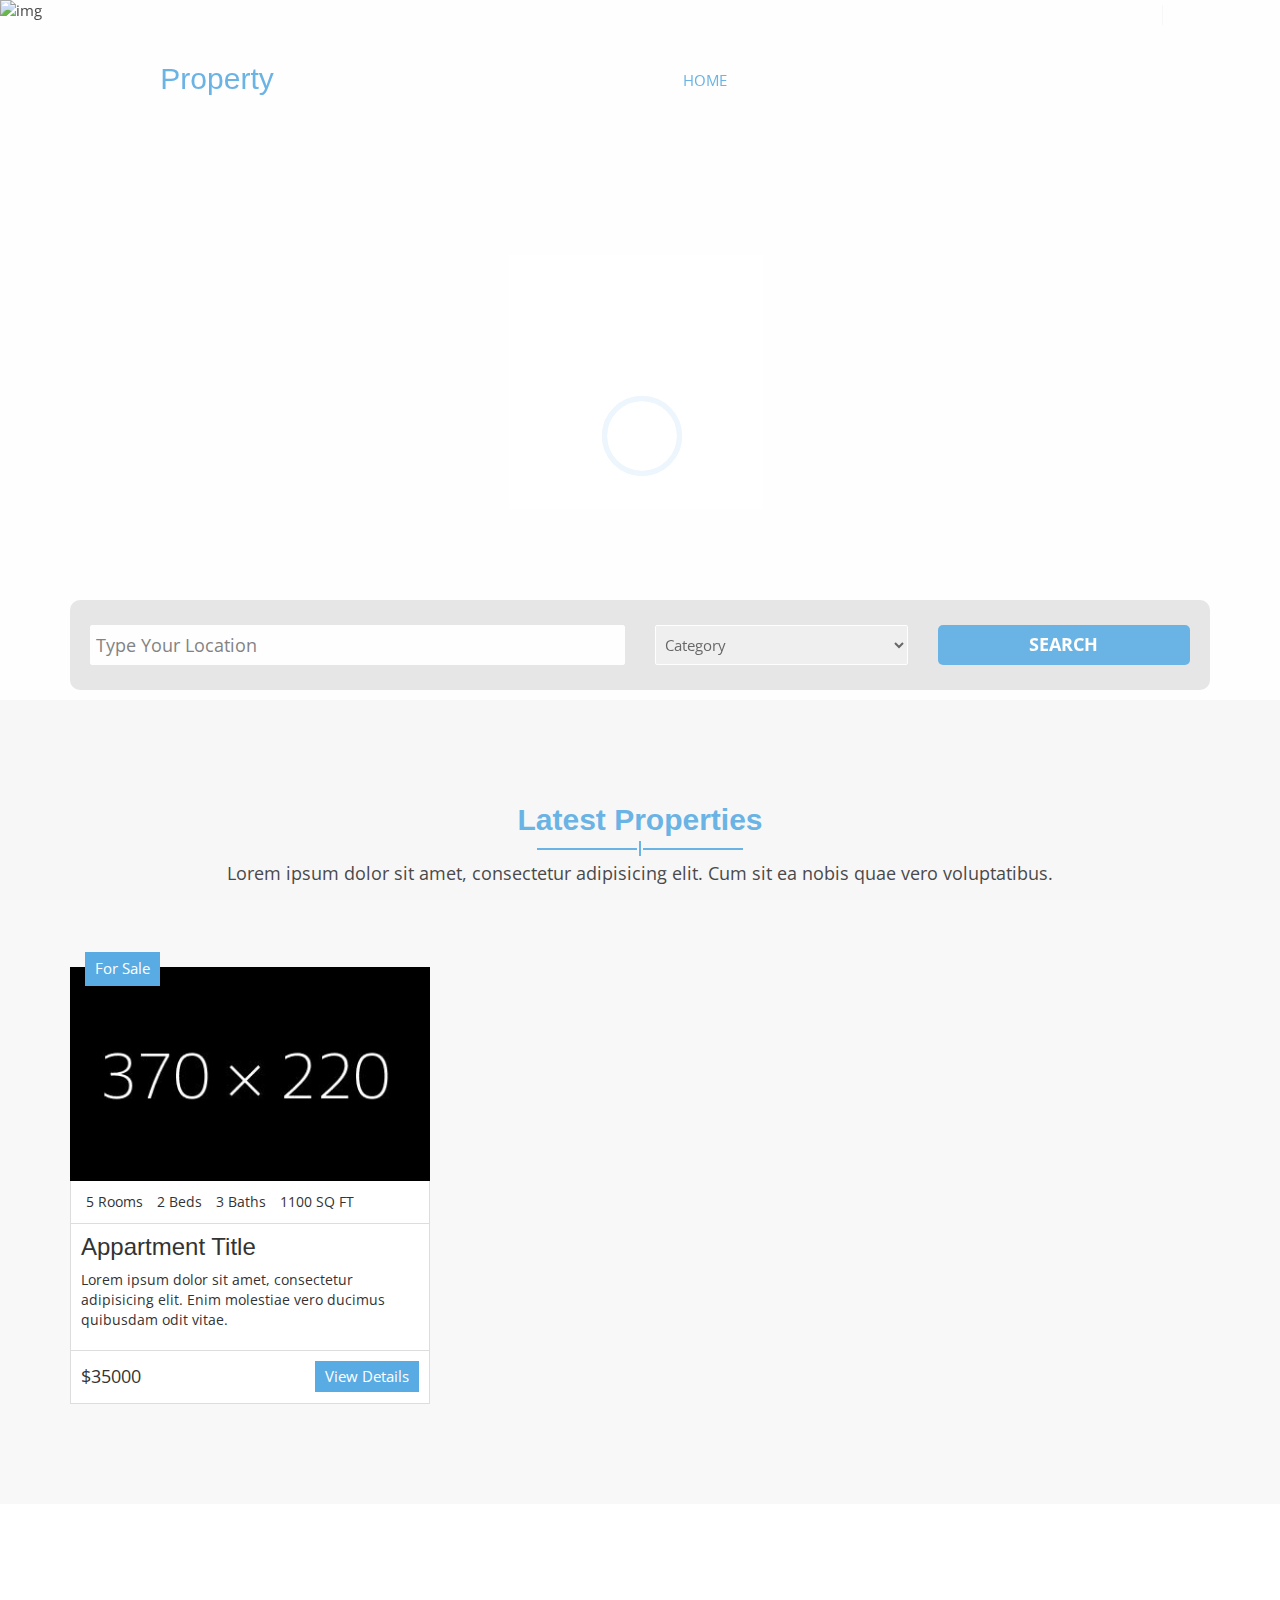
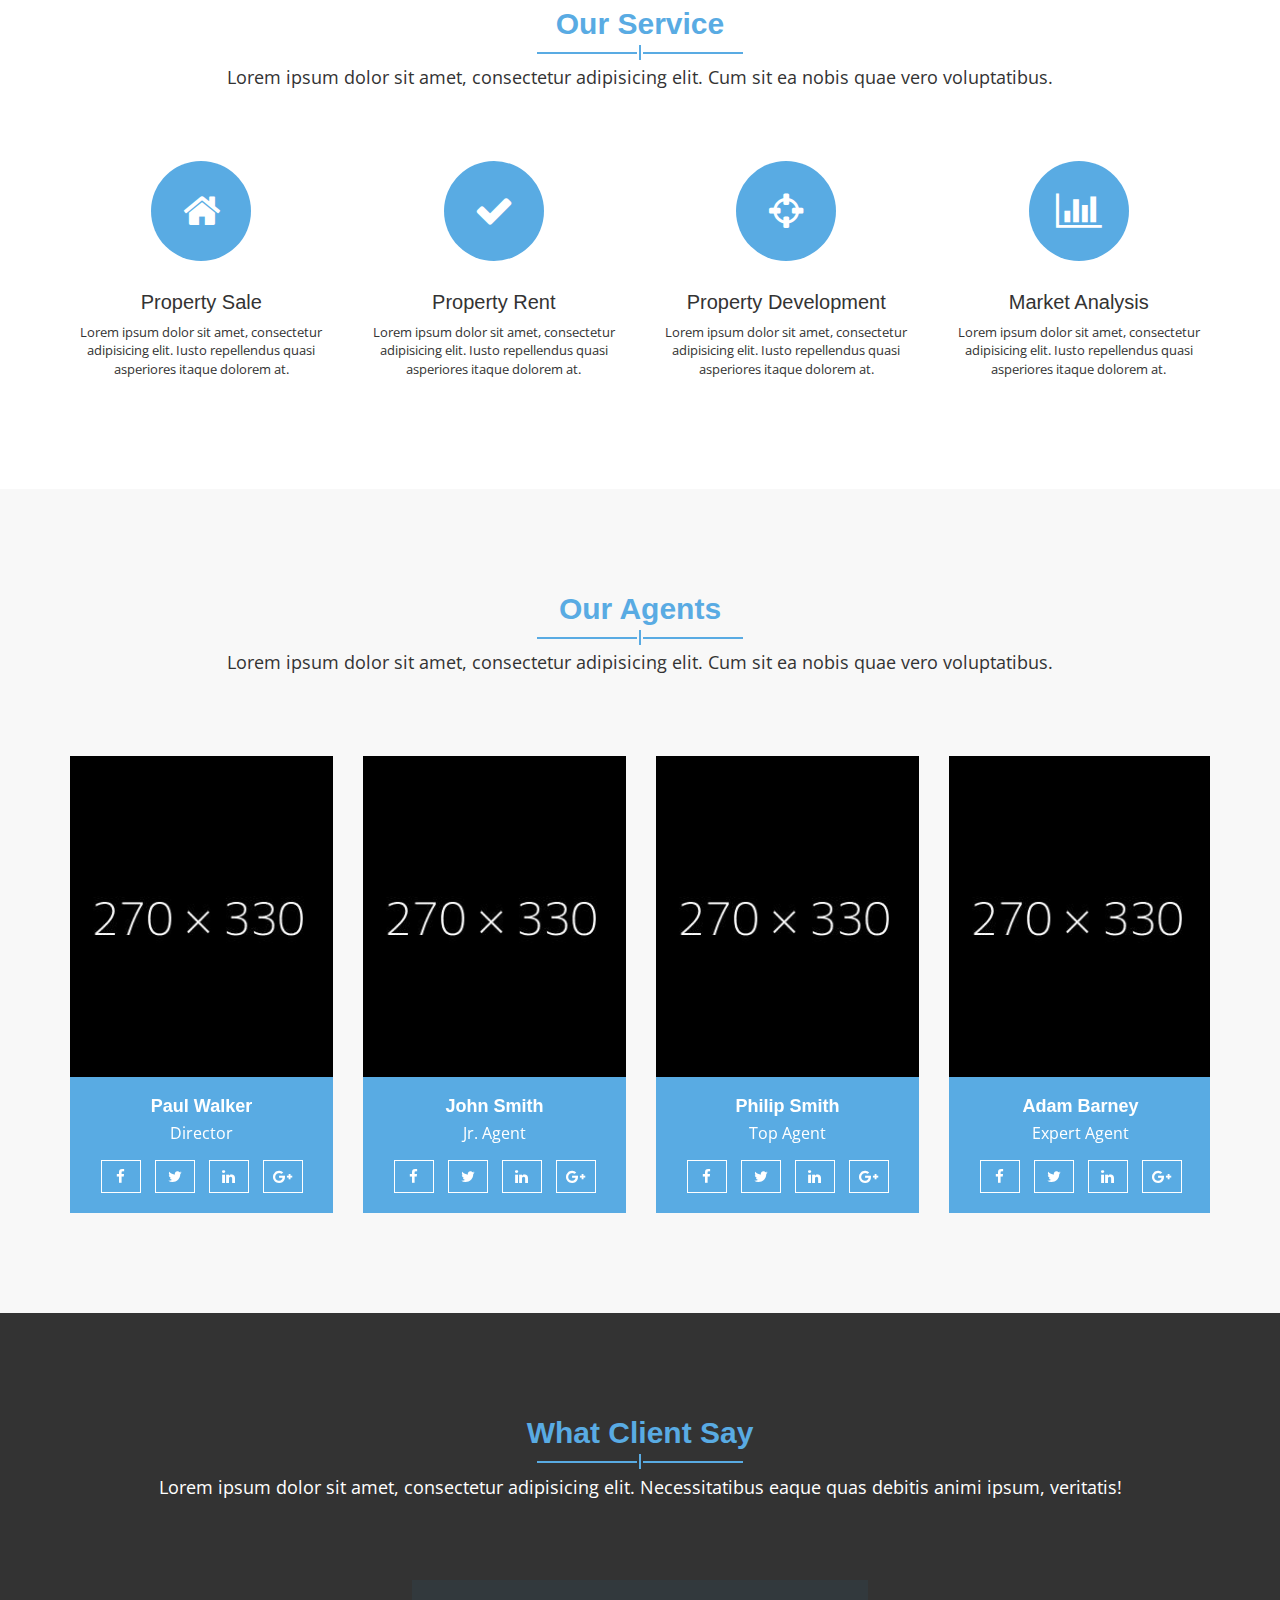
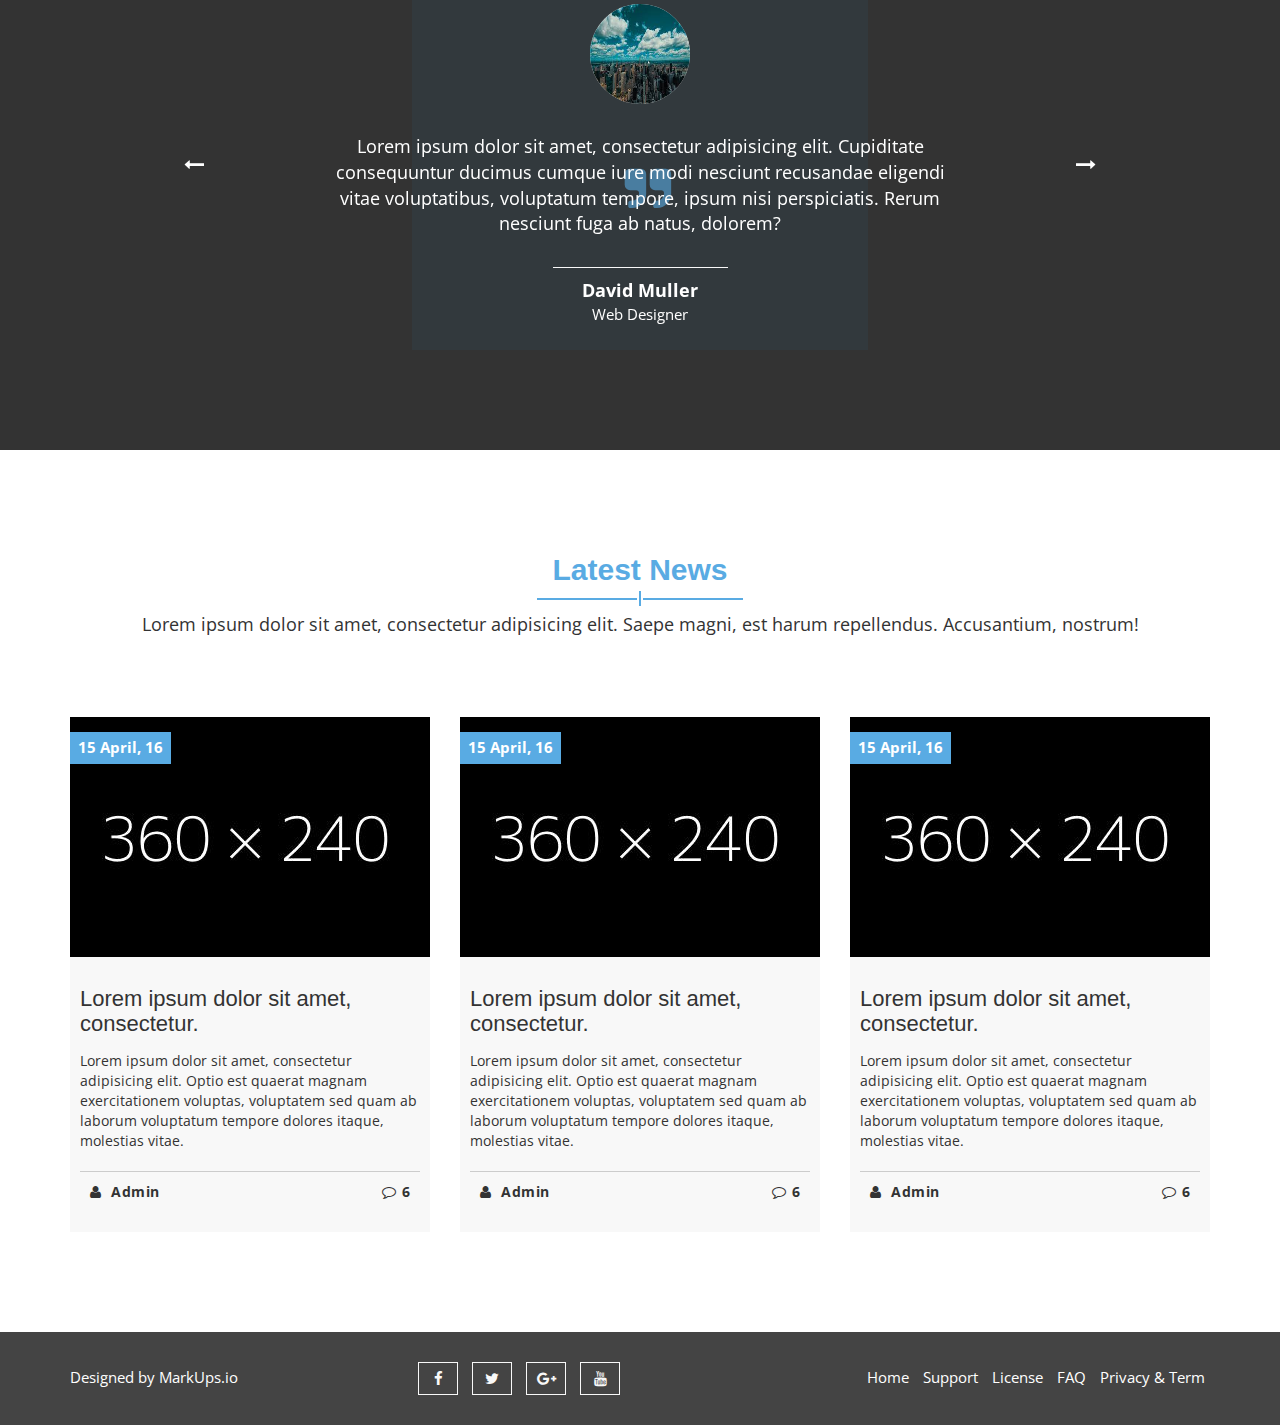
==== Home Property/index.html @ cfc564a5 "ban 1" ====
<!DOCTYPE html>
<html lang="en">
  <head>
    <meta charset="utf-8">
    <meta http-equiv="X-UA-Compatible" content="IE=edge">
    <meta name="viewport" content="width=device-width, initial-scale=1">    
    <title>Home Property | Home</title>
    
    <!-- Favicon -->
    <link rel="shortcut icon" href="img/favicon.ico" type="image/x-icon">

    <!-- Font awesome -->
    <link href="css/font-awesome.css" rel="stylesheet">
    <!-- Bootstrap -->
    <link href="css/bootstrap.css" rel="stylesheet">   
    <!-- slick slider -->
    <link rel="stylesheet" type="text/css" href="css/slick.css">
    <!-- price picker slider -->
    <link rel="stylesheet" type="text/css" href="css/nouislider.css">
    <!-- Fancybox slider -->
    <link rel="stylesheet" href="css/jquery.fancybox.css" type="text/css" media="screen" /> 
    <!-- Theme color -->
    <link id="switcher" href="css/theme-color/default-theme.css" rel="stylesheet">     

    <!-- Main style sheet -->
    <link href="css/style.css" rel="stylesheet">    

   
    <!-- Google Font -->
    <link href='https://fonts.googleapis.com/css?family=Vollkorn' rel='stylesheet' type='text/css'>    
    <link href='https://fonts.googleapis.com/css?family=Open+Sans' rel='stylesheet' type='text/css'>
    

    <!-- HTML5 shim and Respond.js for IE8 support of HTML5 elements and media queries -->
    <!-- WARNING: Respond.js doesn't work if you view the page via file:// -->
    <!--[if lt IE 9]>
      <script src="https://oss.maxcdn.com/html5shiv/3.7.2/html5shiv.min.js"></script>
      <script src="https://oss.maxcdn.com/respond/1.4.2/respond.min.js"></script>
    <![endif]-->

  </head>
  <body class="aa-price-range">  
  <!-- Pre Loader -->
  <div id="aa-preloader-area">
    <div class="pulse"></div>
  </div>
  <!-- SCROLL TOP BUTTON -->
    <a class="scrollToTop" href="#"><i class="fa fa-angle-double-up"></i></a>
  <!-- END SCROLL TOP BUTTON -->

  <!-- Start header section -->
  <header id="aa-header">  
    <div class="container">
      <div class="row">
        <div class="col-md-12">
          <div class="aa-header-area">
            <div class="row">
              <div class="col-md-6 col-sm-6 col-xs-6">
                <div class="aa-header-left">
                  <div class="aa-telephone-no">
                    <span class="fa fa-phone"></span>
                    1-900-523-3564
                  </div>
                  <div class="aa-email hidden-xs">
                    <span class="fa fa-envelope-o"></span> info@markups.com
                  </div>
                </div>              
              </div>
              <div class="col-md-6 col-sm-6 col-xs-6">
                <div class="aa-header-right">
                  <a href="register.html" class="aa-register">Register</a>
                  <a href="signin.html" class="aa-login">Login</a>
                </div>
              </div>
            </div>
          </div>
        </div>
      </div>
    </div>
  </header>
  <!-- End header section -->

  <!-- Start menu section -->
  <section id="aa-menu-area">
    <nav class="navbar navbar-default main-navbar" role="navigation">  
      <div class="container">
        <div class="navbar-header">
          <!-- FOR MOBILE VIEW COLLAPSED BUTTON -->
          <button type="button" class="navbar-toggle collapsed" data-toggle="collapse" data-target="#navbar" aria-expanded="false" aria-controls="navbar">
            <span class="sr-only">Toggle navigation</span>
            <span class="icon-bar"></span>
            <span class="icon-bar"></span>
            <span class="icon-bar"></span>
          </button>
          <!-- LOGO -->                                               
          <!-- Text based logo -->
           <a class="navbar-brand aa-logo" href="index.html"> Home <span>Property</span></a>
           <!-- Image based logo -->
           <!-- <a class="navbar-brand aa-logo-img" href="index.html"><img src="img/logo.png" alt="logo"></a> -->
        </div>
        <div id="navbar" class="navbar-collapse collapse">
          <ul id="top-menu" class="nav navbar-nav navbar-right aa-main-nav">
            <li class="active"><a href="index.html">HOME</a></li>
             <li class="dropdown">
              <a class="dropdown-toggle" data-toggle="dropdown" href="properties.html">PROPERTIES <span class="caret"></span></a>
              <ul class="dropdown-menu" role="menu">                
                <li><a href="properties.html">PROPERTIES</a></li>
                <li><a href="properties-detail.html">PROPERTIES DETAIL</a></li>                                            
              </ul>
            </li>
            <li><a href="gallery.html">GALLERY</a></li>                                         
            <li class="dropdown">
              <a class="dropdown-toggle" data-toggle="dropdown" href="blog-archive.html">BLOG <span class="caret"></span></a>
              <ul class="dropdown-menu" role="menu">                
                <li><a href="blog-archive.html">BLOG</a></li>
                <li><a href="blog-single.html">BLOG DETAILS</a></li>                                            
              </ul>
            </li>
            <li><a href="formCreate.html">CREATE</a></li>
           <li><a href="404.html">404 PAGE</a></li>
          </ul>                            
        </div><!--/.nav-collapse -->       
      </div>          
    </nav> 
  </section>
  <!-- End menu section -->

  <!-- Start slider  -->
  <section id="aa-slider">
    <div class="aa-slider-area"> 
      <!-- Top slider -->
      <div class="aa-top-slider">
        <!-- Top slider single slide -->
        <div class="aa-top-slider-single">
          <img src="https://datthu.vn/wp-content/uploads/2021/02/chi-phi-xay-nha-2-tang-thumb.jpg" alt="img">
        </div>

        <div class="aa-top-slider-single">
          <img src="https://datthu.vn/wp-content/uploads/2021/02/chi-phi-xay-nha-2-tang-thumb.jpg" alt="img">
        </div>

        <div class="aa-top-slider-single">
          <img src="https://datthu.vn/wp-content/uploads/2021/02/chi-phi-xay-nha-2-tang-thumb.jpg" alt="img">
        </div>

        <!-- / Top slider single slide -->
      </div>
    </div>
  </section>
  <!-- End slider  -->

  <!-- Advance Search -->
  <section id="aa-advance-search">
    <div class="container">
      <div class="aa-advance-search-area">
        <div class="form">
         <div class="aa-advance-search-top">
            <div class="row">
              <div class="col-md-6">
                <div class="aa-single-advance-search">
                  <input type="text" placeholder="Type Your Location">
                </div>
              </div>
              <div class="col-md-3">
                <div class="aa-single-advance-search">
                  <select>
                   <option value="0" selected>Category</option>
                    <option value="1">Flat</option>
                    <option value="2">Land</option>
                    <option value="3">Plot</option>
                    <option value="4">Commercial</option>
                  </select>
                </div>
              </div>
              <div class="col-md-3">
                <div class="aa-single-advance-search">
                  <input class="aa-search-btn" type="submit" value="Search">
                </div>
              </div>
            </div>
          </div>
        </div>
      </div>
    </div>
  </section>
  <!-- / Advance Search -->

  <!-- Latest property -->
  <section id="aa-latest-property">
    <div class="container">
      <div class="aa-latest-property-area">
        <div class="aa-title">
          <h2>Latest Properties</h2>
          <span></span>
          <p>Lorem ipsum dolor sit amet, consectetur adipisicing elit. Cum sit ea nobis quae vero voluptatibus.</p>         
        </div>
        <div class="aa-latest-properties-content">
          <div class="row">
            <div class="col-md-4">
              <article class="aa-properties-item">
                <a href="#" class="aa-properties-item-img">
                  <img src="img/item/1.jpg" alt="img">
                </a>
                <div class="aa-tag for-sale">
                  For Sale
                </div>
                <div class="aa-properties-item-content">
                  <div class="aa-properties-info">
                    <span>5 Rooms</span>
                    <span>2 Beds</span>
                    <span>3 Baths</span>
                    <span>1100 SQ FT</span>
                  </div>
                  <div class="aa-properties-about">
                    <h3><a href="#">Appartment Title</a></h3>
                    <p>Lorem ipsum dolor sit amet, consectetur adipisicing elit. Enim molestiae vero ducimus quibusdam odit vitae.</p>                      
                  </div>
                  <div class="aa-properties-detial">
                    <span class="aa-price">
                      $35000
                    </span>
                    <a href="#" class="aa-secondary-btn">View Details</a>
                  </div>
                </div>
              </article>
            </div>

          </div>
        </div>
      </div>
    </div>
  </section>
  <!-- / Latest property -->

  <!-- Service section -->
  <section id="aa-service">
    <div class="container">
      <div class="row">
        <div class="col-md-12">
          <div class="aa-service-area">
            <div class="aa-title">
              <h2>Our Service</h2>
              <span></span>
              <p>Lorem ipsum dolor sit amet, consectetur adipisicing elit. Cum sit ea nobis quae vero voluptatibus.</p>
            </div>
            <!-- service content -->
            <div class="aa-service-content">
              <div class="row">
                <div class="col-md-3">
                  <div class="aa-single-service">
                    <div class="aa-service-icon">
                      <span class="fa fa-home"></span>
                    </div>
                    <div class="aa-single-service-content">
                      <h4><a href="#">Property Sale</a></h4>
                      <p>Lorem ipsum dolor sit amet, consectetur adipisicing elit. Iusto repellendus quasi asperiores itaque dolorem at.</p>
                    </div>
                  </div>
                </div>
                <div class="col-md-3">
                  <div class="aa-single-service">
                    <div class="aa-service-icon">
                      <span class="fa fa-check"></span>
                    </div>
                    <div class="aa-single-service-content">
                      <h4><a href="#">Property Rent</a></h4>
                      <p>Lorem ipsum dolor sit amet, consectetur adipisicing elit. Iusto repellendus quasi asperiores itaque dolorem at.</p>
                    </div>
                  </div>
                </div>
                <div class="col-md-3">
                  <div class="aa-single-service">
                    <div class="aa-service-icon">
                      <span class="fa fa-crosshairs"></span>
                    </div>
                    <div class="aa-single-service-content">
                      <h4><a href="#">Property Development</a></h4>
                      <p>Lorem ipsum dolor sit amet, consectetur adipisicing elit. Iusto repellendus quasi asperiores itaque dolorem at.</p>
                    </div>
                  </div>
                </div>
                <div class="col-md-3">
                  <div class="aa-single-service">
                    <div class="aa-service-icon">
                      <span class="fa fa-bar-chart-o"></span>
                    </div>
                    <div class="aa-single-service-content">
                      <h4><a href="#">Market Analysis</a></h4>
                      <p>Lorem ipsum dolor sit amet, consectetur adipisicing elit. Iusto repellendus quasi asperiores itaque dolorem at.</p>
                    </div>
                  </div>
                </div>
              </div>
            </div>
          </div>
        </div>
      </div>
    </div>
  </section>
  <!-- / Service section -->


  <!-- Our Agent Section-->
  <section id="aa-agents">
    <div class="container">
      <div class="row">
        <div class="col-md-12">
          <div class="aa-agents-area">
            <div class="aa-title">
              <h2>Our Agents</h2>
              <span></span>
              <p>Lorem ipsum dolor sit amet, consectetur adipisicing elit. Cum sit ea nobis quae vero voluptatibus.</p>
            </div>
            <!-- agents content -->
            <div class="aa-agents-content">
              <ul class="aa-agents-slider">
                <li>
                  <div class="aa-single-agents">
                    <div class="aa-agents-img">
                      <img src="img/agents/agent-3.png" alt="agent member image">
                    </div>
                    <div class="aa-agetns-info">
                      <h4><a href="#">Paul Walker</a></h4>
                      <span>Director</span>
                      <div class="aa-agent-social">
                        <a href="#"><i class="fa fa-facebook"></i></a>
                        <a href="#"><i class="fa fa-twitter"></i></a>
                        <a href="#"><i class="fa fa-linkedin"></i></a>
                        <a href="#"><i class="fa fa-google-plus"></i></a>
                      </div>
                    </div>
                  </div>
                </li>
                <li>
                  <div class="aa-single-agents">
                    <div class="aa-agents-img">
                      <img src="img/agents/agent-4.png" alt="agent member image">
                    </div>
                    <div class="aa-agetns-info">
                      <h4><a href="#">John Smith</a></h4>
                      <span>Jr. Agent</span>
                      <div class="aa-agent-social">
                        <a href="#"><i class="fa fa-facebook"></i></a>
                        <a href="#"><i class="fa fa-twitter"></i></a>
                        <a href="#"><i class="fa fa-linkedin"></i></a>
                        <a href="#"><i class="fa fa-google-plus"></i></a>
                      </div>
                    </div>
                  </div>
                </li>
                 <li>
                  <div class="aa-single-agents">
                    <div class="aa-agents-img">
                      <img src="img/agents/agent-1.png" alt="agent member image">
                    </div>
                    <div class="aa-agetns-info">
                      <h4><a href="#">Philip Smith</a></h4>
                      <span>Top Agent</span>
                      <div class="aa-agent-social">
                        <a href="#"><i class="fa fa-facebook"></i></a>
                        <a href="#"><i class="fa fa-twitter"></i></a>
                        <a href="#"><i class="fa fa-linkedin"></i></a>
                        <a href="#"><i class="fa fa-google-plus"></i></a>
                      </div>
                    </div>
                  </div>
                </li>
                <li>
                  <div class="aa-single-agents">
                    <div class="aa-agents-img">
                      <img src="img/agents/agent-5.png" alt="agent member image">
                    </div>
                    <div class="aa-agetns-info">
                      <h4><a href="#">Adam Barney</a></h4>
                      <span>Expert Agent</span>
                      <div class="aa-agent-social">
                        <a href="#"><i class="fa fa-facebook"></i></a>
                        <a href="#"><i class="fa fa-twitter"></i></a>
                        <a href="#"><i class="fa fa-linkedin"></i></a>
                        <a href="#"><i class="fa fa-google-plus"></i></a>
                      </div>
                    </div>
                  </div>
                </li>
                <li>
                  <div class="aa-single-agents">
                    <div class="aa-agents-img">
                      <img src="img/agents/agent-3.png" alt="agent member image">
                    </div>
                    <div class="aa-agetns-info">
                      <h4><a href="#">Paul Walker</a></h4>
                      <span>Director</span>
                      <div class="aa-agent-social">
                        <a href="#"><i class="fa fa-facebook"></i></a>
                        <a href="#"><i class="fa fa-twitter"></i></a>
                        <a href="#"><i class="fa fa-linkedin"></i></a>
                        <a href="#"><i class="fa fa-google-plus"></i></a>
                      </div>
                    </div>
                  </div>
                </li>
                <li>
                  <div class="aa-single-agents">
                    <div class="aa-agents-img">
                      <img src="img/agents/agent-4.png" alt="agent member image">
                    </div>
                    <div class="aa-agetns-info">
                      <h4><a href="#">John Smith</a></h4>
                      <span>Jr. Agent</span>
                      <div class="aa-agent-social">
                        <a href="#"><i class="fa fa-facebook"></i></a>
                        <a href="#"><i class="fa fa-twitter"></i></a>
                        <a href="#"><i class="fa fa-linkedin"></i></a>
                        <a href="#"><i class="fa fa-google-plus"></i></a>
                      </div>
                    </div>
                  </div>
                </li>
              </ul>
            </div>
          </div>
        </div>
      </div>
    </div>
  </section>
  <!-- / Our Agent Section-->

  <!-- Client Testimonial -->
  <section id="aa-client-testimonial">
    <div class="container">
      <div class="row">
        <div class="col-md-12">
          <div class="aa-client-testimonial-area">
            <div class="aa-title">
              <h2>What Client Say</h2>
              <span></span>
              <p>Lorem ipsum dolor sit amet, consectetur adipisicing elit. Necessitatibus eaque quas debitis animi ipsum, veritatis!</p>
            </div>
            <!-- testimonial content -->
            <div class="aa-testimonial-content">
              <!-- testimonial slider -->
              <ul class="aa-testimonial-slider">
                <li>
                  <div class="aa-testimonial-single">
                    <div class="aa-testimonial-img">
                      <img src="[data-uri]" alt="testimonial img">
                    </div>
                    <div class="aa-testimonial-info">
                      <p>Lorem ipsum dolor sit amet, consectetur adipisicing elit. Cupiditate consequuntur ducimus cumque iure modi nesciunt recusandae eligendi vitae voluptatibus, voluptatum tempore, ipsum nisi perspiciatis. Rerum nesciunt fuga ab natus, dolorem?</p>
                    </div>
                    <div class="aa-testimonial-bio">
                      <p>David Muller</p>
                      <span>Web Designer</span>
                    </div>
                  </div>
                </li>
                 <li>
                  <div class="aa-testimonial-single">
                    <div class="aa-testimonial-img">
                      <img src="[data-uri]" alt="testimonial img">
                    </div>
                    <div class="aa-testimonial-info">
                      <p>Lorem ipsum dolor sit amet, consectetur adipisicing elit. Cupiditate consequuntur ducimus cumque iure modi nesciunt recusandae eligendi vitae voluptatibus, voluptatum tempore, ipsum nisi perspiciatis. Rerum nesciunt fuga ab natus, dolorem?</p>
                    </div>
                    <div class="aa-testimonial-bio">
                      <p>David Muller</p>
                      <span>Web Designer</span>
                    </div>
                  </div>
                </li>
                 <li>
                  <div class="aa-testimonial-single">
                    <div class="aa-testimonial-img">
                      <img src="[data-uri]" alt="testimonial img">
                    </div>
                    <div class="aa-testimonial-info">
                      <p>Lorem ipsum dolor sit amet, consectetur adipisicing elit. Cupiditate consequuntur ducimus cumque iure modi nesciunt recusandae eligendi vitae voluptatibus, voluptatum tempore, ipsum nisi perspiciatis. Rerum nesciunt fuga ab natus, dolorem?</p>
                    </div>
                    <div class="aa-testimonial-bio">
                      <p>David Muller</p>
                      <span>Web Designer</span>
                    </div>
                  </div>
                </li>
              </ul>
            </div>
          </div>
        </div>
      </div>
    </div>
  </section>
  <!-- Client Testimonial -->

  <!-- Latest blog -->
  <section id="aa-latest-blog">
    <div class="container">
      <div class="row">
        <div class="col-md-12">
          <div class="aa-latest-blog-area">
            <div class="aa-title">
              <h2>Latest News</h2>
              <span></span>
              <p>Lorem ipsum dolor sit amet, consectetur adipisicing elit. Saepe magni, est harum repellendus. Accusantium, nostrum!</p>
            </div>
            <div class="aa-latest-blog-content">
              <div class="row">
                <!-- start single blog -->
                <div class="col-md-4">
                  <article class="aa-blog-single">
                    <figure class="aa-blog-img">
                      <a href="#"><img src="img/blog-img-1.jpg" alt="img"></a>
                      <span class="aa-date-tag">15 April, 16</span>
                    </figure>
                    <div class="aa-blog-single-content">
                      <h3><a href="#">Lorem ipsum dolor sit amet, consectetur.</a></h3>
                      <p>Lorem ipsum dolor sit amet, consectetur adipisicing elit. Optio est quaerat magnam exercitationem voluptas, voluptatem sed quam ab laborum voluptatum tempore dolores itaque, molestias vitae.</p>
                      <div class="aa-blog-single-bottom">
                        <a href="#" class="aa-blog-author"><i class="fa fa-user"></i> Admin</a>
                        <a href="#" class="aa-blog-comments"><i class="fa fa-comment-o"></i>6</a>
                      </div>
                    </div>
                   
                  </article>
                </div>
                <!-- start single blog -->
                <div class="col-md-4">
                  <article class="aa-blog-single">
                    <figure class="aa-blog-img">
                      <a href="#"><img src="img/blog-img-2.jpg" alt="img"></a>
                      <span class="aa-date-tag">15 April, 16</span>
                    </figure>
                    <div class="aa-blog-single-content">
                      <h3><a href="#">Lorem ipsum dolor sit amet, consectetur.</a></h3>
                      <p>Lorem ipsum dolor sit amet, consectetur adipisicing elit. Optio est quaerat magnam exercitationem voluptas, voluptatem sed quam ab laborum voluptatum tempore dolores itaque, molestias vitae.</p>
                      <div class="aa-blog-single-bottom">
                        <a href="#" class="aa-blog-author"><i class="fa fa-user"></i> Admin</a>
                        <a href="#" class="aa-blog-comments"><i class="fa fa-comment-o"></i>6</a>
                      </div>
                    </div>                   
                  </article>
                </div>
                <!-- start single blog -->
                <div class="col-md-4">
                  <article class="aa-blog-single">
                    <figure class="aa-blog-img">
                      <a href="#"><img src="img/blog-img-3.jpg" alt="img"></a>
                      <span class="aa-date-tag">15 April, 16</span>
                    </figure>
                    <div class="aa-blog-single-content">
                      <h3><a href="#">Lorem ipsum dolor sit amet, consectetur.</a></h3>
                      <p>Lorem ipsum dolor sit amet, consectetur adipisicing elit. Optio est quaerat magnam exercitationem voluptas, voluptatem sed quam ab laborum voluptatum tempore dolores itaque, molestias vitae.</p>
                      <div class="aa-blog-single-bottom">
                        <a href="#" class="aa-blog-author"><i class="fa fa-user"></i> Admin</a>
                        <a href="#" class="aa-blog-comments"><i class="fa fa-comment-o"></i>6</a>
                      </div>
                    </div>                   
                  </article>
                </div>
              </div>
            </div>
          </div>
        </div>
      </div>
    </div>
  </section>
  <!-- / Latest blog -->

  <!-- Footer -->
  <footer id="aa-footer">
    <div class="container">
      <div class="row">
        <div class="col-md-12">
        <div class="aa-footer-area">
          <div class="row">
            <div class="col-md-3 col-sm-6 col-xs-12">
              <div class="aa-footer-left">
               <p>Designed by <a rel="nofollow" href="http://www.markups.io/">MarkUps.io</a></p>
              </div>
            </div>
            <div class="col-md-3 col-sm-6 col-xs-12">
              <div class="aa-footer-middle">
                <a href="#"><i class="fa fa-facebook"></i></a>
                <a href="#"><i class="fa fa-twitter"></i></a>
                <a href="#"><i class="fa fa-google-plus"></i></a>
                <a href="#"><i class="fa fa-youtube"></i></a>
              </div>
            </div>
            <div class="col-md-6 col-sm-12 col-xs-12">
              <div class="aa-footer-right">
                <a href="#">Home</a>
                <a href="#">Support</a>
                <a href="#">License</a>
                <a href="#">FAQ</a>
                <a href="#">Privacy & Term</a>
              </div>
            </div>            
          </div>
        </div>
      </div>
      </div>
    </div>
  </footer>
  <!-- / Footer -->

 
  
  <!-- jQuery library -->
  <!--<script src="https://ajax.googleapis.com/ajax/libs/jquery/1.11.3/jquery.min.js"></script> -->
  <script src="js/jquery.min.js"></script>   
  <!-- Include all compiled plugins (below), or include individual files as needed -->
  <script src="js/bootstrap.js"></script>   
  <!-- slick slider -->
  <script type="text/javascript" src="js/slick.js"></script>
  <!-- Price picker slider -->
  <script type="text/javascript" src="js/nouislider.js"></script>
   <!-- mixit slider -->
  <script type="text/javascript" src="js/jquery.mixitup.js"></script>
  <!-- Add fancyBox -->        
  <script type="text/javascript" src="js/jquery.fancybox.pack.js"></script>
  <!-- Custom js -->
  <script src="js/custom.js"></script> 

  </body>
</html>
---- Home Property/css/nouislider.css ----
/* Functional styling;
 * These styles are required for noUiSlider to function.
 * You don't need to change these rules to apply your design.
 */
.noUi-target,
.noUi-target * {
-webkit-touch-callout: none;
-webkit-user-select: none;
-ms-touch-action: none;
	touch-action: none;
-ms-user-select: none;
-moz-user-select: none;
	user-select: none;
-moz-box-sizing: border-box;
	box-sizing: border-box;
}
.noUi-target {
	position: relative;
	direction: ltr;
}
.noUi-base {
	width: 100%;
	height: 100%;
	position: relative;
	z-index: 1; /* Fix 401 */
}
.noUi-origin {
	position: absolute;
	right: 0;
	top: 0;
	left: 0;
	bottom: 0;
}
.noUi-handle {
	position: relative;
	z-index: 1;
}
.noUi-stacking .noUi-handle {
/* This class is applied to the lower origin when
   its values is > 50%. */
	z-index: 10;
}
.noUi-state-tap .noUi-origin {
-webkit-transition: left 0.3s, top 0.3s;
	transition: left 0.3s, top 0.3s;
}
.noUi-state-drag * {
	cursor: inherit !important;
}

/* Painting and performance;
 * Browsers can paint handles in their own layer.
 */
.noUi-base,
.noUi-handle {
	-webkit-transform: translate3d(0,0,0);
	transform: translate3d(0,0,0);
}

/* Slider size and handle placement;
 */
.noUi-horizontal {
	height: 5px;
}
.noUi-horizontal .noUi-handle {
	cursor: pointer;
	height: 23px;
	left: -17px;
	top: -10px;
	width: 28px;
}
.noUi-vertical {
	width: 18px;
}
.noUi-vertical .noUi-handle {
	width: 28px;
	height: 34px;
	left: -6px;
	top: -17px;
}

/* Styling;
 */
.noUi-background {
	background: #FAFAFA;
	box-shadow: inset 0 1px 1px #f0f0f0;
}
.noUi-connect {
	background: #ccc;
	box-shadow: inset 0 0 3px rgba(51,51,51,0.45);
-webkit-transition: background 450ms;
	transition: background 450ms;
}
.noUi-origin {
	border-radius: 2px;
}
.noUi-target {
	border-radius: 0px;
	border: 1px solid #D3D3D3;
	box-shadow: inset 0 1px 1px #F0F0F0, 0 3px 6px -5px #BBB;
	margin-top: 30px;
	margin-bottom: 10px;
}
.noUi-target.noUi-connect {
	box-shadow: inset 0 0 3px rgba(51,51,51,0.45), 0 3px 6px -5px #BBB;
}

/* Handles and cursors;
 */
.noUi-draggable {
	cursor: w-resize;
}
.noUi-vertical .noUi-draggable {
	cursor: n-resize;
}
.noUi-handle {
	border: 1px solid #D9D9D9;
	border-radius: 0px;
	background: #FFF;
	cursor: default;
	box-shadow: inset 0 0 1px #FFF,
				inset 0 1px 7px #EBEBEB,
				0 3px 6px -3px #BBB;
}
.noUi-active {
	box-shadow: inset 0 0 1px #FFF,
				inset 0 1px 7px #DDD,
				0 3px 6px -3px #BBB;
}

/* Handle stripes;
 */
.noUi-handle:before,
.noUi-handle:after {
	content: "";
	display: block;
	position: absolute;
	height: 10px;
	width: 1px;
	background: #E8E7E6;
	left: 9px;
	top: 5px;
}
.noUi-handle:after {
	left: 15px;
}
.noUi-vertical .noUi-handle:before,
.noUi-vertical .noUi-handle:after {
	width: 14px;
	height: 1px;
	left: 6px;
	top: 14px;
}
.noUi-vertical .noUi-handle:after {
	top: 17px;
}

/* Disabled state;
 */
[disabled].noUi-connect,
[disabled] .noUi-connect {
	background: #B8B8B8;
}
[disabled].noUi-origin,
[disabled] .noUi-handle {
	cursor: not-allowed;
}
---- Home Property/css/theme-color/default-theme.css ----
/*=======================================
Template Design By MarkUps.
Author URI : http://www.markups.io/
========================================*/
h2 {
  color: #59abe3;
}

.aa-primary-btn:hover, .aa-primary-btn:focus {
  color: #59abe3;
  border-color: #59abe3;
}

.aa-secondary-btn {
  background-color: #59abe3;
}

.aa-view-btn {
  background-color: #59abe3;
}
.aa-view-btn:hover, .aa-view-btn:focus {
  color: #59abe3;
}

.scrollToTop {
  background-color: #59abe3;
  border: 2px solid #59abe3;
}

.scrollToTop:hover,
.scrollToTop:focus {
  color: #59abe3;
}

.pulse:before, .pulse:after {
  border: 5px solid #59abe3;
}

#aa-menu-area .main-navbar .navbar-header .aa-logo span {
  color: #59abe3;
}
#aa-menu-area .main-navbar .navbar-nav li a:hover, #aa-menu-area .main-navbar .navbar-nav li a:focus {
  color: #59abe3;
}
#aa-menu-area .main-navbar .navbar-nav .active a {
  color: #59abe3;
}
#aa-menu-area .main-navbar .navbar-nav .open a {
  color: #59abe3;
}
#aa-menu-area .main-navbar .navbar-nav .dropdown-menu li a:hover, #aa-menu-area .main-navbar .navbar-nav .dropdown-menu li a:focus {
  color: #59abe3;
}

#aa-slider .aa-slider-area .aa-top-slider .slick-prev:hover,
#aa-slider .aa-slider-area .aa-top-slider .slick-next:hover {
  background-color: #59abe3;
}
#aa-slider .aa-slider-area .aa-top-slider .aa-top-slider-price {
  color: #59abe3;
}
#aa-slider .aa-slider-area .aa-top-slider .aa-top-slider-btn:hover, #aa-slider .aa-slider-area .aa-top-slider .aa-top-slider-btn:focus {
  color: #59abe3;
}

#aa-advance-search .aa-advance-search-area .aa-advance-search-top .aa-single-advance-search .aa-search-btn {
  background-color: #59abe3;
}

.aa-single-filter-search .noUi-connect {
  background-color: #59abe3;
}
.aa-single-filter-search .noUi-handle {
  background-color: #59abe3;
}

.aa-title span {
  background-color: #59abe3;
}
.aa-title span:before {
  background-color: #59abe3;
}
.aa-title span:after {
  background-color: #59abe3;
}

.aa-properties-item .for-sale {
  background-color: #59abe3;
}

#aa-service .aa-service-area .aa-service-content .aa-single-service .aa-service-icon span {
  background-color: #59abe3;
}
#aa-service .aa-service-area .aa-service-content .aa-single-service .aa-single-service-content h4 a:hover {
  color: #59abe3;
}

#aa-agents .aa-agents-area .aa-agents-content .aa-agents-slider li .aa-single-agents .aa-agetns-info {
  background-color: #59abe3;
}
#aa-agents .aa-agents-area .aa-agents-content .aa-agents-slider li .aa-single-agents .aa-agetns-info .aa-agent-social a:hover, #aa-agents .aa-agents-area .aa-agents-content .aa-agents-slider li .aa-single-agents .aa-agetns-info .aa-agent-social a:focus {
  color: #59abe3;
}

#aa-client-testimonial .aa-client-testimonial-area .aa-testimonial-content .aa-testimonial-slider li .aa-testimonial-single .aa-testimonial-info p:before {
  color: #59abe3;
}

.aa-blog-single .aa-date-tag {
  background-color: #59abe3;
}
.aa-blog-single .aa-blog-single-content h3 a:hover, .aa-blog-single .aa-blog-single-content h3 a:focus {
  color: #59abe3;
}
.aa-blog-single .aa-blog-single-bottom .aa-blog-author:hover, .aa-blog-single .aa-blog-single-bottom .aa-blog-author:focus {
  color: #59abe3;
}
.aa-blog-single .aa-blog-single-bottom .aa-blog-comments:hover, .aa-blog-single .aa-blog-single-bottom .aa-blog-comments:focus {
  color: #59abe3;
}

#aa-footer .aa-footer-area .aa-footer-left p a:hover, #aa-footer .aa-footer-area .aa-footer-left p a:focus {
  color: #59abe3;
}
#aa-footer .aa-footer-area .aa-footer-middle a:hover, #aa-footer .aa-footer-area .aa-footer-middle a:focus {
  color: #59abe3;
  border-color: #59abe3;
}
#aa-footer .aa-footer-area .aa-footer-right a:hover, #aa-footer .aa-footer-area .aa-footer-right a:focus {
  color: #59abe3;
}

#aa-property-header .aa-property-header-inner .breadcrumb li.active {
  color: #59abe3;
}

#aa-properties .aa-properties-content .aa-properties-content-head .aa-properties-content-head-right a:hover, #aa-properties .aa-properties-content .aa-properties-content-head .aa-properties-content-head-right a:focus {
  color: #59abe3;
  border-color: #59abe3;
}
#aa-properties .aa-properties-sidebar .aa-properties-single-sidebar .aa-single-advance-search .aa-search-btn {
  background-color: #59abe3;
}
#aa-properties .aa-properties-sidebar .aa-properties-single-sidebar .media .media-body h4 a:hover {
  color: #59abe3;
}

.aa-properties-content-bottom .pagination li a:hover, .aa-properties-content-bottom .pagination li a:focus {
  background-color: #59abe3;
  border-color: #59abe3;
}
.aa-properties-content-bottom .pagination .active a {
  background-color: #59abe3;
}

.aa-properties-details .aa-properties-details-img .slick-prev, .aa-properties-details .aa-properties-details-img .slick-next {
  background-color: #59abe3;
}
.aa-properties-details .aa-properties-info ul li:before {
  color: #59abe3;
}

.aa-properties-social ul li a:hover, .aa-properties-social ul li a:focus {
  color: #59abe3;
  border-color: #59abe3;
}

#aa-blog .aa-blog-area .aa-blog-sidebar .aa-blog-sidebar-single .aa-blog-search .aa-search-text:focus {
  border-color: #59abe3;
}
#aa-blog .aa-blog-area .aa-blog-sidebar .aa-blog-sidebar-single .aa-blog-search .aa-search-submit:hover, #aa-blog .aa-blog-area .aa-blog-sidebar .aa-blog-sidebar-single .aa-blog-search .aa-search-submit:focus {
  color: #59abe3;
}
#aa-blog .aa-blog-area .aa-blog-sidebar .aa-blog-sidebar-single .aa-blog-catg li a:hover, #aa-blog .aa-blog-area .aa-blog-sidebar .aa-blog-sidebar-single .aa-blog-catg li a:focus {
  color: #59abe3;
}
#aa-blog .aa-blog-area .aa-blog-sidebar .aa-blog-sidebar-single .tag-cloud a:hover, #aa-blog .aa-blog-area .aa-blog-sidebar .aa-blog-sidebar-single .tag-cloud a:focus {
  background-color: #59abe3;
  border-color: #59abe3;
}
#aa-blog .aa-blog-area .aa-blog-sidebar .aa-blog-sidebar-single .aa-blog-recent-post .media .media-body .media-heading a:hover, #aa-blog .aa-blog-area .aa-blog-sidebar .aa-blog-sidebar-single .aa-blog-recent-post .media .media-body .media-heading a:focus {
  color: #59abe3;
}

.aa-blog-details .aa-blog-single-content h1,
.aa-blog-details .aa-blog-single-content h3,
.aa-blog-details .aa-blog-single-content h4 {
  color: #59abe3;
  font-weight: bold;
}

.aa-blog-navigation .aa-blog-pagination-left .aa-prev:hover, .aa-blog-navigation .aa-blog-pagination-left .aa-prev:focus {
  color: #59abe3;
  border-color: #59abe3;
}
.aa-blog-navigation .aa-blog-pagination-right .aa-next:hover, .aa-blog-navigation .aa-blog-pagination-right .aa-next:focus {
  color: #59abe3;
  border-color: #59abe3;
}

.aa-comments-area .comments .commentlist li .reply-btn:hover, .aa-comments-area .comments .commentlist li .reply-btn:focus {
  color: #59abe3;
  border-color: #59abe3;
}
.aa-comments-area .comments .commentlist li .author-tag {
  background-color: #59abe3;
}

#respond input[type="text"]:focus,
#respond input[type="email"]:focus,
#respond input[type="url"]:focus {
  border: 1px solid #59abe3;
}
#respond textarea:focus {
  border: 1px solid #59abe3;
}
#respond .form-submit input:hover {
  color: #59abe3;
  border-color: #59abe3;
}

#aa-contact .aa-contact-area .aa-contact-bottom .aa-contact-form input[type="text"]:focus,
#aa-contact .aa-contact-area .aa-contact-bottom .aa-contact-form input[type="email"]:focus,
#aa-contact .aa-contact-area .aa-contact-bottom .aa-contact-form input[type="url"]:focus {
  border: 2px solid #59abe3;
}
#aa-contact .aa-contact-area .aa-contact-bottom .aa-contact-form textarea:focus {
  border: 2px solid #59abe3;
}
#aa-contact .aa-contact-area .aa-contact-bottom .aa-contact-form .form-submit input:hover {
  color: #59abe3;
  border: 2px solid #59abe3;
}

#aa-error .aa-error-area h2 {
  border: 3px solid #59abe3;
}
#aa-error .aa-error-area h2:before {
  border: 3px solid #59abe3;
}
#aa-error .aa-error-area a:hover, #aa-error .aa-error-area a:focus {
  color: #59abe3;
  border-color: #59abe3;
}

#aa-gallery .aa-gallery-area .aa-gallery-content .aa-gallery-top ul li:hover, #aa-gallery .aa-gallery-area .aa-gallery-content .aa-gallery-top ul li:focus {
  background-color: #59abe3;
  border-color: #59abe3;
}
#aa-gallery .aa-gallery-area .aa-gallery-content .aa-gallery-top ul .active {
  background-color: #59abe3;
  border-color: #59abe3;
}
#aa-gallery .aa-gallery-area .aa-gallery-content .aa-gallery-body .aa-single-gallery .aa-single-gallery-item .aa-single-gallery-info a:hover, #aa-gallery .aa-gallery-area .aa-gallery-content .aa-gallery-body .aa-single-gallery .aa-single-gallery-item .aa-single-gallery-info a:focus {
  color: #59abe3;
  border-color: #59abe3;
}

#aa-signin .aa-signin-area .aa-signin-form .aa-single-submit input[type="submit"] {
  background-color: #59abe3;
  border: 2px solid #59abe3;
}
#aa-signin .aa-signin-area .aa-signin-form .aa-single-submit input[type="submit"]:hover {
  color: #59abe3;
  border-color: #59abe3;
}

.navbar-default .navbar-toggle {
  border-color: #59abe3;
}

.navbar-default .navbar-toggle .icon-bar {
  background-color: #59abe3;
}


/*=======================================
Template Design By MarkUps.
Author URI : http://www.markups.io/
========================================*/
---- Home Property/css/style.css ----
/*
  Template Name: Home Property
  Author : MarkUps
  Author URI: http://www.markups.io/
  Version: 1.0
  Tags: light, white, real esteate, property, multi page, custom-colors, Bootstrap, responsive, html5, css3, Sass, template, web template

*/

/* Table of Content
==================================================
#BASIC TYPOGRAPHY
#HEADER SECTION
#NAVBAR SECTION
#SLIDER SECTION
#ADVANCE SEARCH SECTION
#ABOUT US SECTION
#LATEST PROPERTY SECTION
#SERVICE SECTION
#PROMO BANNER SECTION
#AGENTS SECTION
#TESTIMONIAL SECTION
#CLIENT BRAND SECTION
#LATEST BLOG SECTION
#PROPERTY PAGE
#PROPERTY DETAILS PAGE
#BLOG PAGE
#BLOG SINGLE PAGE
#CONTACT PAGE
#GALLERY PAGE
#ERROR  PAGE
#CONTACT  PAGE
#SIGNIN & REGISTER  PAGE
#FOOTER SECTION
#RESPONSIVE DESIGN
*/
/* BASE - Base tyles, Variables, Mixins, etc. */

body {
  background-color: #ffffff;
  font-family: "Open Sans", sans-serif;
  color: #333333;
  font-size: 15px;
  overflow-x: hidden;
}

.no-padding {
  padding: 0;
}

/* MODULES - Individual site components */
ul {
  padding: 0;
  margin: 0;
  list-style: none;
}

a {
  text-decoration: none;
  color: #333333;
}

a:hover,
a:focus {
  outline: none;
  text-decoration: none;
}

h1, h2, h3, h4, h5, h6 {
  font-family: "Poppins", sans-serif;
}

h2 {
  font-size: 30px;
  font-weight: 700;
  line-height: 40px;
  margin: 0;
}

img {
  border: none;
}

.aa-primary-btn {
  font-size: 16px;
  padding: 10px 30px;
  border: 1px solid #e9e9e9;
  margin-top: 10px;
  display: inline-block;
  -webkit-transition: 0.5s;
  -moz-transition: 0.5s;
  -ms-transition: 0.5s;
  -o-transition: 0.5s;
  transition: 0.5s;
}
.aa-primary-btn:hover, .aa-primary-btn:focus {
  text-decoration: none;
}
.aa-primary-btn span {
  margin-right: 5px;
}

.aa-secondary-btn {
  color: #fff;
  padding: 5px 10px;
  -webkit-transition: all 0.5s;
  -moz-transition: all 0.5s;
  -ms-transition: all 0.5s;
  -o-transition: all 0.5s;
  transition: all 0.5s;
}
.aa-secondary-btn:hover, .aa-secondary-btn:focus {
  background-color: #000;
  color: #fff;
}

.aa-view-btn {
  color: #fff;
  padding: 10px 15px;
  font-size: 16px;
  display: inline-block;
  -webkit-transition: all 0.5s;
  -moz-transition: all 0.5s;
  -ms-transition: all 0.5s;
  -o-transition: all 0.5s;
  transition: all 0.5s;
}
.aa-view-btn:hover, .aa-view-btn:focus {
  background-color: #fff;
}

/* LAYOUTS - Page layout styles */

/*==================
 HEADER SECTION
====================*/

#aa-header {
  border-bottom: 1px solid #fff;
  left: 0;
  position: absolute;
  right: 0;
  top: 0;
  width: 100%;
  z-index: 99;
}
#aa-header .aa-header-area {
  display: inline;
  padding: 5px 0;
  float: left;
  width: 100%;
}
#aa-header .aa-header-area .aa-header-left {
  display: inline;
  float: left;
  width: 100%;
}
#aa-header .aa-header-area .aa-header-left .aa-telephone-no {
  color: #fff;
  float: left;
  font-size: 15px;
}
#aa-header .aa-header-area .aa-header-left .aa-telephone-no span {
  margin-right: 5px;
}
#aa-header .aa-header-area .aa-header-left .aa-telephone-no span .skype_c2c_logo_img {
  display: none !important;
}
#aa-header .aa-header-area .aa-header-left .aa-telephone-no .skype_c2c_text_span {
  color: #fff !important;
}
#aa-header .aa-header-area .aa-header-left .aa-email {
  color: #fff;
  float: left;
  letter-spacing: 0.5px;
  margin-left: 20px;
  font-size: 15px;
}
#aa-header .aa-header-area .aa-header-left .aa-email span {
  margin-right: 5px;
}
#aa-header .aa-header-area .aa-header-right {
  display: inline;
  float: left;
  width: 100%;
  text-align: right;
}
#aa-header .aa-header-area .aa-header-right .aa-register {
  border-right: 1px solid #f8f8f8;
  color: #fff;
  margin-right: 5px;
  padding-right: 10px;
  font-size: 15px;
}
#aa-header .aa-header-area .aa-header-right .aa-login {
  color: #fff;
  font-size: 15px;
}

/*==================
 NAVBAR SECTION
====================*/

#aa-menu-area {
  left: 0;
  padding-top: 20px;
  position: absolute;
  right: 0;
  top: 35px;
  width: 100%;
  z-index: 99;
}
#aa-menu-area .main-navbar {
  background-color: transparent;
  border: medium none;
  border-radius: 0;
}
#aa-menu-area .main-navbar .navbar-header .navbar-brand {
  padding: 0;
}
#aa-menu-area .main-navbar .navbar-header .aa-logo {
  border: 2px solid #fff;
  color: #fff;
  font-family: "Poppins", sans-serif;
  font-size: 30px;
  padding: 15px;
  line-height: 13px;
}
#aa-menu-area .main-navbar .navbar-header .aa-logo-img {
  border: none;
  height: 50px;
  width: 235px;
}
#aa-menu-area .main-navbar .navbar-header .aa-logo-img img {
  width: 100%;
  height: 100%;
}
#aa-menu-area .main-navbar .navbar-nav li a {
  color: #fff;
  -webkit-transition: all 0.5s;
  -moz-transition: all 0.5s;
  -ms-transition: all 0.5s;
  -o-transition: all 0.5s;
  transition: all 0.5s;
}
#aa-menu-area .main-navbar .navbar-nav .active a {
  background-color: #FFF;
}
#aa-menu-area .main-navbar .navbar-nav .open a {
  background-color: #fff;
}
#aa-menu-area .main-navbar .navbar-nav .dropdown-menu {
  border: none;
  border-radius: 0;
  margin-top: 5px;
}
#aa-menu-area .main-navbar .navbar-nav .dropdown-menu li a {
  color: #555;
  padding: 8px 10px;
}
#aa-menu-area .main-navbar .navbar-right {
  margin-right: -30px;
}
#aa-menu-area .navbar-fixed-top {
  background-color: #FFF;
  padding: 15px 0;
  -webkit-transition: all 0.5s;
  -moz-transition: all 0.5s;
  -ms-transition: all 0.5s;
  -o-transition: all 0.5s;
  transition: all 0.5s;
}
#aa-menu-area .navbar-fixed-top .navbar-header .aa-logo {
  border: 2px solid #888;
  color: #555;
}
#aa-menu-area .navbar-fixed-top .navbar-nav li a {
  color: #555;
}

/*scrol to top*/

.scrollToTop {
  bottom: 60px;
  color: #fff;
  display: none;
  font-size: 23px;
  height: 50px;
  line-height: 45px;
  position: fixed;
  right: 20px;
  text-align: center;
  text-decoration: none;
  -webkit-transition: all 0.5s ease 0s;
  -moz-transition: all 0.5s ease 0s;
  -ms-transition: all 0.5s ease 0s;
  -o-transition: all 0.5s ease 0s;
  transition: all 0.5s ease 0s;
  width: 50px;
  z-index: 999;
}

.scrollToTop:hover,
.scrollToTop:focus {
  background-color: #FFF;
  text-decoration: none;
  outline: none;
}

/*Preloader*/
#aa-preloader-area {
  background-color: #F8F8F8;
  position: fixed; 
  left: 0;
  right: 0;
  top: 0;
  bottom: 0;
  width: 100%;
  height: 100%;
  z-index: 9999;
}

.pulse {
  left: 47%;
  position: relative;
  top: 44%;
}

.pulse:before, .pulse:after {
  content: '';
  width: 80px;
  height: 80px;
  border-radius: 500px;
  position: absolute;
}

.pulse:before {
  -webkit-animation: pulse-outer 0.8s ease-in infinite;
  -moz-animation: pulse-outer 0.8s ease-in infinite;
  animation: pulse-outer 0.8s ease-in infinite;
}

.pulse:after {
  -webkit-animation: pulse-inner 0.8s linear infinite;
  -moz-animation: pulse-inner 0.8s linear infinite;
  animation: pulse-inner 0.8s linear infinite;
}

@-webkit-keyframes pulse-outer {
  0% {
    opacity: 1;
    filter: alpha(opacity=100);
  }

  50% {
    opacity: 0.5;
    filter: alpha(opacity=50);
  }

  100% {
    opacity: 0;
    filter: alpha(opacity=0);
  }
}

@-moz-keyframes pulse-outer {
  0% {
    opacity: 1;
    filter: alpha(opacity=100);
  }

  50% {
    opacity: 0.5;
    filter: alpha(opacity=50);
  }

  100% {
    opacity: 0;
    filter: alpha(opacity=0);
  }
}

@keyframes pulse-outer {
  0% {
    opacity: 1;
    filter: alpha(opacity=100);
  }

  50% {
    opacity: 0.5;
    filter: alpha(opacity=50);
  }

  100% {
    opacity: 0;
    filter: alpha(opacity=0);
  }
}

@-webkit-keyframes pulse-inner {
  0% {
    -webkit-transform: scale(0);
    opacity: 0;
    filter: alpha(opacity=0);
  }

  100% {
    -webkit-transform: scale(1);
    opacity: 1;
    filter: alpha(opacity=100);
  }
}

@-moz-keyframes pulse-inner {
  0% {
    -moz-transform: scale(0);
    opacity: 0;
    filter: alpha(opacity=0);
  }

  100% {
    -moz-transform: scale(1);
    opacity: 1;
    filter: alpha(opacity=100);
  }
}

@keyframes pulse-inner {
  0% {
    -webkit-transform: scale(0);
    -moz-transform: scale(0);
    -ms-transform: scale(0);
    -o-transform: scale(0);
    transform: scale(0);
    opacity: 0;
    filter: alpha(opacity=0);
  }

  100% {
    -webkit-transform: scale(1);
    -moz-transform: scale(1);
    -ms-transform: scale(1);
    -o-transform: scale(1);
    transform: scale(1);
    opacity: 1;
    filter: alpha(opacity=100);
  }
}

/*==================
	SLIDER SECTION
====================*/

#aa-slider {
  float: left;
  display: inline;
  width: 100%;
}
#aa-slider .aa-slider-area {
  display: inline;
  float: left;
  width: 100%;
}
#aa-slider .aa-slider-area .aa-top-slider {
  width: 100%;
}
#aa-slider .aa-slider-area .aa-top-slider .slick-arrow {
  height: 80px;
  width: 80px;
}
#aa-slider .aa-slider-area .aa-top-slider .slick-prev,
#aa-slider .aa-slider-area .aa-top-slider .slick-next {
  background-color: transparent;
  border: 1px solid #fff;
  -webkit-transition: all 0.5s;
  -moz-transition: all 0.5s;
  -ms-transition: all 0.5s;
  -o-transition: all 0.5s;
  transition: all 0.5s;
}
#aa-slider .aa-slider-area .aa-top-slider .slick-prev {
  left: 20px;
}
#aa-slider .aa-slider-area .aa-top-slider .slick-next {
  right: 20px;
}
#aa-slider .aa-slider-area .aa-top-slider .slick-prev::before, #aa-slider .aa-slider-area .aa-top-slider .slick-next::before {
  font-family: "fontAwesome";
  font-size: 50px;
}
#aa-slider .aa-slider-area .aa-top-slider .aa-top-slider-single {
  width: 100%;
  position: relative;
}
#aa-slider .aa-slider-area .aa-top-slider .aa-top-slider-single img {
  width: 100%;
  height: 700px;
}
#aa-slider .aa-slider-area .aa-top-slider .aa-top-slider-single .aa-top-slider-content {
  background-color: rgba(255, 255, 255, 0.8);
  left: 20%;
  padding: 30px;
  position: absolute;
  top: 40%;
  z-index: 999;
}
#aa-slider .aa-slider-area .aa-top-slider .aa-top-slider-single .aa-top-slider-content .aa-top-slider-catg {
  font-family: "Poppins", sans-serif;
  font-size: 25px;
  font-weight: bold;
  letter-spacing: 5px;
  text-transform: uppercase;
  color: #555;
  line-height: 25px;
}
#aa-slider .aa-slider-area .aa-top-slider .aa-top-slider-single .aa-top-slider-content .aa-top-slider-title {
  color: #555;
  font-size: 40px;
  font-weight: bold;
  padding-bottom: 5px;
  text-transform: uppercase;
}
#aa-slider .aa-slider-area .aa-top-slider .aa-top-slider-single .aa-top-slider-content .aa-top-slider-location {
  font-size: 14px;
}
#aa-slider .aa-slider-area .aa-top-slider .aa-top-slider-single .aa-top-slider-content .aa-top-slider-location i {
  margin-right: 5px;
}
#aa-slider .aa-slider-area .aa-top-slider .aa-top-slider-single .aa-top-slider-content .aa-top-slider-off {
  font-size: 14px;
  font-family: "Poppins", sans-serif;
  color: #555;
  display: inline-block;
  margin-top: 10px;
  font-weight: bold;
}
#aa-slider .aa-slider-area .aa-top-slider .aa-top-slider-single .aa-top-slider-content .aa-top-slider-price {
  font-family: "Poppins", sans-serif;
  font-size: 30px;
  font-weight: bold;
  text-transform: uppercase;
  margin-top: -5px;
}
#aa-slider .aa-slider-area .aa-top-slider .aa-top-slider-single .aa-top-slider-content .aa-top-slider-btn {
  display: inline-block;
  -webkit-transition: all 0.5s;
  -moz-transition: all 0.5s;
  -ms-transition: all 0.5s;
  -o-transition: all 0.5s;
  transition: all 0.5s;
  text-transform: uppercase;
  font-size: 15px;
}
#aa-slider .aa-slider-area .aa-top-slider .aa-top-slider-single .aa-top-slider-content .aa-top-slider-btn span {
  margin-left: 3px;
}

/*==================
	ADVANCE SEARCH SECTION
====================*/

#aa-advance-search {
  display: inline;
  float: left;
  width: 100%;
}
#aa-advance-search .aa-advance-search-area {
  background-color: rgba(221, 221, 221, 0.8);
  border-radius: 10px;
  display: inline;
  float: left;
  margin-top: -100px;
  min-height: 90px;
  padding: 25px 20px;
  position: relative;
  width: 100%;
}
#aa-advance-search .aa-advance-search-area .aa-advance-search-top {
  display: inline;
  float: left;
  width: 100%;
}
#aa-advance-search .aa-advance-search-area .aa-advance-search-top .aa-single-advance-search {
  display: inline;
  float: left;
  width: 100%;
}
#aa-advance-search .aa-advance-search-area .aa-advance-search-top .aa-single-advance-search input[type="text"] {
  border: 1px solid #fff;
  border-radius: 2px;
  color: #555;
  height: 40px;
  padding: 5px;
  width: 100%;
  font-size: 18px;
}
#aa-advance-search .aa-advance-search-area .aa-advance-search-top .aa-single-advance-search select {
  border: 1px solid #fff;
  border-radius: 2px;
  color: #555;
  height: 40px;
  padding: 5px;
  width: 100%;
}
#aa-advance-search .aa-advance-search-area .aa-advance-search-top .aa-single-advance-search .aa-search-btn {
  border: medium none;
  border-radius: 5px;
  color: #fff;
  font-size: 18px;
  font-weight: bold;
  height: 40px;
  outline: medium none;
  text-transform: uppercase;
  width: 100%;
}
#aa-advance-search .aa-advance-search-area .aa-advance-search-bottom {
  display: inline;
  float: left;
  width: 100%;
  margin-top: 50px;
}
#aa-advance-search .aa-advance-search-area .aa-advance-search-bottom .aa-single-filter-search {
  display: inline;
  float: left;
  width: 100%;
  text-align: center;
}
#aa-advance-search .aa-advance-search-area .aa-advance-search-bottom .aa-single-filter-search span {
  display: inline-block;
  font-family: "Poppins", sans-serif;
  margin: 0 10px;
}
#aa-advance-search .aa-advance-search-area .aa-advance-search-bottom .aa-single-filter-search .noUi-connect {
  box-shadow: 0 0 3px rgba(51, 51, 51, 0.45) inset;
  transition: background 450ms ease 0s;
}
#aa-advance-search .aa-advance-search-area .aa-advance-search-bottom .aa-single-filter-search .noUi-handle {
  border: none;
  border-radius: 50%;
  box-shadow: none;
  height: 25px;
  left: -17px;
  top: -12px;
  width: 25px;
}
#aa-advance-search .aa-advance-search-area .aa-advance-search-bottom .aa-single-filter-search .noUi-handle:after, #aa-advance-search .aa-advance-search-area .aa-advance-search-bottom .aa-single-filter-search .noUi-handle:before {
  display: none;
}

/*==================
	ABOUT US SECTION
====================*/

#aa-about-us {
  display: inline;
  float: left;
  width: 100%;
}
#aa-about-us .aa-about-us-area {
  display: inline;
  float: left;
  width: 100%;
  padding: 100px 0;
}
#aa-about-us .aa-about-us-area .aa-about-us-left {
  display: inline;
  float: left;
  width: 100%;
}
#aa-about-us .aa-about-us-area .aa-about-us-left img {
  width: 100%;
}
#aa-about-us .aa-about-us-area .aa-about-us-right {
  display: inline;
  float: left;
  width: 100%;
}
#aa-about-us .aa-about-us-area .aa-about-us-right ul {
  margin-left: 30px;
}
#aa-about-us .aa-about-us-area .aa-about-us-right ul li {
  font-style: italic;
  list-style: circle;
  margin-bottom: 5px;
}
.aa-title {
  display: inline;
  float: left;
  width: 100%;
  text-align: center;
  margin-bottom: 20px;
}
.aa-title p {
  font-size: 18px;
  padding: 0 50px;
}
.aa-title span {
  width: 2px;
  height: 15px;
  display: inline-block;
  position: relative;
}
.aa-title span:before {
  content: '';
  right: 4px;
  top: 7px;
  position: absolute;
  width: 100px;
  height: 2px;
}
.aa-title span:after {
  content: '';
  left: 4px;
  top: 7px;
  position: absolute;
  width: 100px;
  height: 2px;
}

/*==================
 LATEST PROPERTY SECTION
====================*/

#aa-latest-property {
  background-color: #f8f8f8;
  display: inline;
  float: left;
  width: 100%;
  padding: 100px 0;
}
#aa-latest-property .aa-latest-property-area {
  display: inline;
  float: left;
  width: 100%;
}
#aa-latest-property .aa-latest-property-area .aa-latest-properties-content {
  display: inline;
  float: left;
  margin-top: 20px;
  width: 100%;
}
.aa-properties-item {
  display: inline;
  float: left;
  margin-top: 30px;
  width: 100%;
  position: relative;
  -webkit-transition: all 0.5s;
  -moz-transition: all 0.5s;
  -ms-transition: all 0.5s;
  -o-transition: all 0.5s;
  transition: all 0.5s;
}
.aa-properties-item:hover {
  box-shadow: 1px 2px 5px 3px #ccc;
}
.aa-properties-item .aa-properties-item-img {
  width: 100%;
}
.aa-properties-item .aa-properties-item-img img {
  width: 100%;
}
.aa-properties-item .aa-tag {
  color: #fff;
  padding: 6px 10px;
  position: absolute;
  left: 15px;
  top: -15px;
}
.aa-properties-item .for-rent {
  background-color: #20ceb3;
}
.aa-properties-item .sold-out {
  background-color: #ff0000;
}
.aa-properties-item .aa-properties-item-content {
  background-color: #fff;
  border: 1px solid #ddd;
  border-top: none;
  display: inline;
  float: left;
  width: 100%;
}
.aa-properties-item .aa-properties-item-content .aa-properties-info {
  border-bottom: 1px solid #ddd;
  display: inline;
  float: left;
  padding: 10px;
  width: 100%;
  text-align: left;
}
.aa-properties-item .aa-properties-item-content .aa-properties-info span {
  margin: 0px 5px;
  font-size: 14px;
}
.aa-properties-item .aa-properties-item-content .aa-properties-about {
  display: inline;
  float: left;
  width: 100%;
  padding: 10px;
}
.aa-properties-item .aa-properties-item-content .aa-properties-about h3 {
  margin-top: 0px;
}
.aa-properties-item .aa-properties-item-content .aa-properties-about p {
  font-size: 14px;
}
.aa-properties-item .aa-properties-item-content .aa-properties-detial {
  border-top: 1px solid #ddd;
  display: inline;
  float: left;
  padding: 10px;
  width: 100%;
}
.aa-properties-item .aa-properties-item-content .aa-properties-detial .aa-price {
  float: left;
  font-size: 18px;
  padding: 3px 0;
}
.aa-properties-item .aa-properties-item-content .aa-properties-detial a {
  float: right;
}

/*==================
 SERVICE SECTION
====================*/

#aa-service {
  display: inline;
  float: left;
  width: 100%;
  padding: 100px 0;
}
#aa-service .aa-service-area {
  display: inline;
  float: left;
  width: 100%;
}
#aa-service .aa-service-area .aa-service-content {
  display: inline;
  float: left;
  width: 100%;
  margin-top: 40px;
}
#aa-service .aa-service-area .aa-service-content .aa-single-service {
  display: inline;
  float: left;
  text-align: center;
  width: 100%;
}
#aa-service .aa-service-area .aa-service-content .aa-single-service:hover .aa-service-icon:before {
  border: 2px solid #fff;
}
#aa-service .aa-service-area .aa-service-content .aa-single-service .aa-service-icon {
  display: inline;
  float: left;
  width: 100%;
  margin-bottom: 20px;
  position: relative;
}
#aa-service .aa-service-area .aa-service-content .aa-single-service .aa-service-icon:before {
  border: 2px solid transparent;
  border-radius: 50%;
  content: "";
  height: 100px;
  margin-left: 4px;
  position: absolute;
  width: 92px;
  -webkit-transition: all 0.5s;
  -moz-transition: all 0.5s;
  -ms-transition: all 0.5s;
  -o-transition: all 0.5s;
  transition: all 0.5s;
}
#aa-service .aa-service-area .aa-service-content .aa-single-service .aa-service-icon span {
  border-radius: 50%;
  color: #fff;
  font-size: 40px;
  height: 100px;
  line-height: 100px;
  width: 100px;
}
#aa-service .aa-service-area .aa-service-content .aa-single-service .aa-single-service-content {
  display: inline;
  float: left;
  width: 100%;
}
#aa-service .aa-service-area .aa-service-content .aa-single-service .aa-single-service-content h4 {
  font-size: 20px;
}
#aa-service .aa-service-area .aa-service-content .aa-single-service .aa-single-service-content h4 a {
  -webkit-transition: all 0.5s;
  -moz-transition: all 0.5s;
  -ms-transition: all 0.5s;
  -o-transition: all 0.5s;
  transition: all 0.5s;
}
#aa-service .aa-service-area .aa-service-content .aa-single-service .aa-single-service-content p {
  font-size: 13px;
}

/*==================
 PROMO BANNER SECTION
====================*/

#aa-promo-banner {
  background-image: url("../img/promo-banner.jpg");
  background-attachment: fixed;
  background-position: center center;
  background-size: cover;
  display: inline;
  float: left;
  width: 100%;
  padding: 100px 0;
  position: relative;
}
#aa-promo-banner:before {
  background-color: rgba(0, 0, 0, 0.6);
  content: '';
  position: absolute;
  left: 0;
  top: 0;
  right: 0;
  bottom: 0;
}
#aa-promo-banner .aa-promo-banner-area {
  display: inline;
  float: left;
  width: 100%;
  padding: 0 150px;
  text-align: center;
}
#aa-promo-banner .aa-promo-banner-area h3 {
  color: #fff;
  font-size: 40px;
  font-weight: 700;
  margin-bottom: 20px;
  text-transform: capitalize;
}
#aa-promo-banner .aa-promo-banner-area p {
  color: #fff;
  display: inline-block;
  font-size: 16px;
  margin-top: 10px;
}
#aa-promo-banner .aa-promo-banner-area a {
  font-weight: bold;
  margin-top: 50px;
  text-transform: uppercase;
}

/*==================
 AGENTS SECTION
====================*/

#aa-agents {
    background: #f8f8f8;
;
  display: inline;
  float: left;
  width: 100%;
  padding: 100px 0;
}
#aa-agents .aa-agents-area {
  display: inline;
  float: left;
  width: 100%;
}
#aa-agents .aa-agents-area .aa-agents-content {
  display: inline;
  float: left;
  width: 100%;
  margin-top: 50px;
}
#aa-agents .aa-agents-area .aa-agents-content .aa-agents-slider {
  margin-left: -30px;
}
#aa-agents .aa-agents-area .aa-agents-content .aa-agents-slider li {
  float: left;
  margin-left: 30px;
  width: 22.42%;
}
#aa-agents .aa-agents-area .aa-agents-content .aa-agents-slider li .aa-single-agents {
  display: inline;
  float: left;
  width: 100%;
}
#aa-agents .aa-agents-area .aa-agents-content .aa-agents-slider li .aa-single-agents .aa-agents-img {
  display: inline;
  float: left;
  width: 100%;
}
#aa-agents .aa-agents-area .aa-agents-content .aa-agents-slider li .aa-single-agents .aa-agents-img img {
  width: 100%;
}
#aa-agents .aa-agents-area .aa-agents-content .aa-agents-slider li .aa-single-agents .aa-agetns-info {
  display: inline;
  float: left;
  padding: 10px;
  width: 100%;
  text-align: center;
  color: #fff;
}
#aa-agents .aa-agents-area .aa-agents-content .aa-agents-slider li .aa-single-agents .aa-agetns-info h4 {
  color: #fff;
  margin-bottom: 5px;
  font-weight: bold;
}
#aa-agents .aa-agents-area .aa-agents-content .aa-agents-slider li .aa-single-agents .aa-agetns-info h4 a {
  color: #fff;
}
#aa-agents .aa-agents-area .aa-agents-content .aa-agents-slider li .aa-single-agents .aa-agetns-info span {
  display: block;
  margin-bottom: 5px;
  font-size: 16px;
}
#aa-agents .aa-agents-area .aa-agents-content .aa-agents-slider li .aa-single-agents .aa-agetns-info .aa-agent-social {
  display: inline;
  float: left;
  width: 100%;
}
#aa-agents .aa-agents-area .aa-agents-content .aa-agents-slider li .aa-single-agents .aa-agetns-info .aa-agent-social a {
  border: 1px solid #fff;
  color: #fff;
  display: inline-block;
  margin: 10px 5px;
  min-width: 40px;
  padding: 5px 0;
  text-align: center;
  -webkit-transition: all 0.5s;
  -moz-transition: all 0.5s;
  -ms-transition: all 0.5s;
  -o-transition: all 0.5s;
  transition: all 0.5s;
}
#aa-agents .aa-agents-area .aa-agents-content .aa-agents-slider li .aa-single-agents .aa-agetns-info .aa-agent-social a:hover, #aa-agents .aa-agents-area .aa-agents-content .aa-agents-slider li .aa-single-agents .aa-agetns-info .aa-agent-social a:focus {
  background-color: #FFF;
}

/*==================
  TESTIMONIAL SECTION
====================*/

#aa-client-testimonial {
  background-attachment: fixed;
  background-position: center center;
    background-image: url(https://datthu.vn/wp-content/uploads/2021/02/chi-phi-xay-nha-2-tang-thumb.jpg);
  background-repeat: no-repeat;
  background-size: cover;
  display: inline;
  float: left;
  padding: 100px 0;
  width: 100%;
  position: relative;
}
#aa-client-testimonial:before {
  background-color: rgba(0, 0, 0, 0.8);
  bottom: 0;
  content: "";
  left: 0;
  position: absolute;
  right: 0;
  top: 0;
}
#aa-client-testimonial .aa-client-testimonial-area {
  display: inline;
  float: left;
  width: 100%;
}
#aa-client-testimonial .aa-client-testimonial-area .aa-title p {
  color: #fff;
}
#aa-client-testimonial .aa-client-testimonial-area .aa-testimonial-content {
  display: inline;
  float: left;
  width: 100%;
}
#aa-client-testimonial .aa-client-testimonial-area .aa-testimonial-content .aa-testimonial-slider {
  display: inline;
  float: left;
  margin-top: 50px;
  width: 100%;
}
#aa-client-testimonial .aa-client-testimonial-area .aa-testimonial-content .aa-testimonial-slider .slick-prev {
  background: none;
  left: 10%;
}
#aa-client-testimonial .aa-client-testimonial-area .aa-testimonial-content .aa-testimonial-slider .slick-prev::before {
  content: "\f177";
}
#aa-client-testimonial .aa-client-testimonial-area .aa-testimonial-content .aa-testimonial-slider .slick-next {
  background: none;
  right: 10%;
}
#aa-client-testimonial .aa-client-testimonial-area .aa-testimonial-content .aa-testimonial-slider .slick-next::before {
  content: "\f178";
}
#aa-client-testimonial .aa-client-testimonial-area .aa-testimonial-content .aa-testimonial-slider li {
  display: inline;
  float: left;
  width: 100%;
}
#aa-client-testimonial .aa-client-testimonial-area .aa-testimonial-content .aa-testimonial-slider li .aa-testimonial-single {
  display: inline;
  float: left;
  padding: 0 150px;
  position: relative;
  width: 100%;
}
#aa-client-testimonial .aa-client-testimonial-area .aa-testimonial-content .aa-testimonial-slider li .aa-testimonial-single:after {
  background-color: rgba(50, 59, 64, 0.8);
  content: "";
  height: 370px;
  top: 0;
  left: 30%;
  position: absolute;
  width: 40%;
}
#aa-client-testimonial .aa-client-testimonial-area .aa-testimonial-content .aa-testimonial-slider li .aa-testimonial-single .aa-testimonial-img {
  display: inline;
  float: left;
  width: 100%;
  text-align: center;
  position: relative;
  z-index: 10;
}
#aa-client-testimonial .aa-client-testimonial-area .aa-testimonial-content .aa-testimonial-slider li .aa-testimonial-single .aa-testimonial-img img {
  background-color: #FFF;
  display: inline-block;
  width: 100px;
  height: 100px;
  margin-top: 24px;
  border-radius: 50%;
}
#aa-client-testimonial .aa-client-testimonial-area .aa-testimonial-content .aa-testimonial-slider li .aa-testimonial-single .aa-testimonial-info {
  display: inline;
  float: left;
  width: 100%;
  text-align: center;
}
#aa-client-testimonial .aa-client-testimonial-area .aa-testimonial-content .aa-testimonial-slider li .aa-testimonial-single .aa-testimonial-info p {
  color: #fff;
  font-size: 18px;
  margin-top: 30px;
  padding: 0 100px;
  position: relative;
  z-index: 20;
}
#aa-client-testimonial .aa-client-testimonial-area .aa-testimonial-content .aa-testimonial-slider li .aa-testimonial-single .aa-testimonial-info p:before {
  content: '\f10e';
  font-family: fontAwesome;
  font-size: 50px;
  left: 1%;
  position: absolute;
  text-align: center;
  top: 20%;
  opacity: 0.6;
  width: 100%;
  z-index: -10;
}
#aa-client-testimonial .aa-client-testimonial-area .aa-testimonial-content .aa-testimonial-slider li .aa-testimonial-single .aa-testimonial-bio {
  color: #fff;
  display: inline-block;
  float: left;
  margin-top: 20px;
  margin-bottom: 25px;
  position: relative;
  text-align: center;
  width: 100%;
  z-index: 30;
}
#aa-client-testimonial .aa-client-testimonial-area .aa-testimonial-content .aa-testimonial-slider li .aa-testimonial-single .aa-testimonial-bio p {
  border-top: 1px solid #f8f8f8;
  display: inline-block;
  font-size: 18px;
  font-weight: bold;
  margin-bottom: 0;
  min-width: 175px;
  padding-top: 10px;
}
#aa-client-testimonial .aa-client-testimonial-area .aa-testimonial-content .aa-testimonial-slider li .aa-testimonial-single .aa-testimonial-bio span {
  display: block;
}

/*==================
  CLIENT BRAND SECTION
====================*/

#aa-client-brand {
  background-color: #f8f8f8;
  display: inline;
  float: left;
  padding: 50px 0;
  width: 100%;
}
#aa-client-brand .aa-client-brand-area {
  display: inline;
  float: left;
  width: 100%;
}
#aa-client-brand .aa-client-brand-area .aa-client-brand-slider {
  display: inline-block;
  text-align: center;
  width: 100%;
}
#aa-client-brand .aa-client-brand-area .aa-client-brand-slider li {
  display: inline-block;
  margin: 0 36px;
}
#aa-client-brand .aa-client-brand-area .aa-client-brand-slider li .aa-client-single-brand {
  opacity: 0.5;
  -webkit-transition: all 0.5s;
  -moz-transition: all 0.5s;
  -ms-transition: all 0.5s;
  -o-transition: all 0.5s;
  transition: all 0.5s;
}
#aa-client-brand .aa-client-brand-area .aa-client-brand-slider li .aa-client-single-brand:hover {
  opacity: 1;
}

/*==================
  LATEST BLOG SECTION
====================*/

#aa-latest-blog {
  display: inline;
  float: left;
  padding: 100px 0;
  width: 100%;
}
#aa-latest-blog .aa-latest-blog-area {
  display: inline;
  float: left;
  width: 100%;
}
#aa-latest-blog .aa-latest-blog-area .aa-latest-blog-content {
  display: inline;
  float: left;
  margin-top: 50px;
  width: 100%;
}

.aa-blog-single {
  background-color: #f8f8f8;
  display: inline;
  float: left;
  width: 100%;
}
.aa-blog-single .aa-blog-img {
  display: inline;
  float: left;
  position: relative;
  width: 100%;
}
.aa-blog-single .aa-blog-img img {
  max-width: 100%;
}
.aa-blog-single .aa-blog-img .aa-date-tag {
  color: #fff;
  padding: 5px 8px;
  font-weight: bold;
  position: absolute;
  left: 0;
  top: 15px;
}
.aa-blog-single .aa-blog-single-content {
  display: inline;
  float: left;
  padding: 10px;
  width: 100%;
  padding-bottom: 20px;
}
.aa-blog-single .aa-blog-single-content h3 {
  font-size: 22px;
  margin-bottom: 15px;
}
.aa-blog-single .aa-blog-single-content h3 a {
  -webkit-transition: all 0.5s;
  -moz-transition: all 0.5s;
  -ms-transition: all 0.5s;
  -o-transition: all 0.5s;
  transition: all 0.5s;
}
.aa-blog-single .aa-blog-single-content p {
  font-size: 14px;
}
.aa-blog-single .aa-blog-single-bottom {
  border-top: 1px solid #ccc;
  padding: 10px;
  display: inline;
  margin-top: 10px;
  float: left;
  width: 100%;
}
.aa-blog-single .aa-blog-single-bottom .aa-blog-author {
  float: left;
  font-size: 14px;
  font-weight: bold;
  letter-spacing: 0.5px;
  -webkit-transition: all 0.5s;
  -moz-transition: all 0.5s;
  -ms-transition: all 0.5s;
  -o-transition: all 0.5s;
  transition: all 0.5s;
}
.aa-blog-single .aa-blog-single-bottom .aa-blog-author i {
  margin-right: 5px;
}
.aa-blog-single .aa-blog-single-bottom .aa-blog-comments {
  float: right;
  font-size: 14px;
  font-weight: bold;
  letter-spacing: 0.5px;
  -webkit-transition: all 0.5s;
  -moz-transition: all 0.5s;
  -ms-transition: all 0.5s;
  -o-transition: all 0.5s;
  transition: all 0.5s;
}
.aa-blog-single .aa-blog-single-bottom .aa-blog-comments i {
  margin-right: 5px;
}

/*==================
  PROPERTY PAGE
====================*/

#aa-property-header {
  background-image: url("https://datthu.vn/wp-content/uploads/2021/02/chi-phi-xay-nha-2-tang-thumb.jpg");
  background-attachment: fixed;
  background-position: center center;
  background-size: cover;
  display: inline;
  float: left;
  position: relative;
  min-height: 400px;
  width: 100%;
}
#aa-property-header::before {
  background-color: rgba(0, 0, 0, 0.4);
  bottom: 0;
  content: "";
  left: 0;
  position: absolute;
  right: 0;
  top: 0;
}
#aa-property-header .aa-property-header-inner {
  display: inline;
  float: left;
  padding: 150px 0 50px;
  text-align: center;
  width: 100%;
}
#aa-property-header .aa-property-header-inner h2 {
  color: #fff;
  letter-spacing: 0.5px;
  margin-top: 65px;
  text-transform: uppercase;
}
#aa-property-header .aa-property-header-inner .breadcrumb {
  background: none;
  border: none;
}
#aa-property-header .aa-property-header-inner .breadcrumb li a {
  color: #fff;
}
#aa-property-header .aa-property-header-inner .breadcrumb li.active {
  color: #fff;
}

#aa-properties {
  display: inline;
  float: left;
  width: 100%;
  padding: 30px 0 100px;
}
#aa-properties .aa-properties-content {
  display: inline;
  float: left;
  width: 100%;
}
#aa-properties .aa-properties-content .aa-properties-content-head {
  border: 1px solid #ddd;
  display: inline;
  float: left;
  padding: 10px 15px;
  width: 100%;
}
#aa-properties .aa-properties-content .aa-properties-content-head .aa-properties-content-head-left {
  float: left;
}
#aa-properties .aa-properties-content .aa-properties-content-head .aa-properties-content-head-left label {
  font-weight: normal;
  margin-bottom: 0;
  font-size: 18px;
  margin-right: 10px;
}
#aa-properties .aa-properties-content .aa-properties-content-head .aa-properties-content-head-left .aa-sort-form {
  float: left;
}
#aa-properties .aa-properties-content .aa-properties-content-head .aa-properties-content-head-left .aa-show-form {
  float: left;
  margin-left: 25px;
}
#aa-properties .aa-properties-content .aa-properties-content-head .aa-properties-content-head-right {
  float: right;
}
#aa-properties .aa-properties-content .aa-properties-content-head .aa-properties-content-head-right a {
  border: 1px solid #ccc;
  display: inline-block;
  font-size: 20px;
  padding: 2px 8px;
  -webkit-transition: all 0.5s;
  -moz-transition: all 0.5s;
  -ms-transition: all 0.5s;
  -o-transition: all 0.5s;
  transition: all 0.5s;
}
#aa-properties .aa-properties-content .aa-properties-content-head .aa-properties-content-head-right #aa-grid-properties {
  margin-right: 5px;
}
#aa-properties .aa-properties-content .aa-properties-content-body {
  display: inline;
  float: left;
  width: 100%;
}
#aa-properties .aa-properties-content .aa-properties-content-body .aa-properties-nav {
  margin-left: -30px;
  -webkit-transition: all 0.5s;
  -moz-transition: all 0.5s;
  -ms-transition: all 0.5s;
  -o-transition: all 0.5s;
  transition: all 0.5s;
}
#aa-properties .aa-properties-content .aa-properties-content-body .aa-properties-nav li {
  display: block;
  float: left;
  margin: 0 0 20px 30px;
  width: 46.1%;
}
#aa-properties .aa-properties-content .aa-properties-content-body .aa-list-view {
  margin-left: 0;
}
#aa-properties .aa-properties-content .aa-properties-content-body .aa-list-view li {
  width: 100%;
  margin: 0;
}
#aa-properties .aa-properties-content .aa-properties-content-body .aa-list-view li .aa-properties-item .aa-properties-item-img {
  display: block;
  width: 50%;
  float: left;
}
#aa-properties .aa-properties-content .aa-properties-content-body .aa-list-view li .aa-properties-item .aa-properties-item-content {
  width: 50%;
  border-top: 1px solid #ddd;
}
#aa-properties .aa-properties-content .aa-properties-content-bottom {
  display: inline;
  float: left;
  width: 100%;
}
#aa-properties .aa-properties-content .aa-properties-content-bottom .pagination {
  margin-top: 40px;
}
#aa-properties .aa-properties-content .aa-properties-content-bottom .pagination li:first-child a {
  border: 1px solid #ccc !important;
  border-radius: 0;
  margin-left: 0;
  margin-right: 1px;
}
#aa-properties .aa-properties-content .aa-properties-content-bottom .pagination li:last-child a {
  border: 1px solid #ccc !important;
  border-radius: 0;
  margin-left: 0;
  margin-right: 2px;
}
#aa-properties .aa-properties-content .aa-properties-content-bottom .pagination li a {
  border: 1px solid transparent;
}
#aa-properties .aa-properties-content .aa-properties-content-bottom .pagination li a:hover, #aa-properties .aa-properties-content .aa-properties-content-bottom .pagination li a:focus {
  color: #fff;
}
#aa-properties .aa-properties-content .aa-properties-content-bottom .pagination .active a {
  color: #fff;
}
#aa-properties .aa-properties-sidebar {
  background-color: #f8f8f8;
  display: inline;
  float: left;
  padding: 10px 20px;
  width: 100%;
}
#aa-properties .aa-properties-sidebar .aa-properties-single-sidebar {
  display: inline;
  float: left;
  margin-bottom: 20px;
  width: 100%;
}
#aa-properties .aa-properties-sidebar .aa-properties-single-sidebar h3 {
  text-transform: uppercase;
}
#aa-properties .aa-properties-sidebar .aa-properties-single-sidebar .aa-single-advance-search {
  display: inline;
  float: left;
  width: 100%;
  margin-top: 15px;
}
#aa-properties .aa-properties-sidebar .aa-properties-single-sidebar .aa-single-advance-search input[type="text"] {
  border: 1px solid #fff;
  border-radius: 2px;
  color: #555;
  height: 40px;
  padding: 5px;
  width: 100%;
  font-size: 18px;
}
#aa-properties .aa-properties-sidebar .aa-properties-single-sidebar .aa-single-advance-search select {
  border: 1px solid #fff;
  border-radius: 2px;
  color: #555;
  height: 40px;
  padding: 5px;
  width: 100%;
}
#aa-properties .aa-properties-sidebar .aa-properties-single-sidebar .aa-single-advance-search .aa-search-btn {
  border: medium none;
  border-radius: 5px;
  color: #fff;
  font-size: 18px;
  font-weight: bold;
  margin-top: 15px;
  height: 50px;
  outline: medium none;
  text-transform: uppercase;
  width: 100%;
}
#aa-properties .aa-properties-sidebar .aa-properties-single-sidebar .aa-single-filter-search {
  display: inline;
  float: left;
  width: 100%;
  margin-top: 15px;
  text-align: center;
}
#aa-properties .aa-properties-sidebar .aa-properties-single-sidebar .aa-single-filter-search span {
  display: inline-block;
  font-family: "Poppins", sans-serif;
  margin: 0 5px;
}
#aa-properties .aa-properties-sidebar .aa-properties-single-sidebar .aa-single-filter-search .noUi-connect {
  box-shadow: 0 0 3px rgba(51, 51, 51, 0.45) inset;
  transition: background 450ms ease 0s;
}
#aa-properties .aa-properties-sidebar .aa-properties-single-sidebar .aa-single-filter-search .noUi-handle {
  border: none;
  border-radius: 50%;
  box-shadow: none;
  height: 25px;
  left: -17px;
  top: -12px;
  width: 25px;
}
#aa-properties .aa-properties-sidebar .aa-properties-single-sidebar .aa-single-filter-search .noUi-handle:after, #aa-properties .aa-properties-sidebar .aa-properties-single-sidebar .aa-single-filter-search .noUi-handle:before {
  display: none;
}
#aa-properties .aa-properties-sidebar .aa-properties-single-sidebar .media {
  margin-top: 20px;
}
#aa-properties .aa-properties-sidebar .aa-properties-single-sidebar .media .media-object {
  width: 100px;
  height: 90px;
}
#aa-properties .aa-properties-sidebar .aa-properties-single-sidebar .media .media-body h4 a {
  -webkit-transition: all 0.5s;
  -moz-transition: all 0.5s;
  -ms-transition: all 0.5s;
  -o-transition: all 0.5s;
  transition: all 0.5s;
}
#aa-properties .aa-properties-sidebar .aa-properties-single-sidebar .media .media-body p {
  font-size: 12px;
}

.aa-properties-content-bottom {
  display: inline;
  float: left;
  width: 100%;
}
.aa-properties-content-bottom .pagination {
  margin-top: 40px;
}
.aa-properties-content-bottom .pagination li:first-child a {
  border: 1px solid #ccc !important;
  border-radius: 0;
  margin-left: 0;
  margin-right: 1px;
}
.aa-properties-content-bottom .pagination li:last-child a {
  border: 1px solid #ccc !important;
  border-radius: 0;
  margin-left: 0;
  margin-right: 2px;
}
.aa-properties-content-bottom .pagination li a {
  border: 1px solid transparent;
}
.aa-properties-content-bottom .pagination li a:hover, .aa-properties-content-bottom .pagination li a:focus {
  color: #fff;
}
.aa-properties-content-bottom .pagination .active a {
  color: #fff;
}

/*==================
 PROPERTY DETAILS PAGE
====================*/

.aa-properties-details {
  display: inline;
  float: left;
  width: 100%;
}
.aa-properties-details .aa-properties-details-img {
  display: inline;
  float: left;
  width: 100%;
}
.aa-properties-details .aa-properties-details-img img {
  height: 500px;
  width: 100%;
}
.aa-properties-details .aa-properties-details-img .slick-prev, .aa-properties-details .aa-properties-details-img .slick-next {
  height: 50px;
  top: 47%;
  width: 50px;
}
.aa-properties-details .aa-properties-info {
  display: inline;
  float: left;
  width: 100%;
}
.aa-properties-details .aa-properties-info h2 {
  margin-top: 20px;
}
.aa-properties-details .aa-properties-info .aa-price {
  color: #000;
  display: inline-block;
  font-size: 30px;
  font-weight: bold;
  margin-bottom: 20px;
  margin-top: 10px;
}
.aa-properties-details .aa-properties-info h4 {
  font-size: 22px;
  margin-bottom: 15px;
  margin-top: 20px;
}
.aa-properties-details .aa-properties-info ul {
  margin-left: 20px;
}
.aa-properties-details .aa-properties-info ul li {
  margin-bottom: 10px;
}
.aa-properties-details .aa-properties-info ul li:before {
  content: '\f046';
  font-family: fontAwesome;
  left: 0;
  top: 0;
  margin-right: 10px;
}
.aa-properties-details .aa-properties-info iframe {
  margin-top: 15px;
}
.aa-properties-details .aa-nearby-properties {
  display: inline;
  float: left;
  margin-top: 50px;
  width: 100%;
}
.aa-properties-details .aa-nearby-properties .aa-nearby-properties-area {
  display: inline;
  float: left;
  width: 100%;
}

.aa-properties-social {
  border-bottom: 1px solid #ccc;
  border-top: 1px solid #ccc;
  display: inline;
  float: left;
  margin-top: 50px;
  padding: 20px 0;
  width: 100%;
}
.aa-properties-social ul {
  display: inline;
}
.aa-properties-social ul li {
  display: inline;
}
.aa-properties-social ul li:first-child {
  float: left;
  font-size: 20px;
  font-weight: bold;
  line-height: 31px;
  margin-right: 10px;
  text-transform: uppercase;
}
.aa-properties-social ul li a {
  border: 1px solid #ccc;
  color: #555;
  display: inline-block;
  margin-left: 10px;
  padding: 5px;
  text-align: center;
  width: 35px;
  -webkit-transition: all 0.5s;
  -moz-transition: all 0.5s;
  -ms-transition: all 0.5s;
  -o-transition: all 0.5s;
  transition: all 0.5s;
}

/*==================
 BLOG PAGE
====================*/

#aa-blog {
  display: inline;
  float: left;
  padding: 50px 0 100px;
  width: 100%;
}
#aa-blog .aa-blog-area {
  display: inline;
  float: left;
  width: 100%;
}
#aa-blog .aa-blog-area .aa-blog-content {
  display: inline;
  float: left;
  width: 100%;
}
#aa-blog .aa-blog-area .aa-blog-content .aa-blog-single {
  margin-bottom: 30px;
}
#aa-blog .aa-blog-area .aa-blog-sidebar {
  background-color: #f8f8f8;
  display: inline;
  float: left;
  padding: 20px 20px 30px;
  width: 100%;
}
#aa-blog .aa-blog-area .aa-blog-sidebar .aa-blog-sidebar-single {
  display: inline;
  float: left;
  margin-top: 20px;
  width: 100%;
}
#aa-blog .aa-blog-area .aa-blog-sidebar .aa-blog-sidebar-single .aa-blog-search {
  display: inline;
  float: left;
  width: 100%;
  position: relative;
}
#aa-blog .aa-blog-area .aa-blog-sidebar .aa-blog-sidebar-single .aa-blog-search .aa-search-text {
  border: 1px solid #ccc;
  color: #000;
  display: inline;
  float: left;
  font-size: 16px;
  height: 40px;
  padding: 8px 40px 10px 5px;
  width: 100%;
}
#aa-blog .aa-blog-area .aa-blog-sidebar .aa-blog-sidebar-single .aa-blog-search .aa-search-submit {
  background: transparent none repeat scroll 0 0;
  border: medium none;
  color: #aaa;
  font-size: 18px;
  position: absolute;
  right: 10px;
  top: 7px;
  width: 30px;
}
#aa-blog .aa-blog-area .aa-blog-sidebar .aa-blog-sidebar-single ul li {
  margin-bottom: 5px;
}
#aa-blog .aa-blog-area .aa-blog-sidebar .aa-blog-sidebar-single .aa-blog-catg li {
  border-bottom: 1px solid #ddd;
  display: block;
  margin-bottom: 0;
  padding: 8px 0;
}
#aa-blog .aa-blog-area .aa-blog-sidebar .aa-blog-sidebar-single .aa-blog-catg li span {
  float: right;
}
#aa-blog .aa-blog-area .aa-blog-sidebar .aa-blog-sidebar-single .aa-blog-catg li ul {
  margin-left: 15px;
}
#aa-blog .aa-blog-area .aa-blog-sidebar .aa-blog-sidebar-single .aa-blog-catg li ul li {
  border-bottom: none;
}
#aa-blog .aa-blog-area .aa-blog-sidebar .aa-blog-sidebar-single .tag-cloud {
  display: inline;
  float: left;
  margin-top: 10px;
  width: 100%;
}
#aa-blog .aa-blog-area .aa-blog-sidebar .aa-blog-sidebar-single .tag-cloud a {
  border: 1px solid #ddd;
  display: inline-block;
  margin-bottom: 10px;
  margin-right: 10px;
  padding: 5px 10px;
  -webkit-transition: all 0.5s;
  -moz-transition: all 0.5s;
  -ms-transition: all 0.5s;
  -o-transition: all 0.5s;
  transition: all 0.5s;
}
#aa-blog .aa-blog-area .aa-blog-sidebar .aa-blog-sidebar-single .tag-cloud a:hover, #aa-blog .aa-blog-area .aa-blog-sidebar .aa-blog-sidebar-single .tag-cloud a:focus {
  color: #fff;
}
#aa-blog .aa-blog-area .aa-blog-sidebar .aa-blog-sidebar-single .aa-blog-recent-post {
  display: inline;
  float: left;
  width: 100%;
}
#aa-blog .aa-blog-area .aa-blog-sidebar .aa-blog-sidebar-single .aa-blog-recent-post .media {
  margin-top: 20px;
}
#aa-blog .aa-blog-area .aa-blog-sidebar .aa-blog-sidebar-single .aa-blog-recent-post .media .media-object {
  height: 90px;
  width: 100px;
}
#aa-blog .aa-blog-area .aa-blog-sidebar .aa-blog-sidebar-single .aa-blog-recent-post .media .media-body .media-heading a {
  -webkit-transition: all 0.5s;
  -moz-transition: all 0.5s;
  -ms-transition: all 0.5s;
  -o-transition: all 0.5s;
  transition: all 0.5s;
}
#aa-blog .aa-blog-area .aa-blog-sidebar .aa-blog-sidebar-single .aa-blog-recent-post .media .media-body p {
  margin-bottom: 5px;
  font-size: 12px;
}
#aa-blog .aa-blog-area .aa-blog-sidebar .aa-blog-sidebar-single .aa-blog-recent-post .media .media-body span {
  font-size: 14px;
}
#aa-blog .aa-blog-area .aa-blog-sidebar .aa-blog-sidebar-single .aa-banner-ads {
  display: inline;
  float: left;
  margin-top: 20px;
  width: 100%;
}
#aa-blog .aa-blog-area .aa-blog-sidebar .aa-blog-sidebar-single .aa-banner-ads img {
  max-width: 100%;
}

/*==================
 BLOG SINGLE PAGE
====================*/

.aa-blog-details {
  padding: 20px;
}
.aa-blog-details .aa-blog-single-content .aa-blog-single-bottom {
  border: medium none;
  margin-bottom: 15px;
  margin-top: 0;
}
.aa-blog-details .aa-blog-single-content .aa-blog-single-bottom .aa-blog-comments {
  float: left;
  margin-left: 15px;
}
.aa-blog-details .aa-blog-single-content blockquote {
  border-color: #888;
  margin-left: 15px;
  margin-top: 20px;
}
.aa-blog-details .aa-blog-single-content blockquote p {
  font-size: 18px;
  margin-bottom: 0px;
}
.aa-blog-details .aa-blog-single-content blockquote cite {
  font-size: 14px;
}

.aa-blog-post-tag {
  display: inline;
  float: left;
  margin-bottom: 20px;
  width: 100%;
}
.aa-blog-post-tag ul {
  display: inline-block;
}
.aa-blog-post-tag ul li {
  display: inline-block;
}
.aa-blog-post-tag ul li:first-child {
  font-size: 14px;
}
.aa-blog-post-tag ul li a {
  display: inline-block;
  margin-left: 3px;
  font-size: 12px;
}

.aa-blog-content .aa-properties-social {
  margin-top: 0;
}

.aa-blog-related-post {
  display: inline;
  float: left;
  margin-top: 50px;
  width: 100%;
}

.aa-blog-navigation {
  display: inline;
  float: left;
  margin-top: 23px;
  width: 100%;
}
.aa-blog-navigation .aa-blog-pagination-left {
  display: inline;
  float: left;
  text-align: left;
  width: 50%;
}
.aa-blog-navigation .aa-blog-pagination-left .aa-prev {
  border: 1px solid #ddd;
  display: inline-block;
  font-weight: bold;
  letter-spacing: 0.5px;
  padding: 10px 20px;
  -webkit-transition: all 0.5s;
  -moz-transition: all 0.5s;
  -ms-transition: all 0.5s;
  -o-transition: all 0.5s;
  transition: all 0.5s;
}
.aa-blog-navigation .aa-blog-pagination-left .aa-prev span {
  margin-right: 10px;
}
.aa-blog-navigation .aa-blog-pagination-right {
  display: inline;
  float: right;
  text-align: right;
  width: 50%;
}
.aa-blog-navigation .aa-blog-pagination-right .aa-next {
  border: 1px solid #ddd;
  display: inline-block;
  font-weight: bold;
  letter-spacing: 0.5px;
  padding: 10px 20px;
  -webkit-transition: all 0.5s;
  -moz-transition: all 0.5s;
  -ms-transition: all 0.5s;
  -o-transition: all 0.5s;
  transition: all 0.5s;
}
.aa-blog-navigation .aa-blog-pagination-right .aa-next span {
  margin-left: 10px;
}

.aa-comments-area {
  display: inline;
  float: left;
  width: 100%;
  margin-top: 20px;
}
.aa-comments-area h3 {
  margin-bottom: 20px;
}
.aa-comments-area .comments {
  float: left;
  display: inline;
  width: 100%;
}
.aa-comments-area .comments .commentlist li {
  border-bottom: 1px solid #f8f8f8;
  display: inline;
  float: left;
  margin-bottom: 15px;
  padding: 10px;
  position: relative;
  width: 100%;
}
.aa-comments-area .comments .commentlist li .news-img {
  background-color: #ccc;
  border-radius: 50%;
  height: 90px;
  margin-right: 20px;
  width: 90px;
}
.aa-comments-area .comments .commentlist li .media-body .author-name {
  margin-bottom: 0px;
  margin-top: 0;
}
.aa-comments-area .comments .commentlist li .comments-date {
  color: #888;
  display: block;
  font-size: 14px;
  margin-bottom: 10px;
}
.aa-comments-area .comments .commentlist li .reply-btn {
  border-bottom: 1px solid #ccc;
  color: #555;
  display: inline-block;
  font-size: 15px;
  line-height: 13px;
  padding: 8px 0;
  position: absolute;
  right: 0;
  top: 0;
  -webkit-transition: all 0.5s;
  -moz-transition: all 0.5s;
  -ms-transition: all 0.5s;
  -o-transition: all 0.5s;
  transition: all 0.5s;
}
.aa-comments-area .comments .commentlist li .reply-btn:hover, .aa-comments-area .comments .commentlist li .reply-btn:focus {
  text-decoration: none;
  outline: none;
}
.aa-comments-area .comments .commentlist li .children {
  margin-left: 50px;
}
.aa-comments-area .comments .commentlist li .author-tag {
  color: #fff;
  display: inline-block;
  font-size: 12px;
  font-weight: bold;
  margin-bottom: 5px;
  padding: 4px 6px;
}
.aa-comments-area .comments .commentlist li .author-comments {
  background-color: #f8f8f8;
}
.aa-comments-area .comments .commentlist .children {
  margin-left: 25px;
}
.aa-comments-area .comments .comments-pagination {
  display: inline-block;
  text-align: left;
}
.aa-comments-area .comments .comments-pagination li {
  display: inline-block;
}
.aa-comments-area .comments .comments-pagination li a {
  border: none;
  color: #555;
  display: inline-block;
  font-size: 15px;
  height: 30px;
  line-height: 15px;
  padding: 5px;
  text-align: center;
  width: 30px;
  -webkit-transition: all 0.5s;
  -moz-transition: all 0.5s;
  -ms-transition: all 0.5s;
  -o-transition: all 0.5s;
  transition: all 0.5s;
}
.aa-comments-area .comments .comments-pagination li a:hover, .aa-comments-area .comments .comments-pagination li a:focus {
  background-color: transparent;
  text-decoration: none;
  outline: none;
}
.aa-comments-area .comments .commentlist > li:last-child {
  margin-bottom: 0px;
}

#respond {
  display: inline;
  float: left;
  margin-top: 25px;
  width: 100%;
}
#respond .reply-title {
  font-size: 25px;
  margin-top: 0;
}
#respond .comment-notes {
  font-size: 15px;
  margin-bottom: 25px;
}
#respond .required {
  color: red;
}
#respond label {
  display: block;
}
#respond input[type="text"],
#respond input[type="email"],
#respond input[type="url"] {
  border: none;
  border-bottom: 1px solid #ccc;
  color: #555;
  margin-bottom: 10px;
  height: 35px;
  padding: 5px;
  width: 65%;
  -webkit-transition: all 0.5s;
  -moz-transition: all 0.5s;
  -ms-transition: all 0.5s;
  -o-transition: all 0.5s;
  transition: all 0.5s;
}
#respond textarea {
  border: none;
  border-bottom: 1px solid #ccc;
  color: #555;
  margin-bottom: 5px;
  padding: 10px;
  height: 100px;
  width: 100%;
  -webkit-transition: all 0.5s;
  -moz-transition: all 0.5s;
  -ms-transition: all 0.5s;
  -o-transition: all 0.5s;
  transition: all 0.5s;
}
#respond .form-submit input {
  background-color: transparent;
  border: 1px solid #ccc;
  color: #555;
  font-size: 16px;
  font-weight: 400;
  margin-top: 10px;
  padding: 6px 12px;
  -webkit-transition: all 0.5s;
  -moz-transition: all 0.5s;
  -ms-transition: all 0.5s;
  -o-transition: all 0.5s;
  transition: all 0.5s;
}

/*==================
 CONTACT PAGE
====================*/

#aa-contact {
  display: inline;
  float: left;
  padding: 50px 0 100px;
  width: 100%;
}
#aa-contact .aa-contact-area {
  display: inline;
  float: left;
  width: 100%;
}
#aa-contact .aa-contact-area .aa-contact-top {
  display: inline;
  float: left;
  width: 100%;
}
#aa-contact .aa-contact-area .aa-contact-top .aa-contact-top-left {
  display: inline;
  float: left;
  width: 60%;
}
#aa-contact .aa-contact-area .aa-contact-top .aa-contact-top-right {
  background-color: #555;
  display: inline;
  float: left;
  height: 450px;
  padding: 50px 30px;
  width: 40%;
}
#aa-contact .aa-contact-area .aa-contact-top .aa-contact-top-right h2 {
  color: #fff;
  margin-bottom: 20px;
}
#aa-contact .aa-contact-area .aa-contact-top .aa-contact-top-right p {
  color: #fff;
  line-height: 25px;
}
#aa-contact .aa-contact-area .aa-contact-top .aa-contact-top-right .contact-info-list {
  margin-top: 30px;
}
#aa-contact .aa-contact-area .aa-contact-top .aa-contact-top-right .contact-info-list li {
  color: #fff;
  font-size: 14px;
  margin-bottom: 20px;
}
#aa-contact .aa-contact-area .aa-contact-top .aa-contact-top-right .contact-info-list li i {
  border: 1px solid #ccc;
  margin-right: 10px;
  padding: 5px;
  text-align: center;
  width: 35px;
}
#aa-contact .aa-contact-area .aa-contact-bottom {
  display: inline;
  float: left;
  width: 100%;
  margin-top: 50px;
}
#aa-contact .aa-contact-area .aa-contact-bottom .required {
  color: red;
}
#aa-contact .aa-contact-area .aa-contact-bottom .aa-title p {
  font-size: 16px;
}
#aa-contact .aa-contact-area .aa-contact-bottom .aa-contact-form {
  display: inline;
  float: left;
  margin-top: 20px;
  width: 100%;
}
#aa-contact .aa-contact-area .aa-contact-bottom .aa-contact-form .contactform {
  display: block;
  width: 60%;
  margin: 0 auto;
}
#aa-contact .aa-contact-area .aa-contact-bottom .aa-contact-form .reply-title {
  font-size: 25px;
  margin-top: 0;
}
#aa-contact .aa-contact-area .aa-contact-bottom .aa-contact-form label {
  display: block;
}
#aa-contact .aa-contact-area .aa-contact-bottom .aa-contact-form input[type="text"],
#aa-contact .aa-contact-area .aa-contact-bottom .aa-contact-form input[type="email"],
#aa-contact .aa-contact-area .aa-contact-bottom .aa-contact-form input[type="url"] {
  border: none;
  border-bottom: 2px solid #ccc;
  color: #555;
  margin-bottom: 10px;
  height: 35px;
  padding: 5px;
  width: 100%;
  -webkit-transition: all 0.5s;
  -moz-transition: all 0.5s;
  -ms-transition: all 0.5s;
  -o-transition: all 0.5s;
  transition: all 0.5s;
}
#aa-contact .aa-contact-area .aa-contact-bottom .aa-contact-form textarea {
  border: none;
  border-bottom: 2px solid #ccc;
  color: #555;
  margin-bottom: 5px;
  padding: 10px;
  height: 100px;
  width: 100%;
  -webkit-transition: all 0.5s;
  -moz-transition: all 0.5s;
  -ms-transition: all 0.5s;
  -o-transition: all 0.5s;
  transition: all 0.5s;
}
#aa-contact .aa-contact-area .aa-contact-bottom .aa-contact-form .form-submit input {
  background-color: transparent;
  color: #555;
  border: 2px solid #ccc;
  font-size: 16px;
  font-weight: 400;
  margin-top: 10px;
  padding: 6px 12px;
  -webkit-transition: all 0.5s;
  -moz-transition: all 0.5s;
  -ms-transition: all 0.5s;
  -o-transition: all 0.5s;
  transition: all 0.5s;
}

/*==================
 GALLERY PAGE
====================*/

#aa-gallery {
  display: inline;
  float: left;
  width: 100%;
  padding: 50px 0 100px;
}
#aa-gallery .aa-gallery-area {
  display: inline;
  float: left;
  width: 100%;
}
#aa-gallery .aa-gallery-area .aa-title p {
  font-size: 16px;
  padding: 0 50px;
}
#aa-gallery .aa-gallery-area .aa-gallery-content {
  display: inline;
  float: left;
  width: 100%;
}
#aa-gallery .aa-gallery-area .aa-gallery-content .aa-gallery-top {
  display: inline;
  float: left;
  width: 100%;
  margin-top: 50px;
}
#aa-gallery .aa-gallery-area .aa-gallery-content .aa-gallery-top ul {
  display: inline-block;
  text-align: center;
  width: 100%;
}
#aa-gallery .aa-gallery-area .aa-gallery-content .aa-gallery-top ul li {
  border: 1px solid #ddd;
  cursor: pointer;
  display: inline-block;
  font-size: 14px;
  font-weight: bold;
  margin: 0 13px;
  padding: 6px 10px;
  text-transform: uppercase;
  -webkit-transition: all 0.5s;
  -moz-transition: all 0.5s;
  -ms-transition: all 0.5s;
  -o-transition: all 0.5s;
  transition: all 0.5s;
}
#aa-gallery .aa-gallery-area .aa-gallery-content .aa-gallery-top ul li:hover, #aa-gallery .aa-gallery-area .aa-gallery-content .aa-gallery-top ul li:focus {
  color: #fff;
}
#aa-gallery .aa-gallery-area .aa-gallery-content .aa-gallery-top ul .active {
  color: #fff;
}
#aa-gallery .aa-gallery-area .aa-gallery-content .aa-gallery-body {
  display: inline;
  float: left;
  width: 100%;
  margin-top: 50px;
}
#aa-gallery .aa-gallery-area .aa-gallery-content .aa-gallery-body .aa-single-gallery {
  display: inline;
  float: left;
  width: 33.33%;
}
#aa-gallery .aa-gallery-area .aa-gallery-content .aa-gallery-body .aa-single-gallery .aa-single-gallery-item {
  display: inline;
  float: left;
  width: 100%;
  position: relative;
}
#aa-gallery .aa-gallery-area .aa-gallery-content .aa-gallery-body .aa-single-gallery .aa-single-gallery-item:hover .aa-single-gallery-img img {
  transform: scale(1.3);
}
#aa-gallery .aa-gallery-area .aa-gallery-content .aa-gallery-body .aa-single-gallery .aa-single-gallery-item:hover .aa-single-gallery-info {
  background-color: rgba(0, 0, 0, 0.8);
  opacity: 1;
  transform: scale(1);
}
#aa-gallery .aa-gallery-area .aa-gallery-content .aa-gallery-body .aa-single-gallery .aa-single-gallery-item .aa-single-gallery-img {
  display: inline;
  float: left;
  height: 220px;
  overflow: hidden;
  width: 100%;
}
#aa-gallery .aa-gallery-area .aa-gallery-content .aa-gallery-body .aa-single-gallery .aa-single-gallery-item .aa-single-gallery-img img {
  width: 100%;
  height: 100%;
  transform: scale(1);
  -webkit-transition: all 0.8s;
  -moz-transition: all 0.8s;
  -ms-transition: all 0.8s;
  -o-transition: all 0.8s;
  transition: all 0.8s;
}
#aa-gallery .aa-gallery-area .aa-gallery-content .aa-gallery-body .aa-single-gallery .aa-single-gallery-item .aa-single-gallery-info {
  background-color: rgba(0, 0, 0, 0.2);
  position: absolute;
  left: 20px;
  top: 20px;
  text-align: center;
  padding-top: 70px;
  height: calc(100% - 40px);
  width: calc(100% - 40px);
  opacity: 0;
  transform: scale(0);
  -webkit-transition: all 0.8s;
  -moz-transition: all 0.8s;
  -ms-transition: all 0.8s;
  -o-transition: all 0.8s;
  transition: all 0.8s;
}
#aa-gallery .aa-gallery-area .aa-gallery-content .aa-gallery-body .aa-single-gallery .aa-single-gallery-item .aa-single-gallery-info a {
  border: 2px solid #ccc;
  color: #fff;
  display: inline-block;
  height: 35px;
  line-height: 30px;
  margin: 0 8px;
  text-align: center;
  width: 35px;
  -webkit-transition: all 0.5s;
  -moz-transition: all 0.5s;
  -ms-transition: all 0.5s;
  -o-transition: all 0.5s;
  transition: all 0.5s;
}
#aa-gallery .aa-gallery-area .aa-gallery-content .aa-gallery-body .aa-single-gallery .aa-single-gallery-item .aa-single-gallery-info a:hover, #aa-gallery .aa-gallery-area .aa-gallery-content .aa-gallery-body .aa-single-gallery .aa-single-gallery-item .aa-single-gallery-info a:focus {
  background-color: #fff;
}
#aa-gallery .aa-gallery-area #mixit-container .mix {
  display: none;
}

/*==================
 ERROR  PAGE
====================*/

#aa-error {
  background-color: #F8F8F8;
  display: inline;
  float: left;
  width: 100%;
  padding: 50px 0;
}
#aa-error .aa-error-area {
  display: inline;
  float: left;
  margin-top: 50px;
  padding: 100px 100px 130px;
  text-align: center;
  width: 100%;
}
#aa-error .aa-error-area h2 {
  display: inline-block;
  font-size: 150px;
  line-height: 150px;
  margin-bottom: 30px;
  padding: 10px 20px;
  text-shadow: 0 2px 2px #ddd;
  position: relative;
}
#aa-error .aa-error-area h2:before {
  content: "";
  height: 128px;
  position: absolute;
  right: 21%;
  top: 19px;
  width: 171px;
}
#aa-error .aa-error-area p {
  font-size: 18px;
}
#aa-error .aa-error-area p span {
  color: #f60000;
  display: inline-block;
  margin-right: 10px;
}
#aa-error .aa-error-area a {
  border: 1px solid #ccc;
  display: inline-block;
  font-size: 16px;
  font-weight: bold;
  letter-spacing: 0.5px;
  margin-top: 30px;
  padding: 10px 15px;
  text-transform: uppercase;
  -webkit-transition: all 0.5s;
  -moz-transition: all 0.5s;
  -ms-transition: all 0.5s;
  -o-transition: all 0.5s;
  transition: all 0.5s;
}

/*==================
 SIGNIN & REGISTER  PAGE
====================*/

#aa-signin {
  background-image: url("https://datthu.vn/wp-content/uploads/2021/02/chi-phi-xay-nha-2-tang-thumb.jpg");
  background-position: center center;
  background-size: cover;
  bottom: 0;
  height: 100%;
  left: 0;
  position: fixed;
  right: 0;
  top: 0;
  overflow-y: auto;
  width: 100%;
}
#aa-signin:before {
  background-color: rgba(0, 0, 0, 0.8);
  content: '';
  position: fixed;
  left: 0;
  top: 0;
  width: 100%;
  height: 100%;
}
#aa-signin .aa-signin-area {
  display: inline;
  float: left;
  padding: 4% 20%;
  width: 100%;
}
#aa-signin .aa-signin-area .aa-signin-form {
  background-color: rgba(255, 255, 255, 0.6);
  display: inline;
  padding: 50px;
  float: left;
  width: 100%;
}
#aa-signin .aa-signin-area .aa-signin-form .aa-signin-form-title {
  display: inline;
  float: left;
  text-align: center;
  width: 100%;
}
#aa-signin .aa-signin-area .aa-signin-form .aa-signin-form-title .aa-property-home {
  color: #000;
  display: inline-block;
  font-size: 25px;
  font-weight: bold;
  margin-bottom: 10px;
  text-transform: uppercase;
}
#aa-signin .aa-signin-area .aa-signin-form .aa-signin-form-title h4 {
  color: #000;
  font-size: 18px;
  font-weight: bold;
  margin-bottom: 30px;
  text-transform: uppercase;
}
#aa-signin .aa-signin-area .aa-signin-form .aa-single-field {
  display: inline;
  float: left;
  width: 100%;
  margin-bottom: 20px;
}
#aa-signin .aa-signin-area .aa-signin-form .aa-single-field label {
  color: #000;
  display: inline-block;
  text-align: left;
}
#aa-signin .aa-signin-area .aa-signin-form .aa-single-field label .required {
  color: #f60000;
}
#aa-signin .aa-signin-area .aa-signin-form .aa-single-field input[type="text"],
#aa-signin .aa-signin-area .aa-signin-form .aa-single-field input[type="email"],
#aa-signin .aa-signin-area .aa-signin-form .aa-single-field input[type="password"] {
  border: none;
  color: #555;
  margin-bottom: 10px;
  height: 35px;
  padding: 5px;
  width: 100%;
  -webkit-transition: all 0.5s;
  -moz-transition: all 0.5s;
  -ms-transition: all 0.5s;
  -o-transition: all 0.5s;
  transition: all 0.5s;
}
#aa-signin .aa-signin-area .aa-signin-form .aa-single-field label input [type="checkbox"] {
  margin-left: 10px;
}
#aa-signin .aa-signin-area .aa-signin-form .aa-single-field textarea {
  border: none;
  border-bottom: 2px solid #ccc;
  color: #555;
  margin-bottom: 5px;
  padding: 10px;
  height: 100px;
  width: 100%;
  -webkit-transition: all 0.5s;
  -moz-transition: all 0.5s;
  -ms-transition: all 0.5s;
  -o-transition: all 0.5s;
  transition: all 0.5s;
}
#aa-signin .aa-signin-area .aa-signin-form .aa-single-submit {
  display: inline;
  float: left;
  text-align: center;
  width: 100%;
}
#aa-signin .aa-signin-area .aa-signin-form .aa-single-submit input[type="submit"] {
  color: #fff;
  font-size: 16px;
  font-weight: bold;
  height: 50px;
  margin-bottom: 20px;
  margin-top: 10px;
  padding: 6px 12px;
  width: 150px;
  -webkit-transition: all 0.5s;
  -moz-transition: all 0.5s;
  -ms-transition: all 0.5s;
  -o-transition: all 0.5s;
  transition: all 0.5s;
}
#aa-signin .aa-signin-area .aa-signin-form .aa-single-submit input[type="submit"]:hover {
  background-color: #FFF;
}
#aa-signin .aa-signin-area .aa-signin-form .aa-single-submit p {
  color: #000;
}
#aa-signin .aa-signin-area .aa-signin-form .aa-single-submit p a {
  color: #fff;
  font-weight: bold;
}

/*==================
 FOOTER SECTION
====================*/

#aa-footer {
  background-color: #444;
  display: inline;
  float: left;
  padding: 30px 0;
  width: 100%;
}
#aa-footer .aa-footer-area {
  display: inline;
  float: left;
  width: 100%;
}
#aa-footer .aa-footer-area .aa-footer-left {
  display: inline;
  float: left;
  width: 100%;
}
#aa-footer .aa-footer-area .aa-footer-left p {
  color: #fff;
  margin-bottom: 0;
  padding-top: 5px;
}
#aa-footer .aa-footer-area .aa-footer-left p a {
  color: #fff;
}
#aa-footer .aa-footer-area .aa-footer-middle {
  display: inline;
  float: left;
  width: 100%;
  text-align: right;
}
#aa-footer .aa-footer-area .aa-footer-middle a {
  border: 1px solid #f8f8f8;
  color: #f8f8f8;
  display: inline-block;
  margin: 0 5px;
  padding: 5px;
  text-align: center;
  width: 40px;
  -webkit-transition: all 0.5s;
  -moz-transition: all 0.5s;
  -ms-transition: all 0.5s;
  -o-transition: all 0.5s;
  transition: all 0.5s;
}
#aa-footer .aa-footer-area .aa-footer-right {
  display: inline;
  float: left;
  width: 100%;
  text-align: right;
}
#aa-footer .aa-footer-area .aa-footer-right a {
  color: #fff;
  display: inline-block;
  padding: 5px;
  -webkit-transition: all 0.5s;
  -moz-transition: all 0.5s;
  -ms-transition: all 0.5s;
  -o-transition: all 0.5s;
  transition: all 0.5s;
}

/*==================
 RESPONSIVE DESIGN
====================*/

@media (max-width: 1199px) {
  #aa-agents .aa-agents-area .aa-agents-content .aa-agents-slider li .aa-single-agents .aa-agetns-info .aa-agent-social a {
    margin: 10px 2px;
  }

  #aa-client-testimonial .aa-client-testimonial-area .aa-testimonial-content .aa-testimonial-slider li .aa-testimonial-single::after {
    height: 420px;
  }

  #aa-properties .aa-properties-content .aa-properties-content-body .aa-properties-nav li {
    width: 45.2%;
  }

  #aa-properties .aa-properties-content .aa-properties-content-body .aa-list-view li {
    width: 100%;
  }

  .aa-properties-item .aa-properties-item-content .aa-properties-info span {
    margin: 0 3px;
  }

  #aa-properties .aa-properties-content .aa-properties-content-body .aa-list-view li .aa-properties-item .aa-properties-item-img {
    height: 223px;
  }

  #aa-properties .aa-properties-content .aa-properties-content-body .aa-list-view li .aa-properties-item .aa-properties-item-img img {
    height: 100%;
  }

  #aa-properties .aa-properties-sidebar .aa-properties-single-sidebar h3 {
    font-size: 20px;
  }

  #aa-properties .aa-properties-sidebar .aa-properties-single-sidebar .aa-single-filter-search span {
    font-size: 14px;
    margin: 0 1px;
  }

  .aa-properties-details .aa-properties-details-img img {
    height: 450px;
  }

  #aa-gallery .aa-gallery-area .aa-gallery-content .aa-gallery-body .aa-single-gallery {
    width: 33.32%;
  }

  #aa-signin .aa-signin-area {
    padding: 8% 20%;
  }

  .pulse {
    left: 46%;  
  }

}
@media (max-width: 991px) {
  #aa-menu-area .main-navbar .navbar-nav li a {
    padding-left: 8px;
    padding-right: 8px;
  }

  #aa-advance-search .aa-advance-search-area .aa-advance-search-top .aa-single-advance-search {
    margin-bottom: 10px;
  }

  #aa-advance-search .aa-advance-search-area .aa-advance-search-bottom {
    margin-top: 20px;
  }

  #aa-service .aa-service-area .aa-service-content .aa-single-service {
    margin-bottom: 20px;
    padding: 0 40px;
  }

  #aa-promo-banner .aa-promo-banner-area {
    padding: 0 100px;
  }

  #aa-client-testimonial .aa-client-testimonial-area .aa-testimonial-content .aa-testimonial-slider li .aa-testimonial-single .aa-testimonial-info p {
    padding: 0;
  }

  .aa-latest-blog-content {
    margin-top: 10px;
  }
  .aa-latest-blog-content .aa-blog-single {
    margin-top: 40px;
  }

  .aa-blog-single .aa-blog-img img {
    max-width: 100%;
    width: 100%;
  }

  #aa-footer .aa-footer-area .aa-footer-right {
    margin-top: 20px;
    text-align: center;
  }

  #aa-properties {
    padding: 30px 0 50px;
  }

  #aa-properties .aa-properties-content .aa-properties-content-body .aa-properties-nav li {
    width: 45.9%;
  }

  #aa-properties .aa-properties-content .aa-properties-content-body .aa-list-view li {
    width: 100%;
  }

  #aa-properties .aa-properties-sidebar {
    margin-top: 30px;
  }

  #aa-properties .aa-properties-sidebar .aa-properties-single-sidebar .media .media-body p {
    font-size: 14px;
  }

  #aa-blog .aa-blog-area .aa-blog-sidebar {
    margin-top: 25px;
  }

  #aa-contact .aa-contact-area .aa-contact-top .aa-contact-top-left {
    width: 55%;
  }

  #aa-contact .aa-contact-area .aa-contact-top .aa-contact-top-right {
    padding: 22px;
    width: 45%;
  }

  #aa-contact .aa-contact-area .aa-contact-top .aa-contact-top-right .contact-info-list li {
    line-height: 25px;
  }

  #aa-error .aa-error-area {
    padding: 50px 100px 80px;
  }

  .pulse {
    left: 44%;  
  }

}
@media (max-width: 767px) {
  .navbar-collapse.in {
    overflow-x: hidden;
    background-color: #ddd;
  }

  .container > .navbar-header, .container-fluid > .navbar-header, .container > .navbar-collapse, .container-fluid > .navbar-collapse {
    margin-bottom: 10px;
  }

  .navbar-default .navbar-toggle:hover, .navbar-default .navbar-toggle:focus {
    background-color: #fff;
  }

  .aa-properties-item {
    margin-top: 50px;
  }

  #aa-footer .aa-footer-area .aa-footer-left {
    text-align: center;
  }

  #aa-footer .aa-footer-area .aa-footer-middle {
    margin-top: 20px;
    text-align: center;
  }

  #aa-menu-area .main-navbar .navbar-header .aa-logo {
    font-size: 18px;
    height: 40px;
    margin-left: 10px;
    margin-top: 3px;
    padding: 10px;
  }

  #aa-menu-area .main-navbar .navbar-header .aa-logo-img img {
    margin-left: 15px;
  }

  #aa-slider .aa-slider-area .aa-top-slider .aa-top-slider-single .aa-top-slider-content {
    top: 35%;
  }

  #aa-client-brand .aa-client-brand-area .aa-client-brand-slider {
    margin-left: -25px;
  }

  #aa-promo-banner .aa-promo-banner-area {
    padding: 0 50px;
  }

  #aa-agents .aa-agents-area .aa-agents-content .aa-agents-slider li .aa-single-agents .aa-agetns-info .aa-agent-social a {
    min-width: 30px;
    padding: 3px 0;
  }

  #aa-client-testimonial .aa-client-testimonial-area .aa-testimonial-content .aa-testimonial-slider li .aa-testimonial-single {
    padding: 0 90px;
  }

  #aa-menu-area .navbar-fixed-top {
    padding: 15px 0;
    padding-bottom: 0;
  }

  #aa-slider .aa-slider-area .aa-top-slider .aa-top-slider-single img {
    height: 600px;
  }

  #aa-property-header {
    min-height: 320px;
  }

  #aa-property-header .aa-property-header-inner {
    padding: 100px 0 50px;
  }

  #aa-properties .aa-properties-content .aa-properties-content-body .aa-properties-nav {
    margin-left: 0;
  }

  #aa-properties .aa-properties-content .aa-properties-content-body .aa-properties-nav li {
    margin: 0;
    width: 100%;
  }

  .aa-properties-details .aa-properties-details-img img {
    height: 350px;
  }

  .aa-properties-details .aa-properties-info h2 {
    font-size: 25px;
    line-height: 30px;
  }

  .aa-properties-details .aa-properties-info .aa-price {
    font-size: 25px;
  }

  .aa-properties-details .aa-properties-info iframe {
    height: 300px;
    margin-top: 15px;
  }

  #aa-blog {
    padding: 50px 0;
  }

  #aa-contact .aa-contact-area .aa-contact-top .aa-contact-top-left {
    width: 50%;
  }

  #aa-contact .aa-contact-area .aa-contact-top .aa-contact-top-right {
    width: 50%;
  }

  #aa-contact .aa-contact-area .aa-contact-bottom .aa-contact-form .contactform {
    width: 70%;
  }

  #aa-gallery .aa-gallery-area .aa-gallery-content .aa-gallery-top ul li {
    margin: 0px 5px;
  }
}
@media (max-width: 640px) {
  #aa-slider .aa-slider-area .aa-top-slider .aa-top-slider-single .aa-top-slider-content {
    left: 23%;
  }

  #aa-slider .aa-slider-area .aa-top-slider .aa-top-slider-single .aa-top-slider-content .aa-top-slider-catg {
    font-size: 20px;
  }

  #aa-slider .aa-slider-area .aa-top-slider .aa-top-slider-single .aa-top-slider-content .aa-top-slider-title {
    font-size: 30px;
  }

  #aa-slider .aa-slider-area .aa-top-slider .aa-top-slider-single .aa-top-slider-content .aa-top-slider-price {
    font-size: 25px;
  }

  #aa-about-us .aa-about-us-area .aa-about-us-right {
    margin-top: 20px;
  }

  #aa-menu-area .main-navbar .navbar-header .aa-logo-img {
    height: 45px;
    width: 200px;
  }

  #aa-contact .aa-contact-area .aa-contact-top .aa-contact-top-left {
    width: 100%;
  }
  #aa-contact .aa-contact-area .aa-contact-top .aa-contact-top-left iframe {
    height: 350px;
  }

  #aa-contact .aa-contact-area .aa-contact-top .aa-contact-top-right {
    height: auto;
    width: 100%;
  }

  #aa-error .aa-error-area {
    padding: 50px 50px 80px;
  }

  #aa-gallery .aa-gallery-area .aa-gallery-content .aa-gallery-body .aa-single-gallery {
    width: 50%;
  }

  #aa-signin .aa-signin-area {
    padding: 8% 10%;
  }
}
@media (max-width: 480px) {
  #aa-slider .aa-slider-area .aa-top-slider .aa-top-slider-single .aa-top-slider-content {
    left: 25%;
    padding: 10px;
    top: 37%;
  }

  #aa-slider .aa-slider-area .aa-top-slider .aa-top-slider-single .aa-top-slider-content .aa-top-slider-catg {
    font-size: 15px;
  }

  #aa-slider .aa-slider-area .aa-top-slider .aa-top-slider-single .aa-top-slider-content .aa-top-slider-title {
    font-size: 20px;
    line-height: 25px;
  }

  #aa-slider .aa-slider-area .aa-top-slider .aa-top-slider-single .aa-top-slider-content .aa-top-slider-location {
    font-size: 12px;
  }

  #aa-slider .aa-slider-area .aa-top-slider .aa-top-slider-single .aa-top-slider-content .aa-top-slider-price {
    font-size: 18px;
    margin-bottom: 0px;
  }

  #aa-slider .aa-slider-area .aa-top-slider .aa-top-slider-single .aa-top-slider-content .aa-top-slider-btn {
    font-size: 14px;
  }

  #aa-slider .aa-slider-area .aa-top-slider .slick-arrow {
    height: 60px;
    width: 60px;
  }

  #aa-slider .aa-slider-area .aa-top-slider .slick-prev::before, #aa-slider .aa-slider-area .aa-top-slider .slick-next::before {
    font-size: 40px;
  }

  #aa-slider .aa-slider-area .aa-top-slider .aa-top-slider-single .aa-top-slider-content .aa-top-slider-off {
    margin-top: 0;
  }

  .aa-title p {
    font-size: 16px;
    padding: 0px;
  }

  #aa-promo-banner .aa-promo-banner-area {
    padding: 0;
  }

  #aa-client-testimonial .aa-client-testimonial-area .aa-testimonial-content .aa-testimonial-slider li .aa-testimonial-single {
    padding: 0 30px;
  }

  #aa-client-testimonial .aa-client-testimonial-area .aa-testimonial-content .aa-testimonial-slider li .aa-testimonial-single .aa-testimonial-info p {
    padding: 0;
    font-size: 16px;
  }

  #aa-client-testimonial .aa-client-testimonial-area .aa-testimonial-content .aa-testimonial-slider .slick-prev {
    left: 0;
  }

  #aa-client-testimonial .aa-client-testimonial-area .aa-testimonial-content .aa-testimonial-slider .slick-next {
    right: 0;
  }

  #aa-client-testimonial .aa-client-testimonial-area .aa-testimonial-content .aa-testimonial-slider li .aa-testimonial-single::after {
    left: 27%;
    width: 50%;
  }

  #aa-about-us .aa-about-us-area {
    padding: 50px 0;
  }

  #aa-latest-property {
    padding: 50px 0;
  }

  #aa-service {
    padding: 50px 0;
  }

  #aa-agents {
    padding: 50px 0;
  }

  #aa-client-testimonial {
    padding: 50px 0;
  }

  #aa-latest-blog {
    padding: 50px 0;
  }

  #aa-slider .aa-slider-area .aa-top-slider .aa-top-slider-single img {
    height: 300px;
  }

  #aa-advance-search .aa-advance-search-area {
    border-radius: 0;
    margin-top: 20px;
  }

  #aa-menu-area .main-navbar .navbar-header .aa-logo-img {
    height: 35px;
    margin-top: 5px;
    width: 150px;
  }

  #aa-properties .aa-properties-content .aa-properties-content-body .aa-list-view li .aa-properties-item .aa-properties-item-img {
    width: 100%;
  }

  #aa-properties .aa-properties-content .aa-properties-content-body .aa-list-view li .aa-properties-item .aa-properties-item-content {
    border-top: medium none;
    width: 100%;
  }

  .aa-properties-details .aa-properties-details-img img {
    height: 300px;
  }

  .aa-properties-details .aa-properties-info iframe {
    height: 250px;
  }

  .aa-blog-single .aa-blog-single-content h3 {
    font-size: 18px;
  }

  .aa-blog-details h2 {
    font-size: 25px;
    line-height: 30px;
  }

  #aa-contact .aa-contact-area .aa-contact-top .aa-contact-top-left {
    width: 100%;
  }
  #aa-contact .aa-contact-area .aa-contact-top .aa-contact-top-left iframe {
    height: 300px;
  }

  #aa-contact .aa-contact-area .aa-contact-top .aa-contact-top-right {
    height: auto;
    width: 100%;
  }

  #aa-contact .aa-contact-area .aa-contact-bottom .aa-contact-form .contactform {
    width: 100%;
  }

  #aa-error .aa-error-area {
    padding: 30px 30px 60px;
  }

  #aa-error .aa-error-area h2 {
    font-size: 100px;
    line-height: 120px;
    padding: 10px 15px;
  }

  #aa-error .aa-error-area h2::before {
    height: 115px;
    right: 22%;
    top: 10px;
    width: 115px;
  }

  #aa-error .aa-error-area p {
    font-size: 16px;
  }

  #aa-gallery .aa-gallery-area .aa-gallery-content .aa-gallery-body .aa-single-gallery {
    width: 100%;
  }

  #aa-gallery .aa-gallery-area .aa-title p {
    font-size: 15px;
    padding: 0;
  }

  #aa-gallery .aa-gallery-area .aa-gallery-content .aa-gallery-top ul li {
    margin: 0 5px 10px;
  }

  #aa-signin .aa-signin-area .aa-signin-form {
    padding: 20px;
  }

  #aa-signin .aa-signin-area .aa-signin-form .aa-single-field {
    margin-bottom: 10px;
  }

  #aa-signin .aa-signin-area .aa-signin-form .aa-signin-form-title h4 {
    margin-bottom: 20px;
  }

  .pulse {
    left: 43%;  
  }

}
@media (max-width: 360px) {
  #aa-slider .aa-slider-area .aa-top-slider .aa-top-slider-single .aa-top-slider-content {
    left: 20.5%;
  }

  #aa-advance-search .aa-advance-search-area {
    padding: 25px 10px;
  }

  #aa-advance-search .aa-advance-search-area .aa-advance-search-bottom .aa-single-filter-search span {
    margin: 0 3px;
  }

  .aa-title h2 {
    font-size: 25px;
  }
  .aa-title p {
    font-size: 14px;
  }
  .aa-title span {
    height: 10px;
  }
  .aa-title span:before {
    height: 2px;
    top: 3px;
  }
  .aa-title span:after {
    height: 2px;
    top: 3px;
  }

  #aa-promo-banner .aa-promo-banner-area h3 {
    font-size: 25px;
  }

  #aa-promo-banner .aa-promo-banner-area p {
    font-size: 14px;
    margin-top: 0;
  }

  #aa-promo-banner .aa-promo-banner-area a {
    margin-top: 40px;
  }

  #aa-client-testimonial .aa-client-testimonial-area .aa-testimonial-content .aa-testimonial-slider li .aa-testimonial-single .aa-testimonial-info p {
    font-size: 14px;
  }

  #aa-client-brand .aa-client-brand-area .aa-client-brand-slider {
    margin-left: 0;
  }

  #aa-client-brand .aa-client-brand-area .aa-client-brand-slider li .aa-client-single-brand {
    float: left;
    text-align: center;
    width: 100%;
  }

  .slick-slide img {
    display: inline-block;
  }

  #aa-latest-blog .aa-latest-blog-area .aa-latest-blog-content {
    margin-top: 0;
  }

  #aa-slider .aa-slider-area .aa-top-slider .aa-top-slider-single img {
    height: 320px;
  }

  #aa-slider .aa-slider-area .aa-top-slider .slick-prev::before, #aa-slider .aa-slider-area .aa-top-slider .slick-next::before {
    font-size: 30px;
  }

  #aa-slider .aa-slider-area .aa-top-slider .slick-arrow {
    height: 40px;
    width: 40px;
  }

  #aa-slider .aa-slider-area .slick-prev, #aa-slider .aa-slider-area .slick-next {
    top: 55%;
  }

  #aa-footer .aa-footer-area .aa-footer-right a {
    font-size: 12px;
    padding: 3px;
  }

  #aa-properties .aa-properties-content .aa-properties-content-head {
    padding: 20px;
  }

  #aa-properties .aa-properties-content .aa-properties-content-head .aa-properties-content-head-right {
    width: 100%;
    text-align: center;
    margin-top: 20px;
  }

  #aa-property-header {
    min-height: 230px;
  }

  #aa-property-header .aa-property-header-inner {
    padding: 100px 0 0;
  }

  #aa-property-header .aa-property-header-inner h2 {
    margin-top: 20px;
    font-size: 25px;
  }

  .aa-properties-details .aa-properties-details-img .slick-prev, .aa-properties-details .aa-properties-details-img .slick-next {
    height: 40px;
    width: 40px;
  }

  .aa-properties-details .aa-properties-details-img img {
    height: 250px;
  }

  .aa-properties-details .aa-properties-info h2 {
    font-size: 18px;
    line-height: 25px;
  }

  .aa-properties-details .aa-properties-info .aa-price {
    font-size: 22px;
  }

  .aa-properties-details .aa-properties-info iframe {
    height: 200px;
  }

  .comments .media-left, .media > .pull-left {
    padding-right: 0;
  }

  .aa-comments-area .comments .commentlist .children {
    margin-left: 10px;
  }

  #respond input[type="text"], #respond input[type="email"], #respond input[type="url"] {
    width: 100%;
  }

  #aa-contact .aa-contact-area .aa-contact-bottom .aa-title p {
    font-size: 14px;
  }

  #aa-error {
    padding: 20px 0;
  }

  #aa-error .aa-error-area {
    padding: 0px 0 10px;
    margin-top: 20px;
  }

  #aa-signin .aa-signin-area {
    padding: 5% 1%;
  }

  #aa-signin .aa-signin-area .aa-signin-form {
    padding: 15px 10px;
  }

  #aa-signin .aa-signin-area .aa-signin-form .aa-signin-form-title .aa-property-home {
    font-size: 20px;
    margin-bottom: 0;
  }

  #aa-signin .aa-signin-area .aa-signin-form .aa-signin-form-title h4 {
    margin-bottom: 15px;
    font-size: 14px;
  }

  #aa-signin .aa-signin-area .aa-signin-form .aa-single-submit p {
    font-size: 12px;
  }

  #aa-signin .aa-signin-area .aa-signin-form .aa-single-submit input[type="submit"] {
    font-size: 15px;
    height: 45px;
    margin-bottom: 15px;
    margin-top: 0;
    padding: 4px 8px;
    width: 140px;
  }

  #aa-signin .aa-signin-area .aa-signin-form .aa-single-field input[type="text"], #aa-signin .aa-signin-area .aa-signin-form .aa-single-field input[type="email"], #aa-signin .aa-signin-area .aa-signin-form .aa-single-field input[type="password"] {
    height: 30px;
    margin-bottom: 5px;
    padding: 5px;
  }

  .pulse {
    left: 39%;  
  }
}
@media (max-width: 320px) {
  #aa-advance-search .aa-advance-search-area .aa-advance-search-bottom .aa-single-filter-search span {
    font-size: 12px;
  }

  #aa-advance-search .aa-advance-search-area .aa-advance-search-bottom .aa-single-filter-search {
    margin-bottom: 20px;
  }

  .noUi-target {
    margin-top: 15px;
  }

  .aa-properties-item .aa-properties-item-content .aa-properties-info span {
    margin: 0 3px;
  }

  #aa-slider .aa-slider-area .aa-top-slider .aa-top-slider-single .aa-top-slider-content {
    left: 17%;
  }

  #aa-header .aa-header-area .aa-header-left .aa-telephone-no {  
    font-size: 13px;
    margin-top: 3px;
  }

  #aa-header .aa-header-area .aa-header-right .aa-register {
    font-size: 14px;
  }

  #aa-header .aa-header-area .aa-header-right .aa-login {
    font-size: 14px;
  }

  #aa-properties .aa-properties-content .aa-properties-content-head {
    padding: 20px 10px;
  }

  #aa-properties .aa-properties-content .aa-properties-content-head .aa-properties-content-head-left label {
    font-size: 16px;
    margin-right: 0px;
  }

  .pulse {
    left: 38%;  
  }
  
}
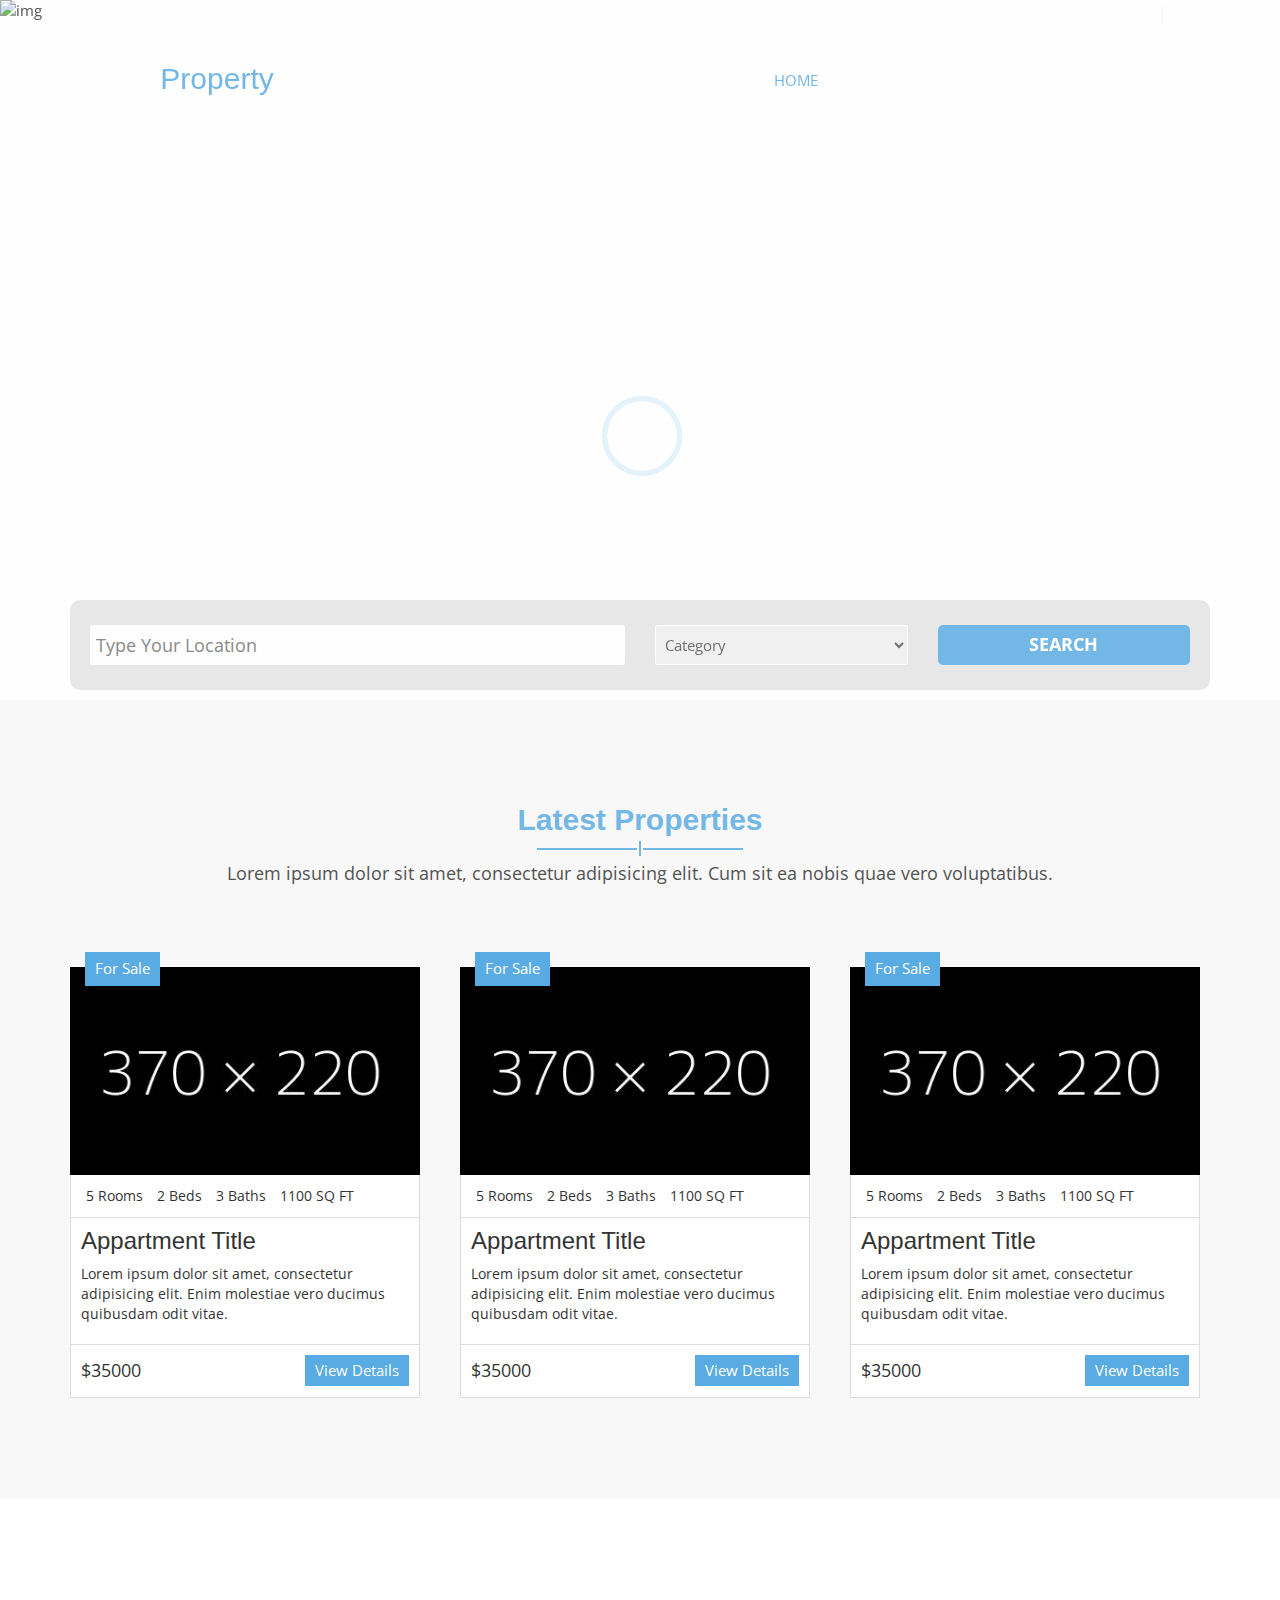
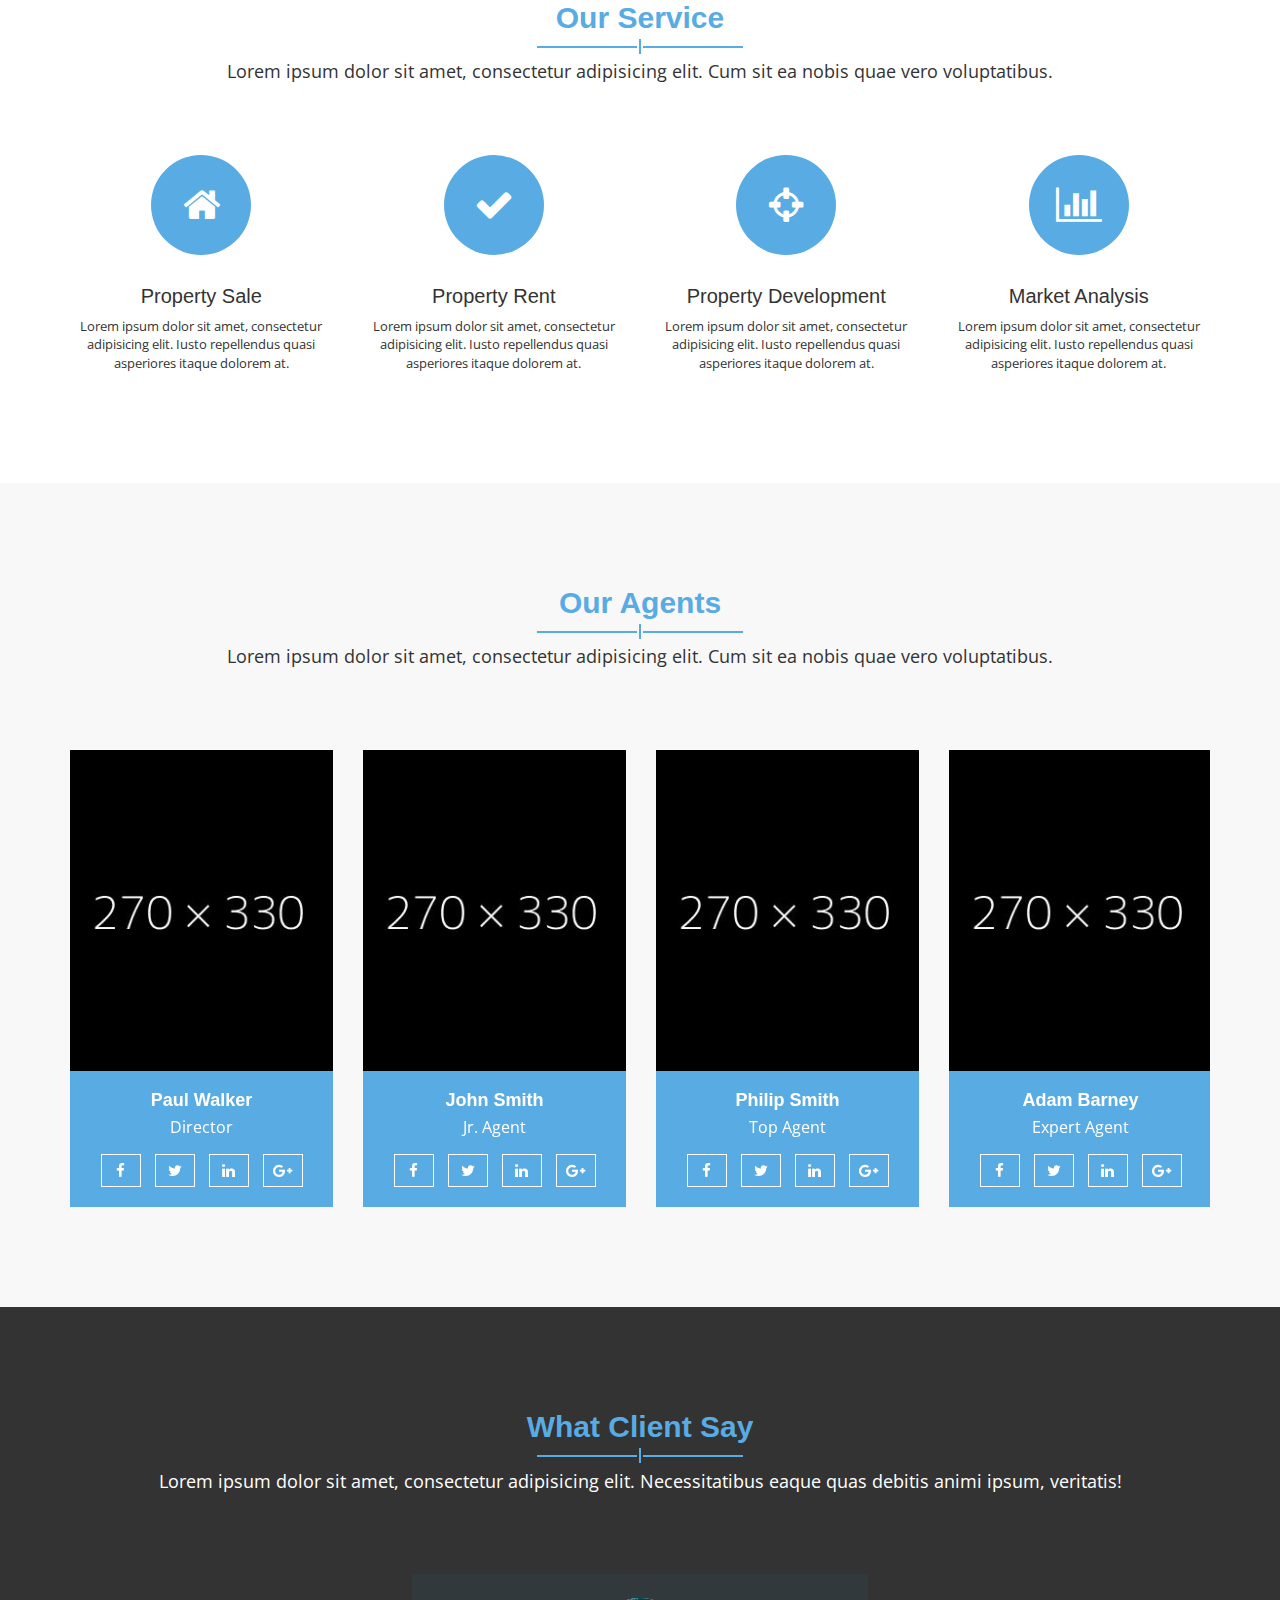
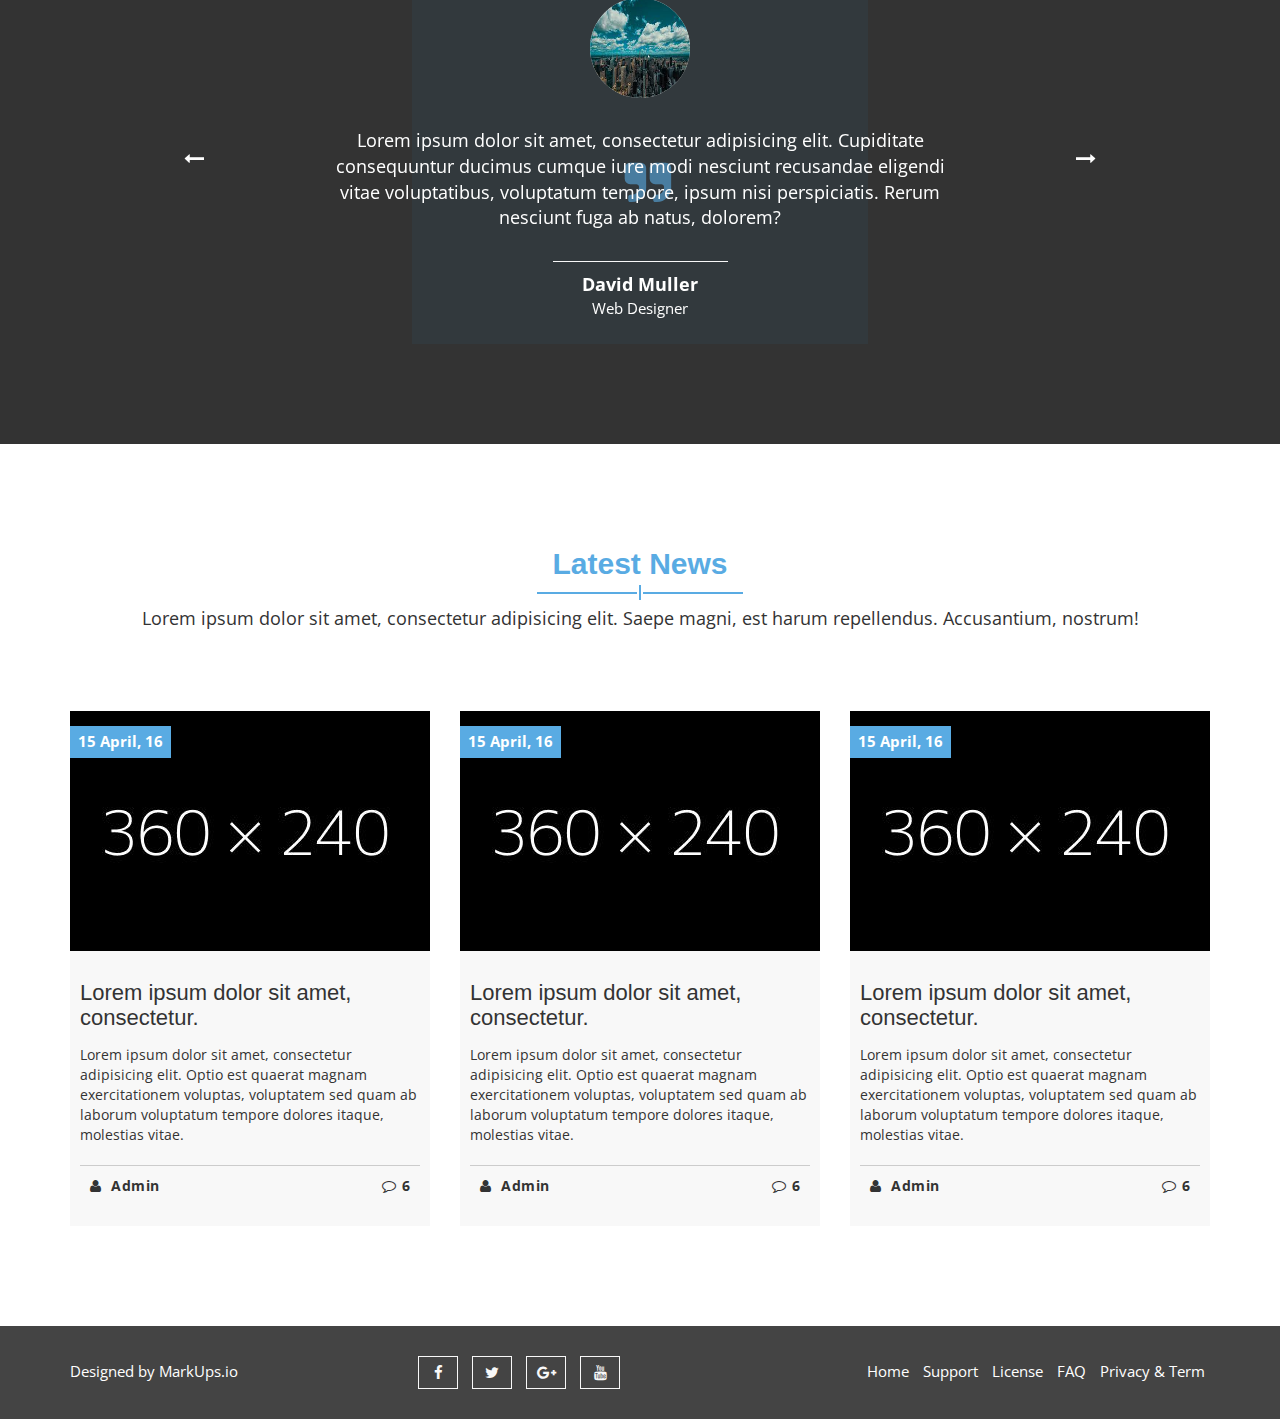
==== commit ea6775e8: "git 23/11" ====
--- a/Home Property/index.html
+++ b/Home Property/index.html
@@ -1,624 +1,712 @@
 <!DOCTYPE html>
 <html lang="en">
-  <head>
+<head>
     <meta charset="utf-8">
     <meta http-equiv="X-UA-Compatible" content="IE=edge">
-    <meta name="viewport" content="width=device-width, initial-scale=1">    
+    <meta name="viewport" content="width=device-width, initial-scale=1">
     <title>Home Property | Home</title>
-    
+
     <!-- Favicon -->
     <link rel="shortcut icon" href="img/favicon.ico" type="image/x-icon">
 
     <!-- Font awesome -->
     <link href="css/font-awesome.css" rel="stylesheet">
     <!-- Bootstrap -->
-    <link href="css/bootstrap.css" rel="stylesheet">   
+    <link href="css/bootstrap.css" rel="stylesheet">
     <!-- slick slider -->
     <link rel="stylesheet" type="text/css" href="css/slick.css">
     <!-- price picker slider -->
     <link rel="stylesheet" type="text/css" href="css/nouislider.css">
     <!-- Fancybox slider -->
-    <link rel="stylesheet" href="css/jquery.fancybox.css" type="text/css" media="screen" /> 
+    <link rel="stylesheet" href="css/jquery.fancybox.css" type="text/css" media="screen"/>
     <!-- Theme color -->
-    <link id="switcher" href="css/theme-color/default-theme.css" rel="stylesheet">     
+    <link id="switcher" href="css/theme-color/default-theme.css" rel="stylesheet">
 
     <!-- Main style sheet -->
-    <link href="css/style.css" rel="stylesheet">    
-
-   
+    <link href="css/style.css" rel="stylesheet">
+
+
     <!-- Google Font -->
-    <link href='https://fonts.googleapis.com/css?family=Vollkorn' rel='stylesheet' type='text/css'>    
+    <link href='https://fonts.googleapis.com/css?family=Vollkorn' rel='stylesheet' type='text/css'>
     <link href='https://fonts.googleapis.com/css?family=Open+Sans' rel='stylesheet' type='text/css'>
-    
+
 
     <!-- HTML5 shim and Respond.js for IE8 support of HTML5 elements and media queries -->
     <!-- WARNING: Respond.js doesn't work if you view the page via file:// -->
     <!--[if lt IE 9]>
-      <script src="https://oss.maxcdn.com/html5shiv/3.7.2/html5shiv.min.js"></script>
-      <script src="https://oss.maxcdn.com/respond/1.4.2/respond.min.js"></script>
+    <script src="https://oss.maxcdn.com/html5shiv/3.7.2/html5shiv.min.js"></script>
+    <script src="https://oss.maxcdn.com/respond/1.4.2/respond.min.js"></script>
     <![endif]-->
 
-  </head>
-  <body class="aa-price-range">  
-  <!-- Pre Loader -->
-  <div id="aa-preloader-area">
+</head>
+<body class="aa-price-range">
+<!-- Pre Loader -->
+<div id="aa-preloader-area">
     <div class="pulse"></div>
-  </div>
-  <!-- SCROLL TOP BUTTON -->
-    <a class="scrollToTop" href="#"><i class="fa fa-angle-double-up"></i></a>
-  <!-- END SCROLL TOP BUTTON -->
-
-  <!-- Start header section -->
-  <header id="aa-header">  
+</div>
+<!-- SCROLL TOP BUTTON -->
+<a class="scrollToTop" href="#"><i class="fa fa-angle-double-up"></i></a>
+<!-- END SCROLL TOP BUTTON -->
+
+<!-- Start header section -->
+<header id="aa-header">
     <div class="container">
-      <div class="row">
-        <div class="col-md-12">
-          <div class="aa-header-area">
-            <div class="row">
-              <div class="col-md-6 col-sm-6 col-xs-6">
-                <div class="aa-header-left">
-                  <div class="aa-telephone-no">
-                    <span class="fa fa-phone"></span>
-                    1-900-523-3564
-                  </div>
-                  <div class="aa-email hidden-xs">
-                    <span class="fa fa-envelope-o"></span> info@markups.com
-                  </div>
-                </div>              
-              </div>
-              <div class="col-md-6 col-sm-6 col-xs-6">
-                <div class="aa-header-right">
-                  <a href="register.html" class="aa-register">Register</a>
-                  <a href="signin.html" class="aa-login">Login</a>
+        <div class="row">
+            <div class="col-md-12">
+                <div class="aa-header-area">
+                    <div class="row">
+                        <div class="col-md-6 col-sm-6 col-xs-6">
+                            <div class="aa-header-left">
+                                <div class="aa-telephone-no">
+                                    <span class="fa fa-phone"></span>
+                                    1-900-523-3564
+                                </div>
+                                <div class="aa-email hidden-xs">
+                                    <span class="fa fa-envelope-o"></span> info@markups.com
+                                </div>
+                            </div>
+                        </div>
+                        <div class="col-md-6 col-sm-6 col-xs-6">
+                            <div class="aa-header-right">
+                                <a href="register.html" class="aa-register">Register</a>
+                                <a href="signin.html" class="aa-login">Login</a>
+                            </div>
+                        </div>
+                    </div>
                 </div>
-              </div>
-            </div>
-          </div>
-        </div>
-      </div>
-    </div>
-  </header>
-  <!-- End header section -->
-
-  <!-- Start menu section -->
-  <section id="aa-menu-area">
-    <nav class="navbar navbar-default main-navbar" role="navigation">  
-      <div class="container">
-        <div class="navbar-header">
-          <!-- FOR MOBILE VIEW COLLAPSED BUTTON -->
-          <button type="button" class="navbar-toggle collapsed" data-toggle="collapse" data-target="#navbar" aria-expanded="false" aria-controls="navbar">
-            <span class="sr-only">Toggle navigation</span>
-            <span class="icon-bar"></span>
-            <span class="icon-bar"></span>
-            <span class="icon-bar"></span>
-          </button>
-          <!-- LOGO -->                                               
-          <!-- Text based logo -->
-           <a class="navbar-brand aa-logo" href="index.html"> Home <span>Property</span></a>
-           <!-- Image based logo -->
-           <!-- <a class="navbar-brand aa-logo-img" href="index.html"><img src="img/logo.png" alt="logo"></a> -->
-        </div>
-        <div id="navbar" class="navbar-collapse collapse">
-          <ul id="top-menu" class="nav navbar-nav navbar-right aa-main-nav">
-            <li class="active"><a href="index.html">HOME</a></li>
-             <li class="dropdown">
-              <a class="dropdown-toggle" data-toggle="dropdown" href="properties.html">PROPERTIES <span class="caret"></span></a>
-              <ul class="dropdown-menu" role="menu">                
-                <li><a href="properties.html">PROPERTIES</a></li>
-                <li><a href="properties-detail.html">PROPERTIES DETAIL</a></li>                                            
-              </ul>
-            </li>
-            <li><a href="gallery.html">GALLERY</a></li>                                         
-            <li class="dropdown">
-              <a class="dropdown-toggle" data-toggle="dropdown" href="blog-archive.html">BLOG <span class="caret"></span></a>
-              <ul class="dropdown-menu" role="menu">                
-                <li><a href="blog-archive.html">BLOG</a></li>
-                <li><a href="blog-single.html">BLOG DETAILS</a></li>                                            
-              </ul>
-            </li>
-            <li><a href="formCreate.html">CREATE</a></li>
-           <li><a href="404.html">404 PAGE</a></li>
-          </ul>                            
-        </div><!--/.nav-collapse -->       
-      </div>          
-    </nav> 
-  </section>
-  <!-- End menu section -->
-
-  <!-- Start slider  -->
-  <section id="aa-slider">
-    <div class="aa-slider-area"> 
-      <!-- Top slider -->
-      <div class="aa-top-slider">
-        <!-- Top slider single slide -->
-        <div class="aa-top-slider-single">
-          <img src="https://datthu.vn/wp-content/uploads/2021/02/chi-phi-xay-nha-2-tang-thumb.jpg" alt="img">
-        </div>
-
-        <div class="aa-top-slider-single">
-          <img src="https://datthu.vn/wp-content/uploads/2021/02/chi-phi-xay-nha-2-tang-thumb.jpg" alt="img">
-        </div>
-
-        <div class="aa-top-slider-single">
-          <img src="https://datthu.vn/wp-content/uploads/2021/02/chi-phi-xay-nha-2-tang-thumb.jpg" alt="img">
-        </div>
-
-        <!-- / Top slider single slide -->
-      </div>
-    </div>
-  </section>
-  <!-- End slider  -->
-
-  <!-- Advance Search -->
-  <section id="aa-advance-search">
+            </div>
+        </div>
+    </div>
+</header>
+<!-- End header section -->
+
+<!-- Start menu section -->
+<section id="aa-menu-area">
+    <nav class="navbar navbar-default main-navbar" role="navigation">
+        <div class="container">
+            <div class="navbar-header">
+                <!-- FOR MOBILE VIEW COLLAPSED BUTTON -->
+                <button type="button" class="navbar-toggle collapsed" data-toggle="collapse" data-target="#navbar"
+                        aria-expanded="false" aria-controls="navbar">
+                    <span class="sr-only">Toggle navigation</span>
+                    <span class="icon-bar"></span>
+                    <span class="icon-bar"></span>
+                    <span class="icon-bar"></span>
+                </button>
+                <!-- LOGO -->
+                <!-- Text based logo -->
+                <a class="navbar-brand aa-logo" href="index.html"> Home <span>Property</span></a>
+                <!-- Image based logo -->
+                <!-- <a class="navbar-brand aa-logo-img" href="index.html"><img src="img/logo.png" alt="logo"></a> -->
+            </div>
+            <div id="navbar" class="navbar-collapse collapse">
+                <ul id="top-menu" class="nav navbar-nav navbar-right aa-main-nav">
+                    <li class="active"><a href="index.html">HOME</a></li>
+                    <li class="dropdown">
+                        <a class="dropdown-toggle" data-toggle="dropdown" href="properties.html">PROPERTIES <span
+                                class="caret"></span></a>
+                        <ul class="dropdown-menu" role="menu">
+                            <li><a href="properties.html">PROPERTIES</a></li>
+                            <li><a href="properties-detail.html">PROPERTIES DETAIL</a></li>
+                        </ul>
+                    </li>
+
+                    <li class="dropdown">
+                        <a class="dropdown-toggle" data-toggle="dropdown" href="blog-archive.html">BLOG <span
+                                class="caret"></span></a>
+                        <ul class="dropdown-menu" role="menu">
+                            <li><a href="blog-archive.html">BLOG</a></li>
+                            <li><a href="blog-single.html">BLOG DETAILS</a></li>
+                        </ul>
+                    </li>
+                    <li><a href="formCreate.html">CREATE</a></li>
+                    <li><a href="404.html">404 PAGE</a></li>
+                </ul>
+            </div><!--/.nav-collapse -->
+        </div>
+    </nav>
+</section>
+<!-- End menu section -->
+
+<!-- Start slider  -->
+<section id="aa-slider">
+    <div class="aa-slider-area">
+        <!-- Top slider -->
+        <div class="aa-top-slider">
+            <!-- Top slider single slide -->
+            <div class="aa-top-slider-single">
+                <img src="https://datthu.vn/wp-content/uploads/2021/02/chi-phi-xay-nha-2-tang-thumb.jpg" alt="img">
+            </div>
+
+            <div class="aa-top-slider-single">
+                <img src="https://datthu.vn/wp-content/uploads/2021/02/chi-phi-xay-nha-2-tang-thumb.jpg" alt="img">
+            </div>
+
+            <div class="aa-top-slider-single">
+                <img src="https://datthu.vn/wp-content/uploads/2021/02/chi-phi-xay-nha-2-tang-thumb.jpg" alt="img">
+            </div>
+
+            <!-- / Top slider single slide -->
+        </div>
+    </div>
+</section>
+<!-- End slider  -->
+
+<!-- Advance Search -->
+<section id="aa-advance-search">
     <div class="container">
-      <div class="aa-advance-search-area">
-        <div class="form">
-         <div class="aa-advance-search-top">
-            <div class="row">
-              <div class="col-md-6">
-                <div class="aa-single-advance-search">
-                  <input type="text" placeholder="Type Your Location">
+        <div class="aa-advance-search-area">
+            <div class="form">
+                <div class="aa-advance-search-top">
+                    <div class="row">
+                        <div class="col-md-6">
+                            <div class="aa-single-advance-search">
+                                <input type="text" placeholder="Type Your Location">
+                            </div>
+                        </div>
+                        <div class="col-md-3">
+                            <div class="aa-single-advance-search">
+                                <select>
+                                    <option value="0" selected>Category</option>
+                                    <option value="1">Flat</option>
+                                    <option value="2">Land</option>
+                                    <option value="3">Plot</option>
+                                    <option value="4">Commercial</option>
+                                </select>
+                            </div>
+                        </div>
+                        <div class="col-md-3">
+                            <div class="aa-single-advance-search">
+                                <input class="aa-search-btn" type="submit" value="Search">
+                            </div>
+                        </div>
+                    </div>
                 </div>
-              </div>
-              <div class="col-md-3">
-                <div class="aa-single-advance-search">
-                  <select>
-                   <option value="0" selected>Category</option>
-                    <option value="1">Flat</option>
-                    <option value="2">Land</option>
-                    <option value="3">Plot</option>
-                    <option value="4">Commercial</option>
-                  </select>
-                </div>
-              </div>
-              <div class="col-md-3">
-                <div class="aa-single-advance-search">
-                  <input class="aa-search-btn" type="submit" value="Search">
-                </div>
-              </div>
-            </div>
-          </div>
-        </div>
-      </div>
-    </div>
-  </section>
-  <!-- / Advance Search -->
-
-  <!-- Latest property -->
-  <section id="aa-latest-property">
+            </div>
+        </div>
+    </div>
+</section>
+<!-- / Advance Search -->
+
+<!-- Latest property -->
+<section id="aa-latest-property">
     <div class="container">
-      <div class="aa-latest-property-area">
-        <div class="aa-title">
-          <h2>Latest Properties</h2>
-          <span></span>
-          <p>Lorem ipsum dolor sit amet, consectetur adipisicing elit. Cum sit ea nobis quae vero voluptatibus.</p>         
-        </div>
-        <div class="aa-latest-properties-content">
-          <div class="row">
-            <div class="col-md-4">
-              <article class="aa-properties-item">
-                <a href="#" class="aa-properties-item-img">
-                  <img src="img/item/1.jpg" alt="img">
-                </a>
-                <div class="aa-tag for-sale">
-                  For Sale
-                </div>
-                <div class="aa-properties-item-content">
-                  <div class="aa-properties-info">
-                    <span>5 Rooms</span>
-                    <span>2 Beds</span>
-                    <span>3 Baths</span>
-                    <span>1100 SQ FT</span>
-                  </div>
-                  <div class="aa-properties-about">
-                    <h3><a href="#">Appartment Title</a></h3>
-                    <p>Lorem ipsum dolor sit amet, consectetur adipisicing elit. Enim molestiae vero ducimus quibusdam odit vitae.</p>                      
-                  </div>
-                  <div class="aa-properties-detial">
+        <div class="aa-latest-property-area">
+            <div class="aa-title">
+                <h2>Latest Properties</h2>
+                <span></span>
+                <p>Lorem ipsum dolor sit amet, consectetur adipisicing elit. Cum sit ea nobis quae vero
+                    voluptatibus.</p>
+            </div>
+            <div class="aa-latest-properties-content">
+                <div class="row">
+                    <div class="col-md-4">
+                        <article class="aa-properties-item">
+                            <a href="#" class="aa-properties-item-img">
+                                <img src="img/item/1.jpg" alt="img">
+                            </a>
+                            <div class="aa-tag for-sale">
+                                For Sale
+                            </div>
+                            <div class="aa-properties-item-content">
+                                <div class="aa-properties-info">
+                                    <span>5 Rooms</span>
+                                    <span>2 Beds</span>
+                                    <span>3 Baths</span>
+                                    <span>1100 SQ FT</span>
+                                </div>
+                                <div class="aa-properties-about">
+                                    <h3><a href="#">Appartment Title</a></h3>
+                                    <p>Lorem ipsum dolor sit amet, consectetur adipisicing elit. Enim molestiae vero
+                                        ducimus quibusdam odit vitae.</p>
+                                </div>
+                                <div class="aa-properties-detial">
                     <span class="aa-price">
                       $35000
                     </span>
-                    <a href="#" class="aa-secondary-btn">View Details</a>
-                  </div>
+                                    <a href="#" class="aa-secondary-btn">View Details</a>
+                                </div>
+                            </div>
+                        </article>
+                    </div>
+                    <div class="col-md-4">
+                        <article class="aa-properties-item">
+                            <a href="#" class="aa-properties-item-img">
+                                <img src="img/item/1.jpg" alt="img">
+                            </a>
+                            <div class="aa-tag for-sale">
+                                For Sale
+                            </div>
+                            <div class="aa-properties-item-content">
+                                <div class="aa-properties-info">
+                                    <span>5 Rooms</span>
+                                    <span>2 Beds</span>
+                                    <span>3 Baths</span>
+                                    <span>1100 SQ FT</span>
+                                </div>
+                                <div class="aa-properties-about">
+                                    <h3><a href="#">Appartment Title</a></h3>
+                                    <p>Lorem ipsum dolor sit amet, consectetur adipisicing elit. Enim molestiae vero
+                                        ducimus quibusdam odit vitae.</p>
+                                </div>
+                                <div class="aa-properties-detial">
+                    <span class="aa-price">
+                      $35000
+                    </span>
+                                    <a href="#" class="aa-secondary-btn">View Details</a>
+                                </div>
+                            </div>
+                        </article>
+                    </div>
+                    <div class="col-md-4">
+                        <article class="aa-properties-item">
+                            <a href="#" class="aa-properties-item-img">
+                                <img src="img/item/1.jpg" alt="img">
+                            </a>
+                            <div class="aa-tag for-sale">
+                                For Sale
+                            </div>
+                            <div class="aa-properties-item-content">
+                                <div class="aa-properties-info">
+                                    <span>5 Rooms</span>
+                                    <span>2 Beds</span>
+                                    <span>3 Baths</span>
+                                    <span>1100 SQ FT</span>
+                                </div>
+                                <div class="aa-properties-about">
+                                    <h3><a href="#">Appartment Title</a></h3>
+                                    <p>Lorem ipsum dolor sit amet, consectetur adipisicing elit. Enim molestiae vero
+                                        ducimus quibusdam odit vitae.</p>
+                                </div>
+                                <div class="aa-properties-detial">
+                    <span class="aa-price">
+                      $35000
+                    </span>
+                                    <a href="#" class="aa-secondary-btn">View Details</a>
+                                </div>
+                            </div>
+                        </article>
+                    </div>
+
                 </div>
-              </article>
-            </div>
-
-          </div>
-        </div>
-      </div>
-    </div>
-  </section>
-  <!-- / Latest property -->
-
-  <!-- Service section -->
-  <section id="aa-service">
+            </div>
+        </div>
+    </div>
+</section>
+<!-- / Latest property -->
+
+<!-- Service section -->
+<section id="aa-service">
     <div class="container">
-      <div class="row">
-        <div class="col-md-12">
-          <div class="aa-service-area">
-            <div class="aa-title">
-              <h2>Our Service</h2>
-              <span></span>
-              <p>Lorem ipsum dolor sit amet, consectetur adipisicing elit. Cum sit ea nobis quae vero voluptatibus.</p>
-            </div>
-            <!-- service content -->
-            <div class="aa-service-content">
-              <div class="row">
-                <div class="col-md-3">
-                  <div class="aa-single-service">
-                    <div class="aa-service-icon">
-                      <span class="fa fa-home"></span>
-                    </div>
-                    <div class="aa-single-service-content">
-                      <h4><a href="#">Property Sale</a></h4>
-                      <p>Lorem ipsum dolor sit amet, consectetur adipisicing elit. Iusto repellendus quasi asperiores itaque dolorem at.</p>
-                    </div>
-                  </div>
+        <div class="row">
+            <div class="col-md-12">
+                <div class="aa-service-area">
+                    <div class="aa-title">
+                        <h2>Our Service</h2>
+                        <span></span>
+                        <p>Lorem ipsum dolor sit amet, consectetur adipisicing elit. Cum sit ea nobis quae vero
+                            voluptatibus.</p>
+                    </div>
+                    <!-- service content -->
+                    <div class="aa-service-content">
+                        <div class="row">
+                            <div class="col-md-3">
+                                <div class="aa-single-service">
+                                    <div class="aa-service-icon">
+                                        <span class="fa fa-home"></span>
+                                    </div>
+                                    <div class="aa-single-service-content">
+                                        <h4><a href="">Property Sale</a></h4>
+                                        <p>Lorem ipsum dolor sit amet, consectetur adipisicing elit. Iusto repellendus
+                                            quasi asperiores itaque dolorem at.</p>
+                                    </div>
+                                </div>
+                            </div>
+                            <div class="col-md-3">
+                                <div class="aa-single-service">
+                                    <div class="aa-service-icon">
+                                        <span class="fa fa-check"></span>
+                                    </div>
+                                    <div class="aa-single-service-content">
+                                        <h4><a href="#">Property Rent</a></h4>
+                                        <p>Lorem ipsum dolor sit amet, consectetur adipisicing elit. Iusto repellendus
+                                            quasi asperiores itaque dolorem at.</p>
+                                    </div>
+                                </div>
+                            </div>
+                            <div class="col-md-3">
+                                <div class="aa-single-service">
+                                    <div class="aa-service-icon">
+                                        <span class="fa fa-crosshairs"></span>
+                                    </div>
+                                    <div class="aa-single-service-content">
+                                        <h4><a href="#">Property Development</a></h4>
+                                        <p>Lorem ipsum dolor sit amet, consectetur adipisicing elit. Iusto repellendus
+                                            quasi asperiores itaque dolorem at.</p>
+                                    </div>
+                                </div>
+                            </div>
+                            <div class="col-md-3">
+                                <div class="aa-single-service">
+                                    <div class="aa-service-icon">
+                                        <span class="fa fa-bar-chart-o"></span>
+                                    </div>
+                                    <div class="aa-single-service-content">
+                                        <h4><a href="#">Market Analysis</a></h4>
+                                        <p>Lorem ipsum dolor sit amet, consectetur adipisicing elit. Iusto repellendus
+                                            quasi asperiores itaque dolorem at.</p>
+                                    </div>
+                                </div>
+                            </div>
+                        </div>
+                    </div>
                 </div>
-                <div class="col-md-3">
-                  <div class="aa-single-service">
-                    <div class="aa-service-icon">
-                      <span class="fa fa-check"></span>
-                    </div>
-                    <div class="aa-single-service-content">
-                      <h4><a href="#">Property Rent</a></h4>
-                      <p>Lorem ipsum dolor sit amet, consectetur adipisicing elit. Iusto repellendus quasi asperiores itaque dolorem at.</p>
-                    </div>
-                  </div>
+            </div>
+        </div>
+    </div>
+</section>
+<!-- / Service section -->
+
+
+<!-- Our Agent Section-->
+<section id="aa-agents">
+    <div class="container">
+        <div class="row">
+            <div class="col-md-12">
+                <div class="aa-agents-area">
+                    <div class="aa-title">
+                        <h2>Our Agents</h2>
+                        <span></span>
+                        <p>Lorem ipsum dolor sit amet, consectetur adipisicing elit. Cum sit ea nobis quae vero
+                            voluptatibus.</p>
+                    </div>
+                    <!-- agents content -->
+                    <div class="aa-agents-content">
+                        <ul class="aa-agents-slider">
+                            <li>
+                                <div class="aa-single-agents">
+                                    <div class="aa-agents-img">
+                                        <img src="img/agents/agent-3.png" alt="agent member image">
+                                    </div>
+                                    <div class="aa-agetns-info">
+                                        <h4><a href="#">Paul Walker</a></h4>
+                                        <span>Director</span>
+                                        <div class="aa-agent-social">
+                                            <a href="#"><i class="fa fa-facebook"></i></a>
+                                            <a href="#"><i class="fa fa-twitter"></i></a>
+                                            <a href="#"><i class="fa fa-linkedin"></i></a>
+                                            <a href="#"><i class="fa fa-google-plus"></i></a>
+                                        </div>
+                                    </div>
+                                </div>
+                            </li>
+                            <li>
+                                <div class="aa-single-agents">
+                                    <div class="aa-agents-img">
+                                        <img src="img/agents/agent-4.png" alt="agent member image">
+                                    </div>
+                                    <div class="aa-agetns-info">
+                                        <h4><a href="#">John Smith</a></h4>
+                                        <span>Jr. Agent</span>
+                                        <div class="aa-agent-social">
+                                            <a href="#"><i class="fa fa-facebook"></i></a>
+                                            <a href="#"><i class="fa fa-twitter"></i></a>
+                                            <a href="#"><i class="fa fa-linkedin"></i></a>
+                                            <a href="#"><i class="fa fa-google-plus"></i></a>
+                                        </div>
+                                    </div>
+                                </div>
+                            </li>
+                            <li>
+                                <div class="aa-single-agents">
+                                    <div class="aa-agents-img">
+                                        <img src="img/agents/agent-1.png" alt="agent member image">
+                                    </div>
+                                    <div class="aa-agetns-info">
+                                        <h4><a href="#">Philip Smith</a></h4>
+                                        <span>Top Agent</span>
+                                        <div class="aa-agent-social">
+                                            <a href="#"><i class="fa fa-facebook"></i></a>
+                                            <a href="#"><i class="fa fa-twitter"></i></a>
+                                            <a href="#"><i class="fa fa-linkedin"></i></a>
+                                            <a href="#"><i class="fa fa-google-plus"></i></a>
+                                        </div>
+                                    </div>
+                                </div>
+                            </li>
+                            <li>
+                                <div class="aa-single-agents">
+                                    <div class="aa-agents-img">
+                                        <img src="img/agents/agent-5.png" alt="agent member image">
+                                    </div>
+                                    <div class="aa-agetns-info">
+                                        <h4><a href="#">Adam Barney</a></h4>
+                                        <span>Expert Agent</span>
+                                        <div class="aa-agent-social">
+                                            <a href="#"><i class="fa fa-facebook"></i></a>
+                                            <a href="#"><i class="fa fa-twitter"></i></a>
+                                            <a href="#"><i class="fa fa-linkedin"></i></a>
+                                            <a href="#"><i class="fa fa-google-plus"></i></a>
+                                        </div>
+                                    </div>
+                                </div>
+                            </li>
+                            <li>
+                                <div class="aa-single-agents">
+                                    <div class="aa-agents-img">
+                                        <img src="img/agents/agent-3.png" alt="agent member image">
+                                    </div>
+                                    <div class="aa-agetns-info">
+                                        <h4><a href="#">Paul Walker</a></h4>
+                                        <span>Director</span>
+                                        <div class="aa-agent-social">
+                                            <a href="#"><i class="fa fa-facebook"></i></a>
+                                            <a href="#"><i class="fa fa-twitter"></i></a>
+                                            <a href="#"><i class="fa fa-linkedin"></i></a>
+                                            <a href="#"><i class="fa fa-google-plus"></i></a>
+                                        </div>
+                                    </div>
+                                </div>
+                            </li>
+                            <li>
+                                <div class="aa-single-agents">
+                                    <div class="aa-agents-img">
+                                        <img src="img/agents/agent-4.png" alt="agent member image">
+                                    </div>
+                                    <div class="aa-agetns-info">
+                                        <h4><a href="#">John Smith</a></h4>
+                                        <span>Jr. Agent</span>
+                                        <div class="aa-agent-social">
+                                            <a href="#"><i class="fa fa-facebook"></i></a>
+                                            <a href="#"><i class="fa fa-twitter"></i></a>
+                                            <a href="#"><i class="fa fa-linkedin"></i></a>
+                                            <a href="#"><i class="fa fa-google-plus"></i></a>
+                                        </div>
+                                    </div>
+                                </div>
+                            </li>
+                        </ul>
+                    </div>
                 </div>
-                <div class="col-md-3">
-                  <div class="aa-single-service">
-                    <div class="aa-service-icon">
-                      <span class="fa fa-crosshairs"></span>
-                    </div>
-                    <div class="aa-single-service-content">
-                      <h4><a href="#">Property Development</a></h4>
-                      <p>Lorem ipsum dolor sit amet, consectetur adipisicing elit. Iusto repellendus quasi asperiores itaque dolorem at.</p>
-                    </div>
-                  </div>
+            </div>
+        </div>
+    </div>
+</section>
+<!-- / Our Agent Section-->
+
+<!-- Client Testimonial -->
+<section id="aa-client-testimonial">
+    <div class="container">
+        <div class="row">
+            <div class="col-md-12">
+                <div class="aa-client-testimonial-area">
+                    <div class="aa-title">
+                        <h2>What Client Say</h2>
+                        <span></span>
+                        <p>Lorem ipsum dolor sit amet, consectetur adipisicing elit. Necessitatibus eaque quas debitis
+                            animi ipsum, veritatis!</p>
+                    </div>
+                    <!-- testimonial content -->
+                    <div class="aa-testimonial-content">
+                        <!-- testimonial slider -->
+                        <ul class="aa-testimonial-slider">
+                            <li>
+                                <div class="aa-testimonial-single">
+                                    <div class="aa-testimonial-img">
+                                        <img src="[data-uri]"
+                                             alt="testimonial img">
+                                    </div>
+                                    <div class="aa-testimonial-info">
+                                        <p>Lorem ipsum dolor sit amet, consectetur adipisicing elit. Cupiditate
+                                            consequuntur ducimus cumque iure modi nesciunt recusandae eligendi vitae
+                                            voluptatibus, voluptatum tempore, ipsum nisi perspiciatis. Rerum nesciunt
+                                            fuga ab natus, dolorem?</p>
+                                    </div>
+                                    <div class="aa-testimonial-bio">
+                                        <p>David Muller</p>
+                                        <span>Web Designer</span>
+                                    </div>
+                                </div>
+                            </li>
+                            <li>
+                                <div class="aa-testimonial-single">
+                                    <div class="aa-testimonial-img">
+                                        <img src="[data-uri]"
+                                             alt="testimonial img">
+                                    </div>
+                                    <div class="aa-testimonial-info">
+                                        <p>Lorem ipsum dolor sit amet, consectetur adipisicing elit. Cupiditate
+                                            consequuntur ducimus cumque iure modi nesciunt recusandae eligendi vitae
+                                            voluptatibus, voluptatum tempore, ipsum nisi perspiciatis. Rerum nesciunt
+                                            fuga ab natus, dolorem?</p>
+                                    </div>
+                                    <div class="aa-testimonial-bio">
+                                        <p>David Muller</p>
+                                        <span>Web Designer</span>
+                                    </div>
+                                </div>
+                            </li>
+                            <li>
+                                <div class="aa-testimonial-single">
+                                    <div class="aa-testimonial-img">
+                                        <img src="[data-uri]"
+                                             alt="testimonial img">
+                                    </div>
+                                    <div class="aa-testimonial-info">
+                                        <p>Lorem ipsum dolor sit amet, consectetur adipisicing elit. Cupiditate
+                                            consequuntur ducimus cumque iure modi nesciunt recusandae eligendi vitae
+                                            voluptatibus, voluptatum tempore, ipsum nisi perspiciatis. Rerum nesciunt
+                                            fuga ab natus, dolorem?</p>
+                                    </div>
+                                    <div class="aa-testimonial-bio">
+                                        <p>David Muller</p>
+                                        <span>Web Designer</span>
+                                    </div>
+                                </div>
+                            </li>
+                        </ul>
+                    </div>
                 </div>
-                <div class="col-md-3">
-                  <div class="aa-single-service">
-                    <div class="aa-service-icon">
-                      <span class="fa fa-bar-chart-o"></span>
-                    </div>
-                    <div class="aa-single-service-content">
-                      <h4><a href="#">Market Analysis</a></h4>
-                      <p>Lorem ipsum dolor sit amet, consectetur adipisicing elit. Iusto repellendus quasi asperiores itaque dolorem at.</p>
-                    </div>
-                  </div>
+            </div>
+        </div>
+    </div>
+</section>
+<!-- Client Testimonial -->
+
+<!-- Latest blog -->
+<section id="aa-latest-blog">
+    <div class="container">
+        <div class="row">
+            <div class="col-md-12">
+                <div class="aa-latest-blog-area">
+                    <div class="aa-title">
+                        <h2>Latest News</h2>
+                        <span></span>
+                        <p>Lorem ipsum dolor sit amet, consectetur adipisicing elit. Saepe magni, est harum repellendus.
+                            Accusantium, nostrum!</p>
+                    </div>
+                    <div class="aa-latest-blog-content">
+                        <div class="row">
+                            <!-- start single blog -->
+                            <div class="col-md-4">
+                                <article class="aa-blog-single">
+                                    <figure class="aa-blog-img">
+                                        <a href="#"><img src="img/blog-img-1.jpg" alt="img"></a>
+                                        <span class="aa-date-tag">15 April, 16</span>
+                                    </figure>
+                                    <div class="aa-blog-single-content">
+                                        <h3><a href="#">Lorem ipsum dolor sit amet, consectetur.</a></h3>
+                                        <p>Lorem ipsum dolor sit amet, consectetur adipisicing elit. Optio est quaerat
+                                            magnam exercitationem voluptas, voluptatem sed quam ab laborum voluptatum
+                                            tempore dolores itaque, molestias vitae.</p>
+                                        <div class="aa-blog-single-bottom">
+                                            <a href="#" class="aa-blog-author"><i class="fa fa-user"></i> Admin</a>
+                                            <a href="#" class="aa-blog-comments"><i class="fa fa-comment-o"></i>6</a>
+                                        </div>
+                                    </div>
+
+                                </article>
+                            </div>
+                            <!-- start single blog -->
+                            <div class="col-md-4">
+                                <article class="aa-blog-single">
+                                    <figure class="aa-blog-img">
+                                        <a href="#"><img src="img/blog-img-2.jpg" alt="img"></a>
+                                        <span class="aa-date-tag">15 April, 16</span>
+                                    </figure>
+                                    <div class="aa-blog-single-content">
+                                        <h3><a href="#">Lorem ipsum dolor sit amet, consectetur.</a></h3>
+                                        <p>Lorem ipsum dolor sit amet, consectetur adipisicing elit. Optio est quaerat
+                                            magnam exercitationem voluptas, voluptatem sed quam ab laborum voluptatum
+                                            tempore dolores itaque, molestias vitae.</p>
+                                        <div class="aa-blog-single-bottom">
+                                            <a href="#" class="aa-blog-author"><i class="fa fa-user"></i> Admin</a>
+                                            <a href="#" class="aa-blog-comments"><i class="fa fa-comment-o"></i>6</a>
+                                        </div>
+                                    </div>
+                                </article>
+                            </div>
+                            <!-- start single blog -->
+                            <div class="col-md-4">
+                                <article class="aa-blog-single">
+                                    <figure class="aa-blog-img">
+                                        <a href="#"><img src="img/blog-img-3.jpg" alt="img"></a>
+                                        <span class="aa-date-tag">15 April, 16</span>
+                                    </figure>
+                                    <div class="aa-blog-single-content">
+                                        <h3><a href="#">Lorem ipsum dolor sit amet, consectetur.</a></h3>
+                                        <p>Lorem ipsum dolor sit amet, consectetur adipisicing elit. Optio est quaerat
+                                            magnam exercitationem voluptas, voluptatem sed quam ab laborum voluptatum
+                                            tempore dolores itaque, molestias vitae.</p>
+                                        <div class="aa-blog-single-bottom">
+                                            <a href="#" class="aa-blog-author"><i class="fa fa-user"></i> Admin</a>
+                                            <a href="#" class="aa-blog-comments"><i class="fa fa-comment-o"></i>6</a>
+                                        </div>
+                                    </div>
+                                </article>
+                            </div>
+                        </div>
+                    </div>
                 </div>
-              </div>
-            </div>
-          </div>
-        </div>
-      </div>
-    </div>
-  </section>
-  <!-- / Service section -->
-
-
-  <!-- Our Agent Section-->
-  <section id="aa-agents">
+            </div>
+        </div>
+    </div>
+</section>
+<!-- / Latest blog -->
+
+<!-- Footer -->
+<footer id="aa-footer">
     <div class="container">
-      <div class="row">
-        <div class="col-md-12">
-          <div class="aa-agents-area">
-            <div class="aa-title">
-              <h2>Our Agents</h2>
-              <span></span>
-              <p>Lorem ipsum dolor sit amet, consectetur adipisicing elit. Cum sit ea nobis quae vero voluptatibus.</p>
-            </div>
-            <!-- agents content -->
-            <div class="aa-agents-content">
-              <ul class="aa-agents-slider">
-                <li>
-                  <div class="aa-single-agents">
-                    <div class="aa-agents-img">
-                      <img src="img/agents/agent-3.png" alt="agent member image">
-                    </div>
-                    <div class="aa-agetns-info">
-                      <h4><a href="#">Paul Walker</a></h4>
-                      <span>Director</span>
-                      <div class="aa-agent-social">
-                        <a href="#"><i class="fa fa-facebook"></i></a>
-                        <a href="#"><i class="fa fa-twitter"></i></a>
-                        <a href="#"><i class="fa fa-linkedin"></i></a>
-                        <a href="#"><i class="fa fa-google-plus"></i></a>
-                      </div>
-                    </div>
-                  </div>
-                </li>
-                <li>
-                  <div class="aa-single-agents">
-                    <div class="aa-agents-img">
-                      <img src="img/agents/agent-4.png" alt="agent member image">
-                    </div>
-                    <div class="aa-agetns-info">
-                      <h4><a href="#">John Smith</a></h4>
-                      <span>Jr. Agent</span>
-                      <div class="aa-agent-social">
-                        <a href="#"><i class="fa fa-facebook"></i></a>
-                        <a href="#"><i class="fa fa-twitter"></i></a>
-                        <a href="#"><i class="fa fa-linkedin"></i></a>
-                        <a href="#"><i class="fa fa-google-plus"></i></a>
-                      </div>
-                    </div>
-                  </div>
-                </li>
-                 <li>
-                  <div class="aa-single-agents">
-                    <div class="aa-agents-img">
-                      <img src="img/agents/agent-1.png" alt="agent member image">
-                    </div>
-                    <div class="aa-agetns-info">
-                      <h4><a href="#">Philip Smith</a></h4>
-                      <span>Top Agent</span>
-                      <div class="aa-agent-social">
-                        <a href="#"><i class="fa fa-facebook"></i></a>
-                        <a href="#"><i class="fa fa-twitter"></i></a>
-                        <a href="#"><i class="fa fa-linkedin"></i></a>
-                        <a href="#"><i class="fa fa-google-plus"></i></a>
-                      </div>
-                    </div>
-                  </div>
-                </li>
-                <li>
-                  <div class="aa-single-agents">
-                    <div class="aa-agents-img">
-                      <img src="img/agents/agent-5.png" alt="agent member image">
-                    </div>
-                    <div class="aa-agetns-info">
-                      <h4><a href="#">Adam Barney</a></h4>
-                      <span>Expert Agent</span>
-                      <div class="aa-agent-social">
-                        <a href="#"><i class="fa fa-facebook"></i></a>
-                        <a href="#"><i class="fa fa-twitter"></i></a>
-                        <a href="#"><i class="fa fa-linkedin"></i></a>
-                        <a href="#"><i class="fa fa-google-plus"></i></a>
-                      </div>
-                    </div>
-                  </div>
-                </li>
-                <li>
-                  <div class="aa-single-agents">
-                    <div class="aa-agents-img">
-                      <img src="img/agents/agent-3.png" alt="agent member image">
-                    </div>
-                    <div class="aa-agetns-info">
-                      <h4><a href="#">Paul Walker</a></h4>
-                      <span>Director</span>
-                      <div class="aa-agent-social">
-                        <a href="#"><i class="fa fa-facebook"></i></a>
-                        <a href="#"><i class="fa fa-twitter"></i></a>
-                        <a href="#"><i class="fa fa-linkedin"></i></a>
-                        <a href="#"><i class="fa fa-google-plus"></i></a>
-                      </div>
-                    </div>
-                  </div>
-                </li>
-                <li>
-                  <div class="aa-single-agents">
-                    <div class="aa-agents-img">
-                      <img src="img/agents/agent-4.png" alt="agent member image">
-                    </div>
-                    <div class="aa-agetns-info">
-                      <h4><a href="#">John Smith</a></h4>
-                      <span>Jr. Agent</span>
-                      <div class="aa-agent-social">
-                        <a href="#"><i class="fa fa-facebook"></i></a>
-                        <a href="#"><i class="fa fa-twitter"></i></a>
-                        <a href="#"><i class="fa fa-linkedin"></i></a>
-                        <a href="#"><i class="fa fa-google-plus"></i></a>
-                      </div>
-                    </div>
-                  </div>
-                </li>
-              </ul>
-            </div>
-          </div>
-        </div>
-      </div>
-    </div>
-  </section>
-  <!-- / Our Agent Section-->
-
-  <!-- Client Testimonial -->
-  <section id="aa-client-testimonial">
-    <div class="container">
-      <div class="row">
-        <div class="col-md-12">
-          <div class="aa-client-testimonial-area">
-            <div class="aa-title">
-              <h2>What Client Say</h2>
-              <span></span>
-              <p>Lorem ipsum dolor sit amet, consectetur adipisicing elit. Necessitatibus eaque quas debitis animi ipsum, veritatis!</p>
-            </div>
-            <!-- testimonial content -->
-            <div class="aa-testimonial-content">
-              <!-- testimonial slider -->
-              <ul class="aa-testimonial-slider">
-                <li>
-                  <div class="aa-testimonial-single">
-                    <div class="aa-testimonial-img">
-                      <img src="[data-uri]" alt="testimonial img">
-                    </div>
-                    <div class="aa-testimonial-info">
-                      <p>Lorem ipsum dolor sit amet, consectetur adipisicing elit. Cupiditate consequuntur ducimus cumque iure modi nesciunt recusandae eligendi vitae voluptatibus, voluptatum tempore, ipsum nisi perspiciatis. Rerum nesciunt fuga ab natus, dolorem?</p>
-                    </div>
-                    <div class="aa-testimonial-bio">
-                      <p>David Muller</p>
-                      <span>Web Designer</span>
-                    </div>
-                  </div>
-                </li>
-                 <li>
-                  <div class="aa-testimonial-single">
-                    <div class="aa-testimonial-img">
-                      <img src="[data-uri]" alt="testimonial img">
-                    </div>
-                    <div class="aa-testimonial-info">
-                      <p>Lorem ipsum dolor sit amet, consectetur adipisicing elit. Cupiditate consequuntur ducimus cumque iure modi nesciunt recusandae eligendi vitae voluptatibus, voluptatum tempore, ipsum nisi perspiciatis. Rerum nesciunt fuga ab natus, dolorem?</p>
-                    </div>
-                    <div class="aa-testimonial-bio">
-                      <p>David Muller</p>
-                      <span>Web Designer</span>
-                    </div>
-                  </div>
-                </li>
-                 <li>
-                  <div class="aa-testimonial-single">
-                    <div class="aa-testimonial-img">
-                      <img src="[data-uri]" alt="testimonial img">
-                    </div>
-                    <div class="aa-testimonial-info">
-                      <p>Lorem ipsum dolor sit amet, consectetur adipisicing elit. Cupiditate consequuntur ducimus cumque iure modi nesciunt recusandae eligendi vitae voluptatibus, voluptatum tempore, ipsum nisi perspiciatis. Rerum nesciunt fuga ab natus, dolorem?</p>
-                    </div>
-                    <div class="aa-testimonial-bio">
-                      <p>David Muller</p>
-                      <span>Web Designer</span>
-                    </div>
-                  </div>
-                </li>
-              </ul>
-            </div>
-          </div>
-        </div>
-      </div>
-    </div>
-  </section>
-  <!-- Client Testimonial -->
-
-  <!-- Latest blog -->
-  <section id="aa-latest-blog">
-    <div class="container">
-      <div class="row">
-        <div class="col-md-12">
-          <div class="aa-latest-blog-area">
-            <div class="aa-title">
-              <h2>Latest News</h2>
-              <span></span>
-              <p>Lorem ipsum dolor sit amet, consectetur adipisicing elit. Saepe magni, est harum repellendus. Accusantium, nostrum!</p>
-            </div>
-            <div class="aa-latest-blog-content">
-              <div class="row">
-                <!-- start single blog -->
-                <div class="col-md-4">
-                  <article class="aa-blog-single">
-                    <figure class="aa-blog-img">
-                      <a href="#"><img src="img/blog-img-1.jpg" alt="img"></a>
-                      <span class="aa-date-tag">15 April, 16</span>
-                    </figure>
-                    <div class="aa-blog-single-content">
-                      <h3><a href="#">Lorem ipsum dolor sit amet, consectetur.</a></h3>
-                      <p>Lorem ipsum dolor sit amet, consectetur adipisicing elit. Optio est quaerat magnam exercitationem voluptas, voluptatem sed quam ab laborum voluptatum tempore dolores itaque, molestias vitae.</p>
-                      <div class="aa-blog-single-bottom">
-                        <a href="#" class="aa-blog-author"><i class="fa fa-user"></i> Admin</a>
-                        <a href="#" class="aa-blog-comments"><i class="fa fa-comment-o"></i>6</a>
-                      </div>
-                    </div>
-                   
-                  </article>
+        <div class="row">
+            <div class="col-md-12">
+                <div class="aa-footer-area">
+                    <div class="row">
+                        <div class="col-md-3 col-sm-6 col-xs-12">
+                            <div class="aa-footer-left">
+                                <p>Designed by <a rel="nofollow" href="http://www.markups.io/">MarkUps.io</a></p>
+                            </div>
+                        </div>
+                        <div class="col-md-3 col-sm-6 col-xs-12">
+                            <div class="aa-footer-middle">
+                                <a href="#"><i class="fa fa-facebook"></i></a>
+                                <a href="#"><i class="fa fa-twitter"></i></a>
+                                <a href="#"><i class="fa fa-google-plus"></i></a>
+                                <a href="#"><i class="fa fa-youtube"></i></a>
+                            </div>
+                        </div>
+                        <div class="col-md-6 col-sm-12 col-xs-12">
+                            <div class="aa-footer-right">
+                                <a href="#">Home</a>
+                                <a href="#">Support</a>
+                                <a href="#">License</a>
+                                <a href="#">FAQ</a>
+                                <a href="#">Privacy & Term</a>
+                            </div>
+                        </div>
+                    </div>
                 </div>
-                <!-- start single blog -->
-                <div class="col-md-4">
-                  <article class="aa-blog-single">
-                    <figure class="aa-blog-img">
-                      <a href="#"><img src="img/blog-img-2.jpg" alt="img"></a>
-                      <span class="aa-date-tag">15 April, 16</span>
-                    </figure>
-                    <div class="aa-blog-single-content">
-                      <h3><a href="#">Lorem ipsum dolor sit amet, consectetur.</a></h3>
-                      <p>Lorem ipsum dolor sit amet, consectetur adipisicing elit. Optio est quaerat magnam exercitationem voluptas, voluptatem sed quam ab laborum voluptatum tempore dolores itaque, molestias vitae.</p>
-                      <div class="aa-blog-single-bottom">
-                        <a href="#" class="aa-blog-author"><i class="fa fa-user"></i> Admin</a>
-                        <a href="#" class="aa-blog-comments"><i class="fa fa-comment-o"></i>6</a>
-                      </div>
-                    </div>                   
-                  </article>
-                </div>
-                <!-- start single blog -->
-                <div class="col-md-4">
-                  <article class="aa-blog-single">
-                    <figure class="aa-blog-img">
-                      <a href="#"><img src="img/blog-img-3.jpg" alt="img"></a>
-                      <span class="aa-date-tag">15 April, 16</span>
-                    </figure>
-                    <div class="aa-blog-single-content">
-                      <h3><a href="#">Lorem ipsum dolor sit amet, consectetur.</a></h3>
-                      <p>Lorem ipsum dolor sit amet, consectetur adipisicing elit. Optio est quaerat magnam exercitationem voluptas, voluptatem sed quam ab laborum voluptatum tempore dolores itaque, molestias vitae.</p>
-                      <div class="aa-blog-single-bottom">
-                        <a href="#" class="aa-blog-author"><i class="fa fa-user"></i> Admin</a>
-                        <a href="#" class="aa-blog-comments"><i class="fa fa-comment-o"></i>6</a>
-                      </div>
-                    </div>                   
-                  </article>
-                </div>
-              </div>
-            </div>
-          </div>
-        </div>
-      </div>
-    </div>
-  </section>
-  <!-- / Latest blog -->
-
-  <!-- Footer -->
-  <footer id="aa-footer">
-    <div class="container">
-      <div class="row">
-        <div class="col-md-12">
-        <div class="aa-footer-area">
-          <div class="row">
-            <div class="col-md-3 col-sm-6 col-xs-12">
-              <div class="aa-footer-left">
-               <p>Designed by <a rel="nofollow" href="http://www.markups.io/">MarkUps.io</a></p>
-              </div>
-            </div>
-            <div class="col-md-3 col-sm-6 col-xs-12">
-              <div class="aa-footer-middle">
-                <a href="#"><i class="fa fa-facebook"></i></a>
-                <a href="#"><i class="fa fa-twitter"></i></a>
-                <a href="#"><i class="fa fa-google-plus"></i></a>
-                <a href="#"><i class="fa fa-youtube"></i></a>
-              </div>
-            </div>
-            <div class="col-md-6 col-sm-12 col-xs-12">
-              <div class="aa-footer-right">
-                <a href="#">Home</a>
-                <a href="#">Support</a>
-                <a href="#">License</a>
-                <a href="#">FAQ</a>
-                <a href="#">Privacy & Term</a>
-              </div>
-            </div>            
-          </div>
-        </div>
-      </div>
-      </div>
-    </div>
-  </footer>
-  <!-- / Footer -->
-
- 
-  
-  <!-- jQuery library -->
-  <!--<script src="https://ajax.googleapis.com/ajax/libs/jquery/1.11.3/jquery.min.js"></script> -->
-  <script src="js/jquery.min.js"></script>   
-  <!-- Include all compiled plugins (below), or include individual files as needed -->
-  <script src="js/bootstrap.js"></script>   
-  <!-- slick slider -->
-  <script type="text/javascript" src="js/slick.js"></script>
-  <!-- Price picker slider -->
-  <script type="text/javascript" src="js/nouislider.js"></script>
-   <!-- mixit slider -->
-  <script type="text/javascript" src="js/jquery.mixitup.js"></script>
-  <!-- Add fancyBox -->        
-  <script type="text/javascript" src="js/jquery.fancybox.pack.js"></script>
-  <!-- Custom js -->
-  <script src="js/custom.js"></script> 
-
-  </body>
+            </div>
+        </div>
+    </div>
+</footer>
+<!-- / Footer -->
+
+
+<!-- jQuery library -->
+<!--<script src="https://ajax.googleapis.com/ajax/libs/jquery/1.11.3/jquery.min.js"></script> -->
+<script src="js/jquery.min.js"></script>
+<!-- Include all compiled plugins (below), or include individual files as needed -->
+<script src="js/bootstrap.js"></script>
+<!-- slick slider -->
+<script type="text/javascript" src="js/slick.js"></script>
+<!-- Price picker slider -->
+<script type="text/javascript" src="js/nouislider.js"></script>
+<!-- mixit slider -->
+<script type="text/javascript" src="js/jquery.mixitup.js"></script>
+<!-- Add fancyBox -->
+<script type="text/javascript" src="js/jquery.fancybox.pack.js"></script>
+<!-- Custom js -->
+<script src="js/custom.js"></script>
+
+</body>
 </html>--- a/Home Property/css/style.css
+++ b/Home Property/css/style.css
@@ -743,7 +743,7 @@
   display: inline;
   float: left;
   margin-top: 30px;
-  width: 100%;
+  width: 350px;
   position: relative;
   -webkit-transition: all 0.5s;
   -moz-transition: all 0.5s;
@@ -1389,7 +1389,7 @@
   width: 100%;
 }
 #aa-properties .aa-properties-content .aa-properties-content-head .aa-properties-content-head-left {
-  float: left;
+
 }
 #aa-properties .aa-properties-content .aa-properties-content-head .aa-properties-content-head-left label {
   font-weight: normal;
@@ -1424,7 +1424,7 @@
 #aa-properties .aa-properties-content .aa-properties-content-body {
   display: inline;
   float: left;
-  width: 100%;
+  width: 103%;
 }
 #aa-properties .aa-properties-content .aa-properties-content-body .aa-properties-nav {
   margin-left: -30px;
@@ -1438,7 +1438,7 @@
   display: block;
   float: left;
   margin: 0 0 20px 30px;
-  width: 46.1%;
+  width: 30.1%;
 }
 #aa-properties .aa-properties-content .aa-properties-content-body .aa-list-view {
   margin-left: 0;
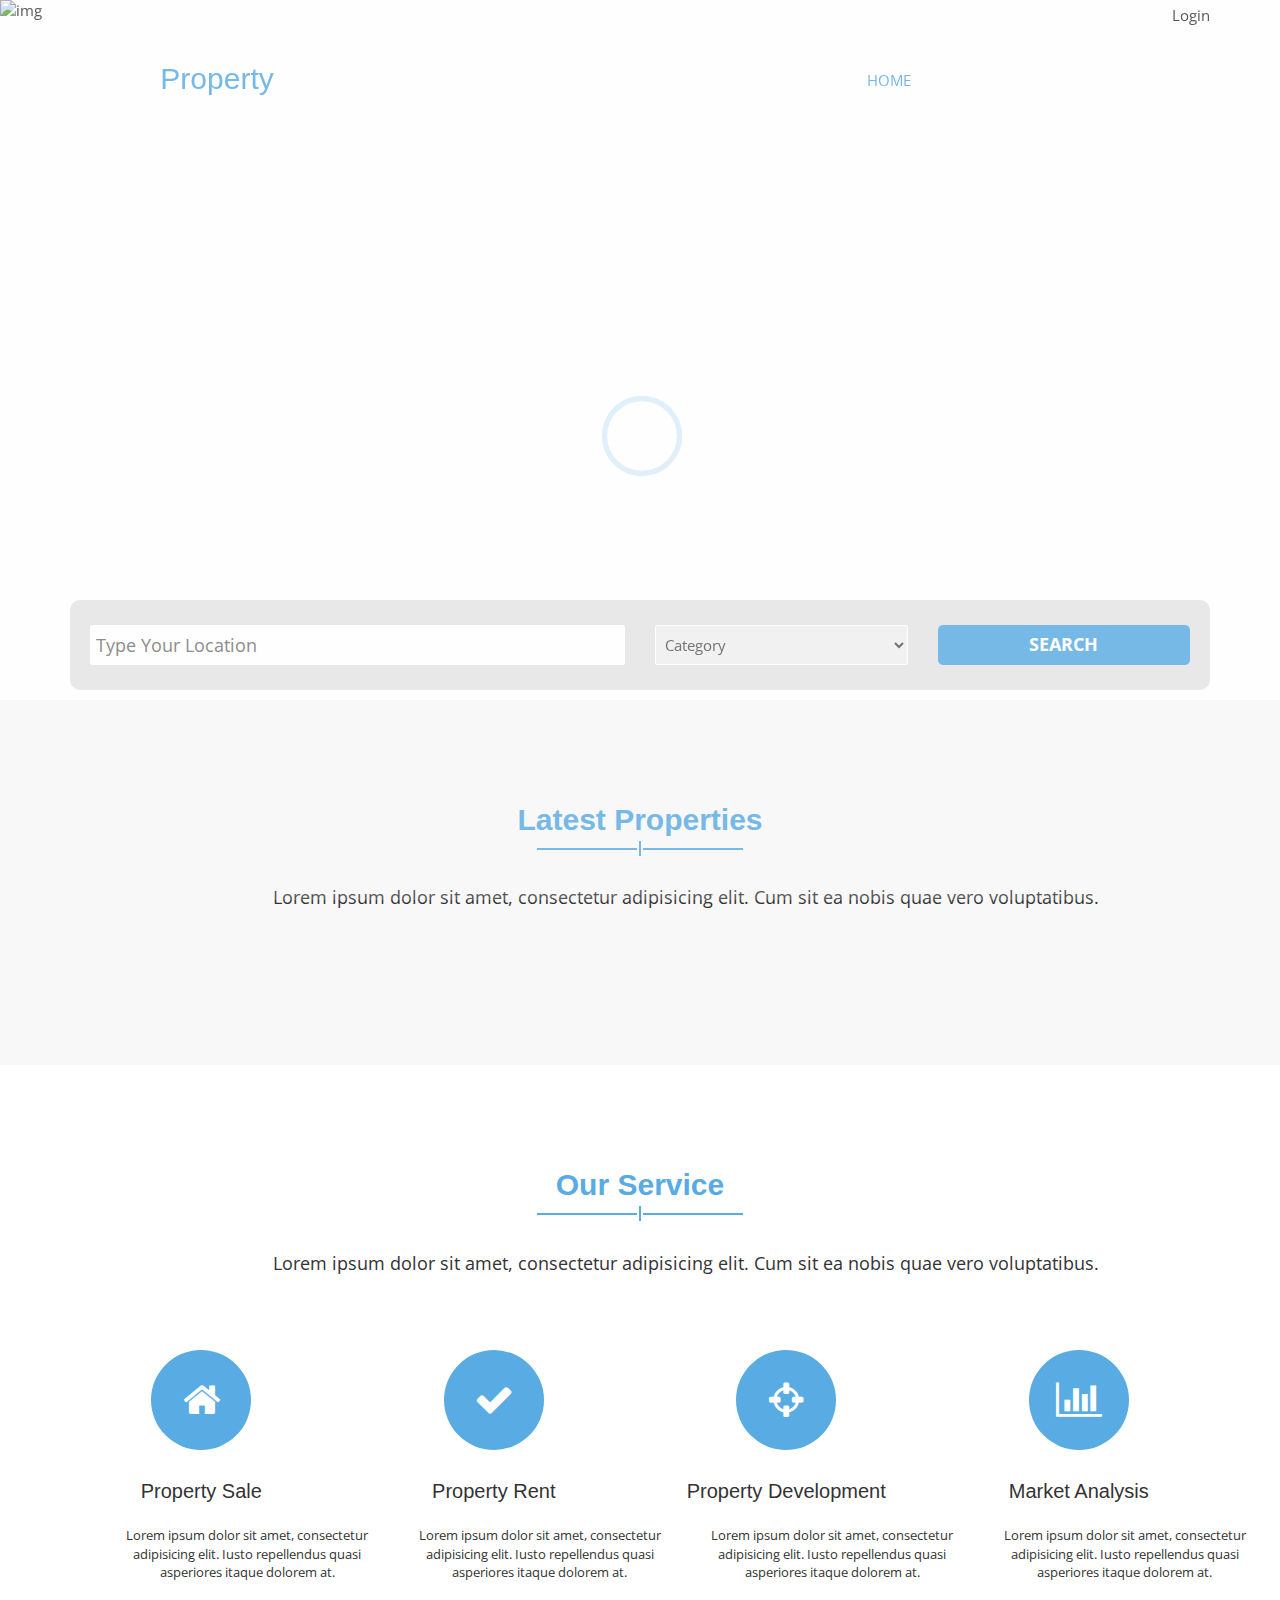
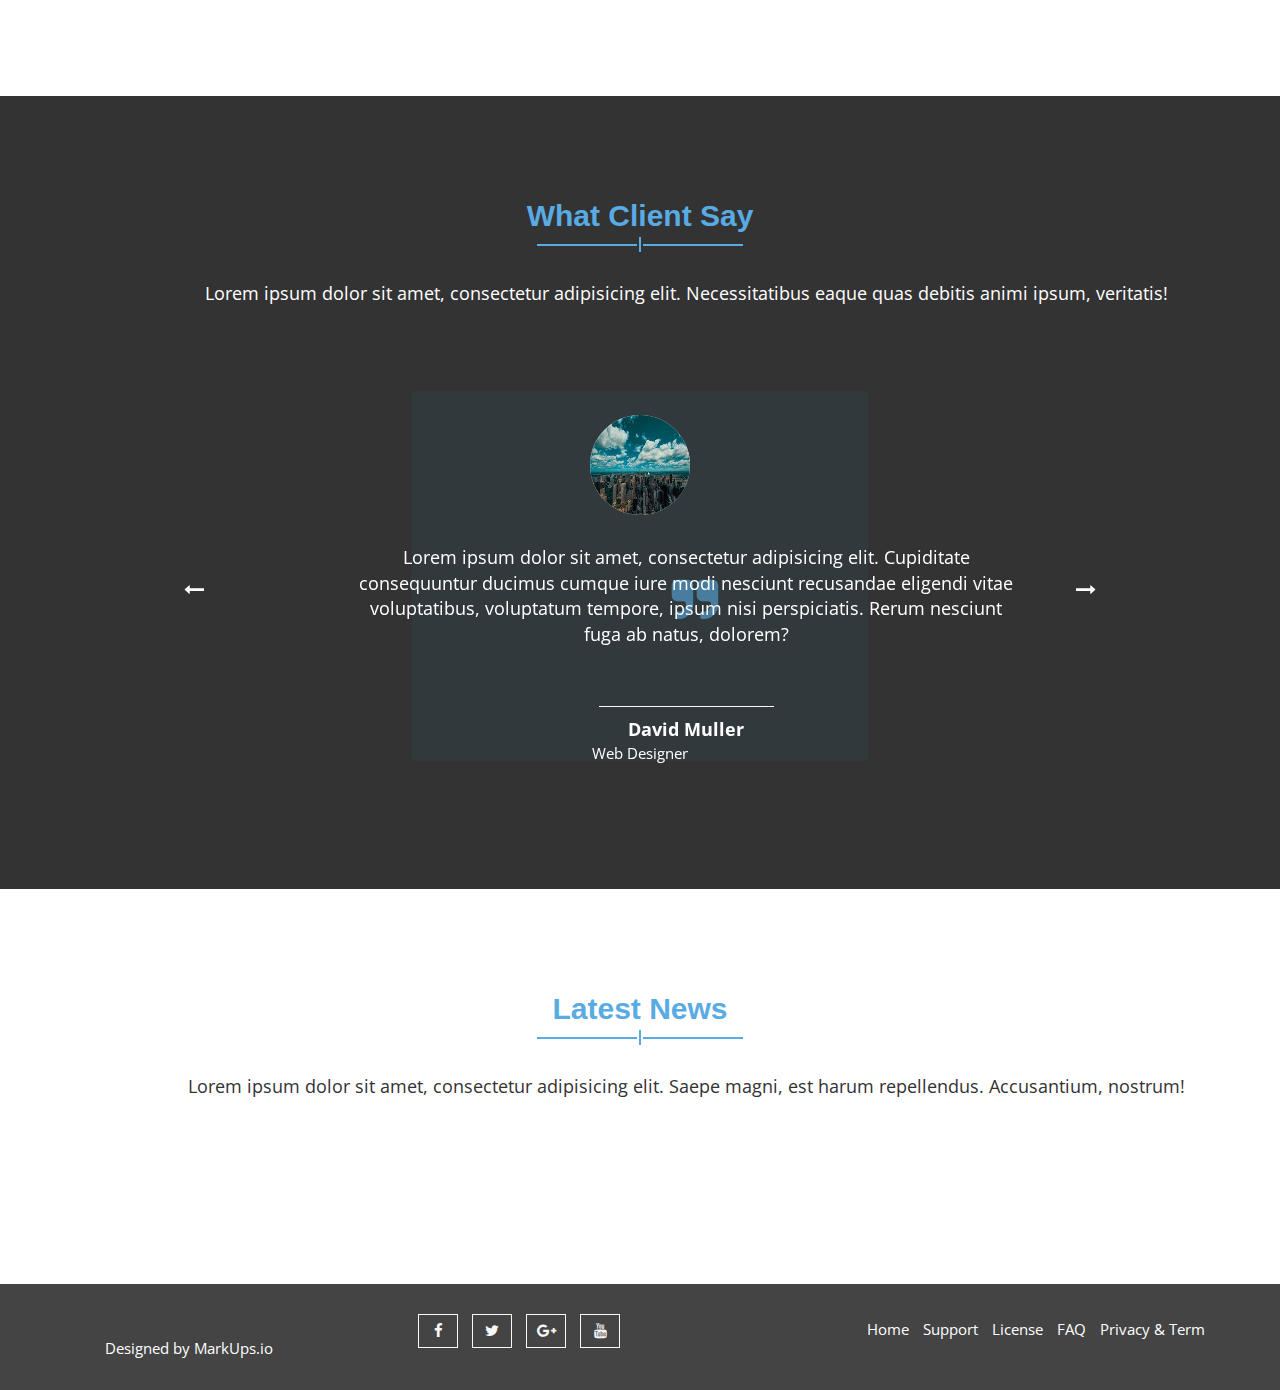
==== commit 5e0acfd8: "push dong" ====
--- a/Home Property/index.html
+++ b/Home Property/index.html
@@ -68,8 +68,9 @@
                         </div>
                         <div class="col-md-6 col-sm-6 col-xs-6">
                             <div class="aa-header-right">
-                                <a href="register.html" class="aa-register">Register</a>
-                                <a href="signin.html" class="aa-login">Login</a>
+                                <a href="signin.html">Login
+
+                                </a>
                             </div>
                         </div>
                     </div>
@@ -103,24 +104,13 @@
                 <ul id="top-menu" class="nav navbar-nav navbar-right aa-main-nav">
                     <li class="active"><a href="index.html">HOME</a></li>
                     <li class="dropdown">
-                        <a class="dropdown-toggle" data-toggle="dropdown" href="properties.html">PROPERTIES <span
+                        <a class="dropdown-toggle" data-toggle="dropdown" href="signin.html">PROPERTIES <span
                                 class="caret"></span></a>
-                        <ul class="dropdown-menu" role="menu">
-                            <li><a href="properties.html">PROPERTIES</a></li>
-                            <li><a href="properties-detail.html">PROPERTIES DETAIL</a></li>
-                        </ul>
                     </li>
 
-                    <li class="dropdown">
-                        <a class="dropdown-toggle" data-toggle="dropdown" href="blog-archive.html">BLOG <span
-                                class="caret"></span></a>
-                        <ul class="dropdown-menu" role="menu">
-                            <li><a href="blog-archive.html">BLOG</a></li>
-                            <li><a href="blog-single.html">BLOG DETAILS</a></li>
-                        </ul>
-                    </li>
-                    <li><a href="formCreate.html">CREATE</a></li>
-                    <li><a href="404.html">404 PAGE</a></li>
+                    <li><a href="signin.html">CREATE</a></li>
+                    <li><a href="404.html">HISTORY</a></li>
+
                 </ul>
             </div><!--/.nav-collapse -->
         </div>
@@ -137,15 +127,6 @@
             <div class="aa-top-slider-single">
                 <img src="https://datthu.vn/wp-content/uploads/2021/02/chi-phi-xay-nha-2-tang-thumb.jpg" alt="img">
             </div>
-
-            <div class="aa-top-slider-single">
-                <img src="https://datthu.vn/wp-content/uploads/2021/02/chi-phi-xay-nha-2-tang-thumb.jpg" alt="img">
-            </div>
-
-            <div class="aa-top-slider-single">
-                <img src="https://datthu.vn/wp-content/uploads/2021/02/chi-phi-xay-nha-2-tang-thumb.jpg" alt="img">
-            </div>
-
             <!-- / Top slider single slide -->
         </div>
     </div>
@@ -161,12 +142,12 @@
                     <div class="row">
                         <div class="col-md-6">
                             <div class="aa-single-advance-search">
-                                <input type="text" placeholder="Type Your Location">
+                                <input type="text" id="nameProduct" placeholder="Type Your Location">
                             </div>
                         </div>
                         <div class="col-md-3">
-                            <div class="aa-single-advance-search">
-                                <select>
+                            <div class="aa-single-advance-search" >
+                                <select id="category">
                                     <option value="0" selected>Category</option>
                                     <option value="1">Flat</option>
                                     <option value="2">Land</option>
@@ -177,7 +158,7 @@
                         </div>
                         <div class="col-md-3">
                             <div class="aa-single-advance-search">
-                                <input class="aa-search-btn" type="submit" value="Search">
+                                <button class="aa-search-btn" onclick="search()" value="Search">Search</button>
                             </div>
                         </div>
                     </div>
@@ -200,94 +181,9 @@
             </div>
             <div class="aa-latest-properties-content">
                 <div class="row">
-                    <div class="col-md-4">
-                        <article class="aa-properties-item">
-                            <a href="#" class="aa-properties-item-img">
-                                <img src="img/item/1.jpg" alt="img">
-                            </a>
-                            <div class="aa-tag for-sale">
-                                For Sale
-                            </div>
-                            <div class="aa-properties-item-content">
-                                <div class="aa-properties-info">
-                                    <span>5 Rooms</span>
-                                    <span>2 Beds</span>
-                                    <span>3 Baths</span>
-                                    <span>1100 SQ FT</span>
-                                </div>
-                                <div class="aa-properties-about">
-                                    <h3><a href="#">Appartment Title</a></h3>
-                                    <p>Lorem ipsum dolor sit amet, consectetur adipisicing elit. Enim molestiae vero
-                                        ducimus quibusdam odit vitae.</p>
-                                </div>
-                                <div class="aa-properties-detial">
-                    <span class="aa-price">
-                      $35000
-                    </span>
-                                    <a href="#" class="aa-secondary-btn">View Details</a>
-                                </div>
-                            </div>
-                        </article>
-                    </div>
-                    <div class="col-md-4">
-                        <article class="aa-properties-item">
-                            <a href="#" class="aa-properties-item-img">
-                                <img src="img/item/1.jpg" alt="img">
-                            </a>
-                            <div class="aa-tag for-sale">
-                                For Sale
-                            </div>
-                            <div class="aa-properties-item-content">
-                                <div class="aa-properties-info">
-                                    <span>5 Rooms</span>
-                                    <span>2 Beds</span>
-                                    <span>3 Baths</span>
-                                    <span>1100 SQ FT</span>
-                                </div>
-                                <div class="aa-properties-about">
-                                    <h3><a href="#">Appartment Title</a></h3>
-                                    <p>Lorem ipsum dolor sit amet, consectetur adipisicing elit. Enim molestiae vero
-                                        ducimus quibusdam odit vitae.</p>
-                                </div>
-                                <div class="aa-properties-detial">
-                    <span class="aa-price">
-                      $35000
-                    </span>
-                                    <a href="#" class="aa-secondary-btn">View Details</a>
-                                </div>
-                            </div>
-                        </article>
-                    </div>
-                    <div class="col-md-4">
-                        <article class="aa-properties-item">
-                            <a href="#" class="aa-properties-item-img">
-                                <img src="img/item/1.jpg" alt="img">
-                            </a>
-                            <div class="aa-tag for-sale">
-                                For Sale
-                            </div>
-                            <div class="aa-properties-item-content">
-                                <div class="aa-properties-info">
-                                    <span>5 Rooms</span>
-                                    <span>2 Beds</span>
-                                    <span>3 Baths</span>
-                                    <span>1100 SQ FT</span>
-                                </div>
-                                <div class="aa-properties-about">
-                                    <h3><a href="#">Appartment Title</a></h3>
-                                    <p>Lorem ipsum dolor sit amet, consectetur adipisicing elit. Enim molestiae vero
-                                        ducimus quibusdam odit vitae.</p>
-                                </div>
-                                <div class="aa-properties-detial">
-                    <span class="aa-price">
-                      $35000
-                    </span>
-                                    <a href="#" class="aa-secondary-btn">View Details</a>
-                                </div>
-                            </div>
-                        </article>
-                    </div>
-
+                    <div id="listProduct">
+
+                    </div>
                 </div>
             </div>
         </div>
@@ -368,132 +264,6 @@
 <!-- / Service section -->
 
 
-<!-- Our Agent Section-->
-<section id="aa-agents">
-    <div class="container">
-        <div class="row">
-            <div class="col-md-12">
-                <div class="aa-agents-area">
-                    <div class="aa-title">
-                        <h2>Our Agents</h2>
-                        <span></span>
-                        <p>Lorem ipsum dolor sit amet, consectetur adipisicing elit. Cum sit ea nobis quae vero
-                            voluptatibus.</p>
-                    </div>
-                    <!-- agents content -->
-                    <div class="aa-agents-content">
-                        <ul class="aa-agents-slider">
-                            <li>
-                                <div class="aa-single-agents">
-                                    <div class="aa-agents-img">
-                                        <img src="img/agents/agent-3.png" alt="agent member image">
-                                    </div>
-                                    <div class="aa-agetns-info">
-                                        <h4><a href="#">Paul Walker</a></h4>
-                                        <span>Director</span>
-                                        <div class="aa-agent-social">
-                                            <a href="#"><i class="fa fa-facebook"></i></a>
-                                            <a href="#"><i class="fa fa-twitter"></i></a>
-                                            <a href="#"><i class="fa fa-linkedin"></i></a>
-                                            <a href="#"><i class="fa fa-google-plus"></i></a>
-                                        </div>
-                                    </div>
-                                </div>
-                            </li>
-                            <li>
-                                <div class="aa-single-agents">
-                                    <div class="aa-agents-img">
-                                        <img src="img/agents/agent-4.png" alt="agent member image">
-                                    </div>
-                                    <div class="aa-agetns-info">
-                                        <h4><a href="#">John Smith</a></h4>
-                                        <span>Jr. Agent</span>
-                                        <div class="aa-agent-social">
-                                            <a href="#"><i class="fa fa-facebook"></i></a>
-                                            <a href="#"><i class="fa fa-twitter"></i></a>
-                                            <a href="#"><i class="fa fa-linkedin"></i></a>
-                                            <a href="#"><i class="fa fa-google-plus"></i></a>
-                                        </div>
-                                    </div>
-                                </div>
-                            </li>
-                            <li>
-                                <div class="aa-single-agents">
-                                    <div class="aa-agents-img">
-                                        <img src="img/agents/agent-1.png" alt="agent member image">
-                                    </div>
-                                    <div class="aa-agetns-info">
-                                        <h4><a href="#">Philip Smith</a></h4>
-                                        <span>Top Agent</span>
-                                        <div class="aa-agent-social">
-                                            <a href="#"><i class="fa fa-facebook"></i></a>
-                                            <a href="#"><i class="fa fa-twitter"></i></a>
-                                            <a href="#"><i class="fa fa-linkedin"></i></a>
-                                            <a href="#"><i class="fa fa-google-plus"></i></a>
-                                        </div>
-                                    </div>
-                                </div>
-                            </li>
-                            <li>
-                                <div class="aa-single-agents">
-                                    <div class="aa-agents-img">
-                                        <img src="img/agents/agent-5.png" alt="agent member image">
-                                    </div>
-                                    <div class="aa-agetns-info">
-                                        <h4><a href="#">Adam Barney</a></h4>
-                                        <span>Expert Agent</span>
-                                        <div class="aa-agent-social">
-                                            <a href="#"><i class="fa fa-facebook"></i></a>
-                                            <a href="#"><i class="fa fa-twitter"></i></a>
-                                            <a href="#"><i class="fa fa-linkedin"></i></a>
-                                            <a href="#"><i class="fa fa-google-plus"></i></a>
-                                        </div>
-                                    </div>
-                                </div>
-                            </li>
-                            <li>
-                                <div class="aa-single-agents">
-                                    <div class="aa-agents-img">
-                                        <img src="img/agents/agent-3.png" alt="agent member image">
-                                    </div>
-                                    <div class="aa-agetns-info">
-                                        <h4><a href="#">Paul Walker</a></h4>
-                                        <span>Director</span>
-                                        <div class="aa-agent-social">
-                                            <a href="#"><i class="fa fa-facebook"></i></a>
-                                            <a href="#"><i class="fa fa-twitter"></i></a>
-                                            <a href="#"><i class="fa fa-linkedin"></i></a>
-                                            <a href="#"><i class="fa fa-google-plus"></i></a>
-                                        </div>
-                                    </div>
-                                </div>
-                            </li>
-                            <li>
-                                <div class="aa-single-agents">
-                                    <div class="aa-agents-img">
-                                        <img src="img/agents/agent-4.png" alt="agent member image">
-                                    </div>
-                                    <div class="aa-agetns-info">
-                                        <h4><a href="#">John Smith</a></h4>
-                                        <span>Jr. Agent</span>
-                                        <div class="aa-agent-social">
-                                            <a href="#"><i class="fa fa-facebook"></i></a>
-                                            <a href="#"><i class="fa fa-twitter"></i></a>
-                                            <a href="#"><i class="fa fa-linkedin"></i></a>
-                                            <a href="#"><i class="fa fa-google-plus"></i></a>
-                                        </div>
-                                    </div>
-                                </div>
-                            </li>
-                        </ul>
-                    </div>
-                </div>
-            </div>
-        </div>
-    </div>
-</section>
-<!-- / Our Agent Section-->
-
 <!-- Client Testimonial -->
 <section id="aa-client-testimonial">
     <div class="container">
@@ -588,68 +358,16 @@
                     <div class="aa-latest-blog-content">
                         <div class="row">
                             <!-- start single blog -->
-                            <div class="col-md-4">
-                                <article class="aa-blog-single">
-                                    <figure class="aa-blog-img">
-                                        <a href="#"><img src="img/blog-img-1.jpg" alt="img"></a>
-                                        <span class="aa-date-tag">15 April, 16</span>
-                                    </figure>
-                                    <div class="aa-blog-single-content">
-                                        <h3><a href="#">Lorem ipsum dolor sit amet, consectetur.</a></h3>
-                                        <p>Lorem ipsum dolor sit amet, consectetur adipisicing elit. Optio est quaerat
-                                            magnam exercitationem voluptas, voluptatem sed quam ab laborum voluptatum
-                                            tempore dolores itaque, molestias vitae.</p>
-                                        <div class="aa-blog-single-bottom">
-                                            <a href="#" class="aa-blog-author"><i class="fa fa-user"></i> Admin</a>
-                                            <a href="#" class="aa-blog-comments"><i class="fa fa-comment-o"></i>6</a>
-                                        </div>
-                                    </div>
-
-                                </article>
-                            </div>
-                            <!-- start single blog -->
-                            <div class="col-md-4">
-                                <article class="aa-blog-single">
-                                    <figure class="aa-blog-img">
-                                        <a href="#"><img src="img/blog-img-2.jpg" alt="img"></a>
-                                        <span class="aa-date-tag">15 April, 16</span>
-                                    </figure>
-                                    <div class="aa-blog-single-content">
-                                        <h3><a href="#">Lorem ipsum dolor sit amet, consectetur.</a></h3>
-                                        <p>Lorem ipsum dolor sit amet, consectetur adipisicing elit. Optio est quaerat
-                                            magnam exercitationem voluptas, voluptatem sed quam ab laborum voluptatum
-                                            tempore dolores itaque, molestias vitae.</p>
-                                        <div class="aa-blog-single-bottom">
-                                            <a href="#" class="aa-blog-author"><i class="fa fa-user"></i> Admin</a>
-                                            <a href="#" class="aa-blog-comments"><i class="fa fa-comment-o"></i>6</a>
-                                        </div>
-                                    </div>
-                                </article>
-                            </div>
-                            <!-- start single blog -->
-                            <div class="col-md-4">
-                                <article class="aa-blog-single">
-                                    <figure class="aa-blog-img">
-                                        <a href="#"><img src="img/blog-img-3.jpg" alt="img"></a>
-                                        <span class="aa-date-tag">15 April, 16</span>
-                                    </figure>
-                                    <div class="aa-blog-single-content">
-                                        <h3><a href="#">Lorem ipsum dolor sit amet, consectetur.</a></h3>
-                                        <p>Lorem ipsum dolor sit amet, consectetur adipisicing elit. Optio est quaerat
-                                            magnam exercitationem voluptas, voluptatem sed quam ab laborum voluptatum
-                                            tempore dolores itaque, molestias vitae.</p>
-                                        <div class="aa-blog-single-bottom">
-                                            <a href="#" class="aa-blog-author"><i class="fa fa-user"></i> Admin</a>
-                                            <a href="#" class="aa-blog-comments"><i class="fa fa-comment-o"></i>6</a>
-                                        </div>
-                                    </div>
-                                </article>
-                            </div>
-                        </div>
+
+                            <div id="showTop3"></div>
+
+                        </div>
+                        <!-- start single blog -->
                     </div>
                 </div>
             </div>
         </div>
+    </div>
     </div>
 </section>
 <!-- / Latest blog -->
@@ -690,7 +408,6 @@
     </div>
 </footer>
 <!-- / Footer -->
-
 
 <!-- jQuery library -->
 <!--<script src="https://ajax.googleapis.com/ajax/libs/jquery/1.11.3/jquery.min.js"></script> -->
@@ -708,5 +425,184 @@
 <!-- Custom js -->
 <script src="js/custom.js"></script>
 
+<script>
+    showListProduct()
+    function showListProduct() {
+        $.ajax({
+
+            type: "GET",
+            url: "http://localhost:3000/products",
+            headers: {
+                'Content-Type': 'application/json',
+                Authorization: 'Bearer ' + localStorage.getItem('token')
+            },
+
+            success: (listProduct) => {
+                console.log(listProduct)
+                let htmlProducts = "";
+                for (let product of listProduct.products) {
+                    if (!product.status) {
+                        product.status = "Chua thue"
+                    } else {
+                        product.status = "Da thue"
+                    }
+                    htmlProducts += ` <div class="col-md-4">
+                        <article class="aa-properties-item">
+                            <a href="#" class="aa-properties-item-img">
+                                <img src="${product.imageP}" alt="img">
+                            </a>
+                            <div class="aa-tag for-sale">
+                                ${product.status}
+                            </div>
+                            <div class="aa-properties-item-content">
+                                <div class="aa-properties-info">
+                                     <p>${product.address}</p>
+                                </div>
+                                <div class="aa-properties-about">
+                                    <h3><a href="#">${product.nameProduct}</a></h3>
+                                    <p>${product.description}</p>
+                                </div>
+                                <div class="aa-properties-detial">
+                    <span class="aa-price">
+                      ${product.price}$
+                    </span>
+                                    <a ><button onclick="showDetail('${product._id}')" class="aa-secondary-btn">View Details</button></a>
+                                </div>
+                            </div>
+                        </article>
+                    </div>`
+                }
+                $('#listProduct').html(htmlProducts)
+            }
+        })
+    }
+
+    function showDetail(idProduct) {
+        console.log(idProduct)
+        document.location.href = "signin.html"
+        localStorage.setItem('idProduct', idProduct)
+    }
+
+    function search() {
+        console.log(111)
+        let nameProduct = $('#nameProduct').val();
+        console.log(nameProduct)
+        let category = $('#category').val()
+        if(category === null || category === 'Category') {
+            category = ''
+        }
+        console.log(category)
+        $.ajax({
+            type: "GET",
+            url: "http://localhost:3000/products/findProduct?name="+nameProduct+"&id="+ category,
+            headers: {
+                'Content-Type': 'application/json',
+                Authorization: 'Bearer ' + localStorage.getItem('token')
+            },
+            success: (listProduct) => {
+                let htmlProducts = "";
+                for (let product of listProduct.products) {
+                    if (!product.status) {
+                        product.status = "Chua thue"
+                    } else {
+                        product.status = "Da thue"
+                    }
+                    htmlProducts += ` <div class="col-md-4">
+                        <article class="aa-properties-item">
+                            <a href="#" class="aa-properties-item-img">
+                                <img src="${product.imageP}" alt="img">
+                            </a>
+                            <div class="aa-tag for-sale">
+                                ${product.status}
+                            </div>
+                            <div class="aa-properties-item-content">
+                                <div class="aa-properties-info">
+                                     <p>${product.address}</p>
+                                </div>
+                                <div class="aa-properties-about">
+                                    <h3><a href="#">${product.nameProduct}</a></h3>
+                                    <p>${product.description}</p>
+                                </div>
+                                <div class="aa-properties-detial">
+                    <span class="aa-price">
+                      ${product.price}$
+                    </span>
+                                    <a ><button onclick="showDetail('${product._id}')" class="aa-secondary-btn">View Details</button></a>
+                                </div>
+                            </div>
+                        </article>
+                    </div>`
+                }
+                $('#listProduct').html(htmlProducts)
+
+            }
+        })
+    }
+
+    showCategory()
+
+    function showCategory() {
+        $.ajax({
+            type: "GET",
+            url: "http://localhost:3000/categories",
+
+            success: (listCategories) => {
+                console.log(listCategories)
+                let htmlCategory = `<select id="categoryInput" name="cate">
+                                        <option  >Category</option>`
+                for (let category of listCategories) {
+                    htmlCategory += `<option value="${category._id}" name="cate">${category.nameCategory}<button onclick="searchCategory()"></button></option>`
+                }
+                htmlCategory += `</select>`
+
+                $('#category').html(htmlCategory)
+            }
+        })
+    }
+
+    showTop3()
+
+    function showTop3() {
+        $.ajax({
+            type: "GET",
+            url: "http://localhost:3000/products/top3Price",
+            headers: {
+                'Content-Type': 'application/json',
+                Authorization: 'Bearer ' + localStorage.getItem('token')
+            },
+            success: (listProductTop3) => {
+                let htmlTop3 = '';
+                for (let product of listProductTop3.products) {
+                    htmlTop3 += `  <div class="col-md-4">
+                        <article class="aa-properties-item">
+                            <a href="#" class="aa-properties-item-img">
+                                <img src="${product.imageP}" alt="img">
+                            </a>
+                            <div class="aa-tag for-sale">
+                                ${product.status}
+                            </div>
+                            <div class="aa-properties-item-content">
+                                <div class="aa-properties-info">
+                                     <p>${product.address}</p>
+                                </div>
+                                <div class="aa-properties-about">
+                                    <h3><a href="#">${product.nameProduct}</a></h3>
+                                    <p>${product.description}</p>
+                                </div>
+                                <div class="aa-properties-detial">
+                    <span class="aa-price">
+                      ${product.price}$
+                    </span>
+                                    <a ><button onclick="showDetail('${product._id}')" class="aa-secondary-btn">View Details</button></a>
+                                </div>
+                            </div>
+                        </article>
+                    </div> `
+                }
+                $('#showTop3').html(htmlTop3)
+            }
+        })
+    }
+</script>
 </body>
 </html>--- a/Home Property/css/style.css
+++ b/Home Property/css/style.css
@@ -110,8 +110,8 @@
   transition: all 0.5s;
 }
 .aa-secondary-btn:hover, .aa-secondary-btn:focus {
-  background-color: #000;
-  color: #fff;
+  background-color: #F0F0F0;
+  color: #000;
 }
 
 .aa-view-btn {
@@ -2633,7 +2633,7 @@
 #aa-footer .aa-footer-area .aa-footer-left p {
   color: #fff;
   margin-bottom: 0;
-  padding-top: 5px;
+  padding-top: 0px;
 }
 #aa-footer .aa-footer-area .aa-footer-left p a {
   color: #fff;
